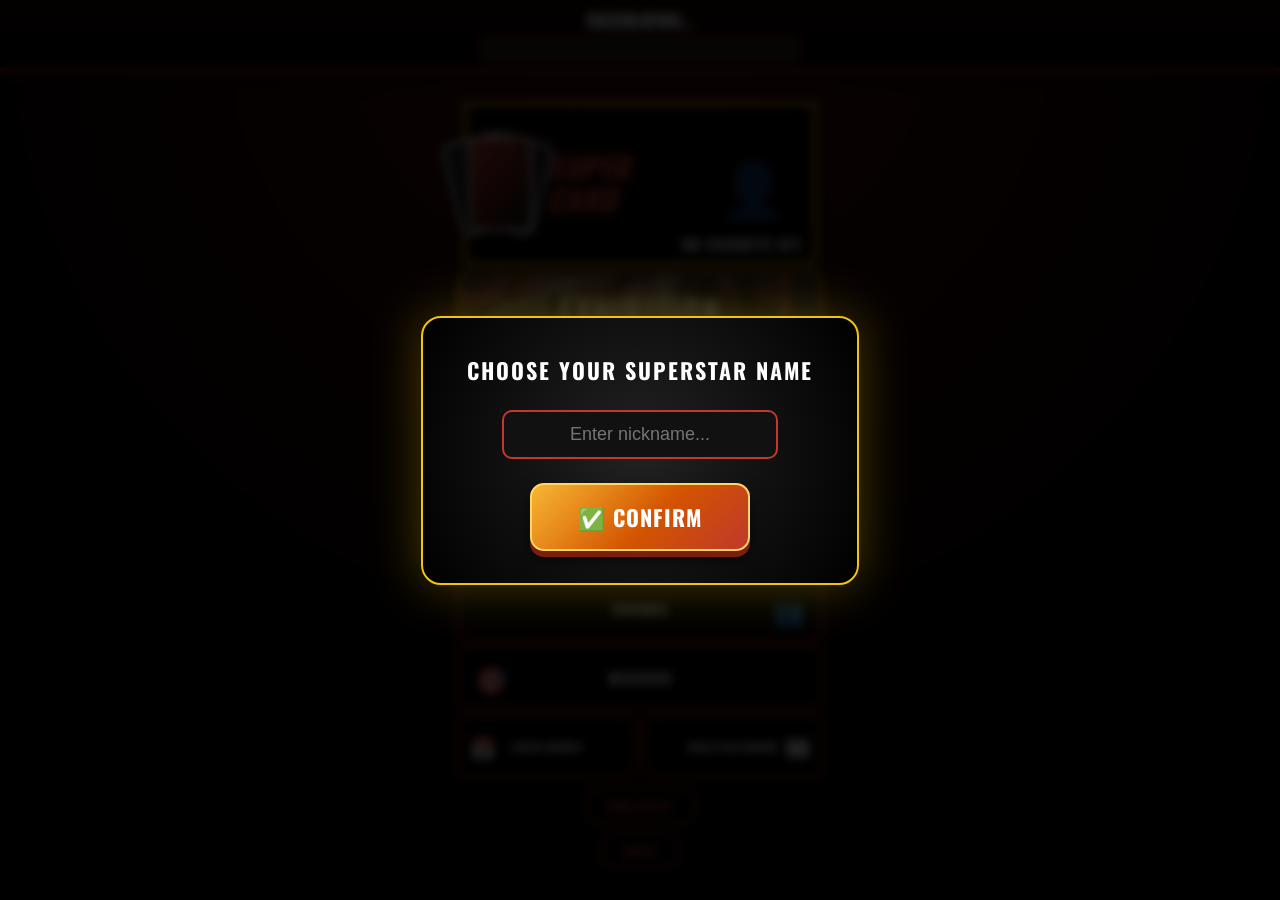
==== index.html @ 64e23337 "v3.0.2" ====
<!DOCTYPE html>
<html lang="en">
<head>
    <meta charset="UTF-8">
    <meta name="viewport" content="width=device-width, initial-scale=1.0">
    <title>WWE SuperCard</title> 
    <link rel="stylesheet" href="src/styles.css">
</head>
<body>

    <div id="game-notification" class="hidden">
        <div class="notification-content" id="notification-text"></div>
    </div>

    <header>
        <button id="header-back-btn" class="header-icon-btn" onclick="headerBackClicked()" title="Back" style="visibility:hidden; pointer-events:none;">←</button>
        <div class="header-tier-container">
            <div class="header-tier-text" id="tier-name">CALCULATING...</div>
            <div class="header-tier-bar-bg">
                <div class="tier-bar-fill" id="tier-bar"></div>
                <div class="header-tier-numbers" id="tier-numbers-display">0 / 0</div>
            </div>
        </div>
    </header>

    <div id="app-viewport">

    <div id="main-menu" class="screen active">
        <div class="dash-container">
            <div class="dash-username-box"><div class="dash-username" id="hub-photo-username"></div></div>

            <div class="dash-card" id="dash-card">
                <div class="dash-card-logo">
                    <div class="hub-logo-icon">
                        <div class="stack-card"></div>
                        <div class="stack-card"></div>
                        <div class="stack-card"></div>
                    </div>
                    <div class="hub-logo-text">SUPER<br>CARD</div>
                </div>
                <div class="dash-card-photo-clip">
                    <img id="hub-photo-img" class="hub-photo-img" style="display:none;">
                    <span id="hub-photo-placeholder" class="hub-photo-placeholder">👤</span>
                    <div class="dash-card-name" id="hub-photo-name">NO FAVORITE SET</div>
                </div>
            </div>

            <button class="dash-exhibition" onclick="showOpponentSelect()">
                <div class="dash-exhibition-title">EXHIBITION</div>
                <div class="dash-exhibition-record">WINS: <span id="hub-wins">0</span>&nbsp;&nbsp;LOSSES: <span id="hub-losses">0</span></div>
            </button>

            <button class="dash-btn" onclick="showScreen('card-list-screen'); renderCardList()">
                <span class="dash-btn-icon">🃏</span><span>MY CARDS</span>
            </button>
            <button class="dash-btn dash-btn-reverse" onclick="showScreen('store-screen'); renderStoreScreen()">
                <span class="dash-btn-icon">🛒</span><span>GET CARDS</span>
            </button>
            <button class="dash-btn" onclick="showScreen('card-catalog-screen'); enterCardCatalog();">
                <span class="dash-btn-icon">📖</span><span>CARD CATALOG</span>
            </button>
            <button class="dash-btn dash-btn-reverse" onclick="showNotification('🚧 Coming soon!', 1500)">
                <span class="dash-btn-icon">👥</span><span>FRIENDS</span>
            </button>
            <button class="dash-btn" onclick="showScreen('missions-screen'); enterMissionsScreen();">
                <span class="dash-btn-icon">🎯</span><span>MISSIONS</span>
            </button>
            <div class="dash-btn-row">
                <button class="dash-btn half" onclick="showNotification('🚧 Coming soon!', 1500)">
                    <span class="dash-btn-icon">📅</span><span>LOGIN BONUS</span>
                </button>
                <button class="dash-btn dash-btn-reverse half" onclick="showScreen('draft-board-screen'); enterDraftBoard()">
                    <span class="dash-btn-icon">📰</span><span>BULLETIN BOARD</span>
                </button>
            </div>

            <button class="hub-reset-btn" onclick="resetGamePrompt()">HARD RESET</button>
            <button class="hub-reset-btn" onclick="openCodesModal()">CODES</button>
        </div>
    </div>

    <div id="opp-select-screen" class="screen">
        <div class="opp-top-bar">
            <div class="opp-deck-strip" id="opp-deck-strip"></div>
            <div class="opp-record">WINS: <span id="my-wins">0</span> &nbsp; LOSSES: <span id="my-losses">0</span></div>
        </div>
        <div class="opp-actions-row">
            <button class="dash-btn opp-half-btn" onclick="showScreen('deck-edit-screen'); renderDeck();">
                <span class="dash-btn-icon">✏️</span><span>EDIT DECK</span>
            </button>
            <button class="dash-btn dash-btn-reverse opp-half-btn" onclick="showScreen('ladder-rewards-screen'); enterLadderRewards();">
                <span class="dash-btn-icon">🏆</span><span>LADDER REWARDS</span>
            </button>
        </div>
        <h2 class="section-title">CHOOSE YOUR OPPONENT</h2>
        <div id="opponents-container" class="opponents-list"></div>
        <div style="text-align:center; margin-top: 20px;">
            <button class="dash-btn" style="max-width: 340px; margin: 0 auto;" onclick="showOpponentSelect()">
                <span class="dash-btn-icon">↻</span><span>NEW OPPONENTS</span>
            </button>
        </div>
    </div>

    <div id="deck-edit-screen" class="screen">
        <div style="display:flex; gap:10px; align-items:center; margin-bottom: 20px; flex-wrap:wrap;">
            <button id="btn-edit-deck" class="menu-btn" style="flex-direction:row; padding: 10px 20px; border-color:#e74c3c;" onclick="toggleDeckEdit()">✏️ CHANGE CARDS</button>
            <button id="btn-auto-deck" class="menu-btn" style="flex-direction:row; padding: 10px 20px; visibility:hidden; pointer-events:none; border-color:#2ecc71;" onclick="applyAutoDeck()">🤖 AUTO BEST</button>
            <button id="btn-save-deck" class="menu-btn btn-play" style="flex-direction:row; padding: 10px 20px; visibility:hidden; pointer-events:none;" onclick="saveDeckEdit()">💾 SAVE DECK</button>
            <button id="btn-cancel-deck" class="menu-btn btn-danger" style="flex-direction:row; padding: 10px 20px; font-size:14px; visibility:hidden; pointer-events:none;" onclick="cancelDeckEdit()">✖ CANCEL</button>
        </div>
        <div id="deck-edit-info" style="visibility:hidden; background:rgba(192,57,43,0.15); border:1px solid #e74c3c; border-radius:10px; padding:10px 20px; margin-bottom:15px; font-family:Arial; font-size:14px; color:#aaa;">
            Edit mode active. Tap a card from your collection to add/remove it from the deck.
            Slots: <span id="deck-slots-info" style="color:#fff; font-weight:bold;"></span>
        </div>

        <h2 class="section-title">YOUR DECK FOR THIS MATCH</h2>
        <div id="active-deck-grid" class="card-container" style="background: rgba(0,0,0,0.6); padding: 20px; border-radius: 15px; border: 2px solid rgba(241,196,15,0.4); box-shadow: inset 0 0 20px #000, 0 0 18px rgba(241,196,15,0.15);"></div>

        <div style="text-align: center; margin: 25px 0;">
            <button id="btn-start-confirm-deck" class="menu-btn btn-play" style="flex-direction:row; padding: 16px 40px; font-size: 24px;" onclick="showOpponentSelect()">🔥 START / CONFIRM DECK</button>
        </div>

        <h2 class="section-title" style="margin-top: 40px;">YOUR COLLECTION (Total: <span id="col-count">0</span>)</h2>
        <p style="color: #aaa; font-family: Arial; margin: 0 0 15px;">Tap CHANGE CARDS, then tap a card here to swap it into your deck.</p>
        <div id="collection-sort-bar" class="sort-bar">
            <span class="sort-bar-label">SORT BY:</span>
            <button class="sort-btn" data-sort="ovr" onclick="setCollectionSort('ovr')">OVR</button>
            <button class="sort-btn" data-sort="rarity" onclick="setCollectionSort('rarity')">RARITY</button>
            <button class="sort-btn" data-sort="level" onclick="setCollectionSort('level')">LEVEL</button>
        </div>
        <div id="collection-grid" class="card-container"></div>
        <div id="collection-pagination" class="pagination-bar"></div>
    </div>

    <div id="card-list-screen" class="screen">
        <div class="cl-header-row">
            <div class="cl-totals" id="cl-totals" style="margin-left:auto;"></div>
        </div>
        <h2 class="cl-title">CARD LIST</h2>
        <div class="cl-sort-filter-row">
            <button class="cl-sf-btn" id="cl-sort-btn" onclick="cycleCardListSort()">SORT BY RATING</button>
            <button class="cl-sf-btn" id="cl-filter-btn" onclick="cycleCardListFilter()">FILTER BY NONE</button>
        </div>
        <div class="cl-body">
            <div class="cl-nav-col">
                <button class="cl-nav-arrow" id="cl-nav-up" onclick="cardListNav(-1)">▲</button>
                <div class="cl-focus-wrap" id="cl-focus-wrap"></div>
                <button class="cl-nav-arrow" id="cl-nav-down" onclick="cardListNav(1)">▼</button>
            </div>
            <div class="cl-menu-col">
                <button class="dash-btn" onclick="cardListTrain()"><span class="dash-btn-icon">🏋️</span><span>TRAIN</span></button>
                <button class="dash-btn" onclick="cardListCombine()"><span class="dash-btn-icon">🔮</span><span>COMBINE</span></button>
                <button class="dash-btn" onclick="cardListSetChamp()"><span class="dash-btn-icon">👑</span><span>SET AS CHAMP</span></button>
                <button class="dash-btn" onclick="cardListDelete()"><span class="dash-btn-icon">🗑️</span><span>DELETE</span></button>
                <button class="dash-btn" onclick="showScreen('card-catalog-screen'); enterCardCatalog()"><span class="dash-btn-icon">📖</span><span>CATALOG</span></button>
            </div>
        </div>
    </div>

    <div id="match-screen" class="screen">
        <div class="match-forfeit-row" style="display: flex; justify-content: space-between; align-items: center; margin-bottom: 15px;">
            <button class="menu-btn btn-danger" style="flex-direction:row;" onclick="endMatch(true)">🏳️ FORFEIT</button>
            <div style="color: #bbb; font-family: Arial; font-size: 14px;" id="support-status">Tap your Support card to activate it before this round!</div>
        </div>

        <div class="match-round-box" style="display: flex; justify-content: space-between; align-items: center; background: #111; padding: 15px 30px; border-radius: 15px; border: 1px solid #c0392b;">
            <div class="match-score-col" style="font-size: 24px; color: #f1c40f;">YOU <br><span id="score-player" style="font-size: 50px; font-weight:bold;">0</span></div>
            <div id="match-info" style="font-size: 24px; color: #f1c40f; text-align: center; text-shadow: 2px 2px #000;">ROUND 1</div>
            <div class="match-score-col" style="font-size: 24px; color: #e74c3c; text-align:right;">AI <br><span id="score-opp" style="font-size: 50px; font-weight:bold;">0</span></div>
        </div>

        <div class="match-arena" id="arena-area"><div class="vs-badge">VS</div></div>

        <div class="match-confirm-spacer" style="text-align: center; margin: 20px 0; height: 60px;">
            <button id="btn-confirm-play" class="menu-btn btn-play" style="display:none; margin: auto; flex-direction:row; padding: 10px 30px;" onclick="resolveRound()">🔥 SEND TO THE RING!</button>
        </div>

        <div id="match-type-banner" class="match-type-banner superstar" style="display:none;"></div>
        <h3 class="section-title">PICK <span id="cards-to-pick" style="color: #f1c40f; font-size: 28px;">1</span> <span id="cards-text">CARD</span>:</h3>
        <div class="card-container" id="player-hand-area" style="background: rgba(0,0,0,0.6); padding: 20px; border-radius: 15px; border: 1px solid #444;"></div>
    </div>

    <div id="draft-board-screen" class="screen">
        <div class="draft-hud-bar">
            <button class="draft-menu-btn" onclick="headerBackClicked()">⬅ MENU <span class="draft-menu-btn-sub">(Keep picks)</span></button>
            <div class="draft-picks-hud">
                <span class="draft-picks-label">Picks Remaining</span>
                <span class="draft-picks-value" id="draft-picks">0</span>
            </div>
        </div>
        <div class="draft-board-stage">
            <div id="draft-board-grid"></div>
        </div>
    </div>

    <div id="store-screen" class="screen">
        <h2 class="store-title">GET CARDS</h2>
        <div class="store-coins">💰 COINS: <span id="store-coins-display">0</span></div>
        <div class="store-pack-list" id="store-pack-list"></div>
    </div>

    <div id="card-catalog-screen" class="screen">
        <h2 class="catalog-title">CATALOG</h2>
        <div class="catalog-rarity-label" id="catalog-rarity-label">COMMON</div>
        <div class="catalog-count" id="catalog-count"></div>
        <div class="catalog-filter-row" id="catalog-filter-row"></div>
        <div class="catalog-grid" id="catalog-grid"></div>
    </div>

    <div id="catalog-hover-preview" class="catalog-hover-preview"></div>

    <div id="missions-screen" class="screen">
        <h2 class="missions-title">MISSIONS</h2>
        <div class="missions-countdown" id="missions-countdown"></div>
        <div class="missions-list" id="missions-list"></div>
    </div>

    <div id="ladder-rewards-screen" class="screen">
        <h2 class="missions-title">LADDER REWARDS</h2>
        <div class="missions-list" id="ladder-rewards-list"></div>
    </div>
    </div>

    <div id="codes-modal" class="pull-modal-overlay">
        <div class="pull-modal-box">
            <h2 class="pull-title">ENTER CODE</h2>
            <input id="codes-input" type="text" placeholder="Enter code..." class="nickname-input">
            <button id="codes-confirm-btn" class="menu-btn btn-play pull-continue-btn" onclick="redeemCode()">✅ REDEEM</button>
            <button class="menu-btn pull-continue-btn" onclick="closeCodesModal()">✖ CLOSE</button>
        </div>
    </div>

    <div id="nickname-modal" class="pull-modal-overlay">
        <div class="pull-modal-box">
            <h2 class="pull-title">CHOOSE YOUR SUPERSTAR NAME</h2>
            <input id="nickname-input" type="text" maxlength="20" placeholder="Enter nickname..." class="nickname-input">
            <button id="nickname-confirm-btn" class="menu-btn btn-play pull-continue-btn">✅ CONFIRM</button>
        </div>
    </div>

    <div id="card-focus-modal" class="pull-modal-overlay" onclick="closeCardFocus(event)">
        <div class="card-focus-box" onclick="event.stopPropagation()">
            <div id="card-focus-card-wrap" class="card-focus-card-wrap"></div>
            <div id="card-focus-menu" class="card-focus-menu">
                <button id="focus-train-btn" class="focus-menu-btn" onclick="focusStartTrain()">🏋️ TRAIN</button>
                <button id="focus-lock-btn" class="focus-menu-btn" onclick="focusToggleLock()"></button>
                <button id="focus-fav-btn" class="focus-menu-btn" onclick="focusToggleFavorite()"></button>
            </div>
            <div id="card-focus-train" class="card-focus-train" style="display:none;">
                <div id="focus-train-status" class="focus-train-status"></div>
                <div id="focus-fodder-grid" class="card-container"></div>
                <div class="card-focus-train-actions">
                    <button id="focus-btn-feed" class="menu-btn btn-play" style="display:none; flex-direction:row;" onclick="focusFeedSacrifices()">🔄 FEED XP</button>
                    <button id="focus-btn-pro" class="menu-btn" style="display:none; flex-direction:row;" onclick="focusPromoteNormal()">⬆️ PRO (MAX 15)</button>
                    <button id="focus-btn-perfect-pro" class="menu-btn btn-play" style="display:none; flex-direction:row;" onclick="focusPromotePerfect()">★ PERFECT PRO (MAX 20)</button>
                    <button class="menu-btn btn-danger" style="flex-direction:row;" onclick="focusBackToMenu()">⬅ BACK</button>
                </div>
            </div>
        </div>
    </div>

    <div id="confirm-modal" class="pull-modal-overlay">
        <div class="pull-modal-box">
            <h2 id="confirm-modal-title" class="pull-title">ARE YOU SURE?</h2>
            <button id="confirm-modal-yes-btn" class="menu-btn btn-danger pull-continue-btn">YES</button>
            <button id="confirm-modal-no-btn" class="menu-btn pull-continue-btn">CANCEL</button>
        </div>
    </div>

    <div id="pull-modal" class="pull-modal-overlay" onclick="closePullModal()">
        <div class="pull-modal-box">
            <h2 id="pull-title" class="pull-title">YOU PULLED A NEW CARD!</h2>
            <div id="pull-card-container" class="pull-card-container"></div>
            <button class="menu-btn btn-play pull-continue-btn" onclick="closePullModal()">CONTINUE</button>
            <div class="pull-tap-hint">TAP ANYWHERE TO CONTINUE</div>
        </div>
    </div>

    <div id="pack-reveal-modal" class="pull-modal-overlay">
        <div class="pull-modal-box">
            <h2 class="pull-title">PACK OPENED!</h2>
            <div id="pack-reveal-counter" class="pack-reveal-counter"></div>
            <div id="pack-reveal-container" class="pack-reveal-container"></div>
            <button id="pack-reveal-next-btn" class="menu-btn btn-play pull-continue-btn" style="display:none;" onclick="packRevealNext()">NEXT ➜</button>
            <button id="pack-reveal-collect-btn" class="menu-btn btn-play pull-continue-btn" style="display:none;">COLLECT ALL</button>
        </div>
    </div>

        <script src="src/data/cards.js"></script>
    <script src="src/data/abilities.js"></script>
    <script src="src/data/missions.js"></script>
    <script src="src/core/config.js"></script>
    <script src="src/core/state.js"></script>
    <script src="src/core/cards.js"></script>
    <script src="src/core/training.js"></script>
    <script src="src/core/deck.js"></script>
    <script src="src/core/missions.js"></script>
    <script src="src/ui/common.js"></script>
    <script src="src/ui/autoscale.js"></script>
    <script src="src/ui/fx.js"></script>
    <script src="src/ui/deck-screen.js"></script>
    <script src="src/ui/opponents.js"></script>
    <script src="src/core/ai.js"></script>
    <script src="src/core/match.js"></script>
    <script src="src/ui/draft-shop.js"></script>
    <script src="src/ui/store-screen.js"></script>
    <script src="src/ui/catalog-screen.js"></script>
    <script src="src/ui/missions-screen.js"></script>
    <script src="src/main.js"></script>
</body>
</html>
---- src/styles.css ----
/* CSS GRAFIC PREMIUM */
        @import url('https://fonts.googleapis.com/css2?family=Oswald:wght@500;700&display=swap');
        @import url('https://fonts.googleapis.com/css2?family=Bebas+Neue&display=swap');

        :root {
            --wwe-black: #0a0a0a;
            --wwe-black-soft: #1a1a1a;
            --wwe-red: #c0392b;
            --wwe-red-bright: #e74c3c;
            --wwe-red-dark: #4a0e0e;
            --wwe-gold: #f1c40f;
        }

        html { height: 100%; }
        /* App shell: header + active screen fill exactly 100dvh, no page-level scroll, on
           ANY monitor/zoom/DPI-scaling combination — a screen that doesn't fit its own
           content scrolls internally (below) rather than growing the whole page.
           header stays a DIRECT flex child of body, at its natural 1:1 size, always spanning
           the full width — it must NEVER be inside the scaled #app-viewport wrapper, or it
           shrinks/grows along with the content instead of staying a fixed, full-width toolbar.
           #app-viewport only wraps the .screen elements and takes the remaining height below
           the header; the auto-scale safety net (src/ui/autoscale.js) transform:scale()s just
           that wrapper to fit small windows. Modals stay OUTSIDE #app-viewport too, since
           position:fixed children of a transformed ancestor resolve against that ancestor
           instead of the true viewport. */
        body {
            font-family: 'Oswald', 'Impact', sans-serif;
            background: radial-gradient(circle at top, var(--wwe-red-dark) 0%, #000000 70%);
            color: white; margin: 0; padding: 0; user-select: none;
            height: 100vh; height: 100dvh;
            overflow: hidden;
            display: flex; flex-direction: column;
        }
        #app-viewport {
            flex: 1 1 auto; min-height: 0;
            display: flex; flex-direction: column;
            /* Always scale from the true top-left (0,0) — matches the wrapper's own untransformed
               position, which coincides with the real viewport's top-left corner. Centering the
               scaled result horizontally is handled by an explicit translateX in autoscale.js
               (percentage transform-origin values are relative to the wrapper's OWN box, which
               isn't always viewport-width, so they don't reliably land on the true center). */
            transform-origin: top left;
        }
        /* Applied by autoscale.js, only to the active screen it's currently measuring/scaling
           — lets that screen grow to its true natural height instead of being clipped by its
           own overflow-y:auto, since the OUTER transform:scale + body's overflow:hidden handle
           fitting it into the real viewport instead. */
        .autoscale-native-size {
            flex: 0 0 auto !important;
            overflow-y: visible !important;
        }

        header {
            display: flex; justify-content: space-between; align-items: center;
            flex-shrink: 0; position: relative;
            background: linear-gradient(180deg, #1a0000, #000);
            padding: 12px 40px; border-bottom: 3px solid var(--wwe-red);
            box-shadow: 0 4px 20px rgba(0,0,0,0.9), 0 2px 12px rgba(192,57,43,0.35);
        }

        .header-icon-btn {
            width: 44px; height: 44px; border-radius: 50%; cursor: pointer;
            background: linear-gradient(135deg, var(--wwe-red), var(--wwe-black));
            border: 2px solid var(--wwe-gold); color: #fff; font-size: 24px; font-weight: bold;
            display: flex; align-items: center; justify-content: center; font-family: Arial, sans-serif;
            box-shadow: 0 3px 0 #000, 0 5px 10px rgba(0,0,0,0.7); transition: transform 0.15s;
        }
        .header-icon-btn:hover { transform: translateY(-2px) scale(1.05); border-color: #fff; }

        /* EXHIBITION / OPPONENT SELECT — dramatic dark-red backdrop, current-deck strip,
           and edit-deck / ladder-rewards row above the opponent list. */
        #opp-select-screen {
            background: radial-gradient(ellipse at center, rgba(140,0,0,0.32) 0%, rgba(25,0,0,0.85) 55%, #000 100%);
            border-radius: 18px;
        }
        /* Sizing here is deliberately generous — the Exhibition screen has a lot of unused
           vertical room below a short opponent list, so everything on it (deck-strip thumbs,
           win/loss text, avatars, names, fight buttons) runs bigger than the game's usual
           compact scale. Left-right layout/positions are untouched — only sizes grew. */
        .opp-top-bar { display: flex; align-items: center; gap: 18px; max-width: 700px; margin: 0 auto 18px; }
        .opp-deck-strip { flex: 1; display: flex; gap: 8px; overflow-x: auto; padding: 4px; }
        .opp-deck-thumb {
            width: 58px; height: 80px; flex-shrink: 0; border-radius: 8px; overflow: hidden;
            border: 2px solid var(--rc, #888); background: #000; box-shadow: 0 3px 8px rgba(0,0,0,0.6);
        }
        .opp-deck-thumb img { width: 100%; height: 100%; object-fit: cover; object-position: top center; }
        .opp-record { flex-shrink: 0; font-size: 19px; font-weight: bold; letter-spacing: 0.5px; color: #fff; text-shadow: 0 0 8px rgba(192,57,43,0.6); }

        .opp-actions-row { display: flex; gap: 16px; max-width: 700px; margin: 0 auto 26px; }
        .opp-half-btn { height: 76px; font-size: 19px; padding: 0 30px; }
        .opp-half-btn .dash-btn-icon { font-size: 32px; }

        .opponents-list { display: flex; flex-direction: column; gap: 20px; max-width: 700px; margin: 0 auto; }
        .opponent-row {
            display: flex; align-items: center; gap: 24px; cursor: pointer;
            background: linear-gradient(135deg, var(--wwe-red-dark), var(--wwe-black));
            border: 2px solid var(--wwe-gold); border-radius: 14px; padding: 20px 26px;
            box-shadow: 0 6px 15px rgba(0,0,0,0.6); transition: all 0.2s;
        }
        .opponent-row:hover { transform: translateY(-3px); border-color: #fff; box-shadow: 0 10px 20px rgba(0,0,0,0.8); }
        .opponent-avatar {
            width: 84px; height: 84px; border-radius: 12px; background: #000;
            border: 2px solid var(--wwe-red); display: flex; align-items: center; justify-content: center;
            flex-shrink: 0; overflow: hidden;
        }
        .opponent-avatar img { width: 100%; height: 100%; object-fit: cover; }
        .opponent-info { flex: 1; display: flex; flex-direction: column; gap: 6px; }
        .opponent-name { font-size: 26px; font-weight: bold; color: #fff; letter-spacing: 1px; }
        .opponent-tier { font-size: 15px; font-weight: bold; font-family: Arial; letter-spacing: 1px; text-transform: uppercase; text-shadow: 0 0 6px currentColor; }
        .opponent-wl { font-size: 17px; font-family: Arial; color: #ddd; letter-spacing: 0.5px; }
        .opponent-fight-btn {
            width: 60px; height: 60px; border-radius: 50%; flex-shrink: 0;
            background: linear-gradient(135deg, var(--wwe-gold), #d35400);
            border: 2px solid #fff; display: flex; align-items: center; justify-content: center;
            font-size: 26px; box-shadow: 0 3px 0 #000, 0 5px 10px rgba(0,0,0,0.6);
        }

        .tier-container { display: flex; flex-direction: column; align-items: center; }
        .tier-text { font-size: 24px; font-weight: bold; text-transform: uppercase; text-shadow: 0 0 10px currentColor; }
        .tier-bar-bg { width: 320px; height: 20px; background: #222; border: 2px solid var(--wwe-red); border-radius: 8px; overflow: hidden; margin-top: 4px; box-shadow: inset 0 0 5px #000; position: relative;}
        .tier-bar-fill { height: 100%; background: linear-gradient(90deg, var(--wwe-gold), var(--wwe-red)); width: 0%; transition: width 0.5s ease; }
        .tier-numbers { position: absolute; width: 100%; text-align: center; font-size: 13px; top: 0; left: 0; line-height: 20px; font-family: Arial; font-weight: bold; color: #fff; text-shadow: 1px 1px 2px #000;}

        /* Tier progress shown in the header, centered on the middle of the screen regardless
           of the back button's width on the left (header has position:relative for this). */
        .header-tier-container {
            display: flex; flex-direction: column; align-items: center;
            position: absolute; left: 50%; top: 50%; transform: translate(-50%, -50%);
        }
        .header-tier-text { font-size: 16px; font-weight: bold; text-transform: uppercase; letter-spacing: 0.5px; color: #fff; text-shadow: 0 0 6px currentColor; margin-bottom: 4px; }
        .header-tier-bar-bg { width: 320px; height: 20px; background: #222; border: 2px solid var(--wwe-red); border-radius: 10px; overflow: hidden; box-shadow: inset 0 0 5px #000; position: relative; }
        /* Numbers stay in the DOM (still updated in updateUI()) so the underlying tier math
           is untouched — just not shown to the player, who should only see the bar fill. */
        .header-tier-numbers { display: none; }

        .badge { background: #1a1a1a; padding: 10px 18px; border-radius: 8px; border: 1px solid var(--wwe-red); font-size: 22px; display: flex; gap: 18px; margin-left: auto; }
        
        .screen { display: none; padding: 24px; max-width: 1300px; margin: auto; box-sizing: border-box; width: 100%; }
        .screen.active {
            display: block; animation: fadeIn 0.4s ease;
            flex: 1 1 auto; min-height: 0; overflow-y: auto;
        }

        #main-menu.screen.active {
            display: flex; flex-direction: column; align-items: center; justify-content: flex-start;
            flex: 1; min-height: 0;
        }

        /* DASHBOARD — WWE SuperCard mobile-app-style profile/home screen */
        .dash-container { max-width: 500px; width: 100%; margin: 0 auto; padding: 8px 16px 16px; box-sizing: border-box; display: flex; flex-direction: column; gap: 8px; }

        .dash-username-box { align-self: flex-end; }
        .dash-username { color: #fff; font-weight: bold; font-size: 30px; letter-spacing: 0.5px; text-shadow: 2px 2px 4px #000, 0 0 10px rgba(0,0,0,0.9); }

        /* 2014-style SuperCard: art fills the whole card (dark-left/transparent-right
           gradient over it so the logo stays legible), the name bar runs the full width along
           the bottom. .dash-card itself is overflow:visible so the card-stack icon can spill
           past the gold border on purpose; the champ photo/name still need to stay clipped at
           the card edge, so THEY get their own inset:0 clipping wrapper (.dash-card-photo-clip)
           instead of relying on the shared .dash-card overflow. */
        .dash-card {
            position: relative; width: 95%; align-self: center; height: 200px;
            border-radius: 4px; overflow: visible;
            border: 4px solid var(--wwe-gold); box-shadow: 0 8px 20px rgba(0,0,0,0.6);
            background:
                linear-gradient(90deg, rgba(10,0,0,0.92) 35%, rgba(10,0,0,0.1) 92%),
                linear-gradient(135deg, #1a0000, #000);
            background-size: cover; background-position: center; transition: background-image 0.3s;
        }
        .dash-card-photo-clip { position: absolute; inset: 0; overflow: hidden; border-radius: 4px; z-index: 1; }
        .dash-card-logo {
            position: absolute; left: 0; top: 0; bottom: 0; width: 46%; z-index: 2; pointer-events: none;
            display: flex; align-items: center; justify-content: center; gap: 14px;
        }
        .hub-logo-icon { width: 96px; height: 138px; position: relative; flex-shrink: 0; }
        .hub-logo-icon .stack-card {
            position: absolute; top: 9px; width: 76px; height: 115px; border-radius: 11px;
            border: 3px solid #fff; background: linear-gradient(135deg, #333, #000);
        }
        .hub-logo-icon .stack-card:nth-child(1) { transform: rotate(-14deg); left: -14px; }
        .hub-logo-icon .stack-card:nth-child(2) { transform: rotate(0deg); left: 9px; z-index: 1; background: linear-gradient(135deg, var(--wwe-red), var(--wwe-black)); }
        .hub-logo-icon .stack-card:nth-child(3) { transform: rotate(14deg); left: 23px; }
        .hub-logo-text {
            font-size: 38px; font-weight: bold; font-style: italic; color: var(--wwe-red-bright); text-shadow: 2px 2px 3px #000;
            line-height: 1.05; letter-spacing: 0.5px; white-space: nowrap;
        }
        .hub-photo-img {
            position: absolute; z-index: 3; right: -16px; bottom: 0; top: -14px;
            width: auto; height: 118%; max-width: none;
            object-fit: contain; object-position: bottom right; background: transparent;
        }
        .hub-photo-placeholder {
            position: absolute; z-index: 2; right: 34px; top: 50%; transform: translateY(-50%);
            font-size: 70px; opacity: 0.5;
        }
        .dash-card-name {
            position: absolute; left: 0; right: 0; bottom: 0; z-index: 4;
            color: #fff; font-weight: bold; font-size: 20px; text-transform: uppercase;
            background: rgba(0,0,0,0.75); padding: 8px 16px; letter-spacing: 1px; text-align: right;
            white-space: nowrap; overflow: hidden; text-overflow: ellipsis;
        }

        .dash-exhibition {
            display: flex; flex-direction: column; align-items: center; justify-content: center;
            width: 100%; height: 120px; border: none; cursor: pointer; border-radius: 14px;
            font-family: inherit; text-align: center;
            background:
                linear-gradient(0deg, rgba(10,0,0,0.88), rgba(20,0,0,0.35) 55%, rgba(20,0,0,0.55)),
                url('assets/images/carti/Exhibition.jpg');
            background-size: cover, cover;
            background-position: center, center;
            background-repeat: no-repeat, no-repeat;
            border: 3px solid var(--wwe-gold); box-shadow: 0 8px 20px rgba(0,0,0,0.6); transition: all 0.2s;
        }
        .dash-exhibition:hover { transform: translateY(-2px); border-color: #fff; }
        .dash-exhibition-title { font-size: 40px; font-weight: 900; color: #fff; letter-spacing: 2px; text-shadow: 2px 2px 6px #000, 0 0 20px rgba(255,204,0,0.4); }
        .dash-exhibition-record { font-size: 15px; color: var(--wwe-gold); font-weight: bold; margin-top: 6px; letter-spacing: 1px; font-family: Arial; }

        .dash-btn {
            position: relative; width: 100%; height: 80px; box-sizing: border-box;
            display: flex; align-items: center; justify-content: center;
            padding: 0 60px; background: #000; color: #fff; border: 3px solid var(--wwe-red); border-radius: 10px;
            font-family: inherit; font-weight: bold; font-size: 20px; letter-spacing: 0.5px; text-transform: uppercase;
            cursor: pointer; transition: all 0.2s;
        }
        .dash-btn-icon {
            position: absolute; left: 20px; top: 50%; transform: translateY(-50%);
            font-size: 34px; flex-shrink: 0;
        }
        .dash-btn.dash-btn-reverse .dash-btn-icon { left: auto; right: 20px; }
        .dash-btn:hover { border-color: var(--wwe-gold); background: #1a1a1a; transform: translateY(-2px); }
        .dash-btn-row { display: flex; gap: 8px; }
        .dash-btn.half { width: auto; flex: 1; font-size: 15px; padding: 0 40px; }
        .dash-btn.half .dash-btn-icon { font-size: 28px; left: 12px; }
        .dash-btn.half.dash-btn-reverse .dash-btn-icon { left: auto; right: 12px; }

        .hub-reset-btn {
            align-self: center; margin-top: 4px; background: transparent; color: var(--wwe-red-bright);
            border: 2px solid var(--wwe-red-bright); border-radius: 8px; padding: 10px 24px; font-family: inherit;
            font-weight: bold; font-size: 15px; letter-spacing: 1px; cursor: pointer;
        }
        .hub-reset-btn:hover { background: rgba(231,76,60,0.15); }

        .menu-btn {
            background: linear-gradient(135deg, var(--wwe-red-dark), var(--wwe-black)); color: white;
            border: 2px solid var(--wwe-gold); padding: 22px 34px; font-size: 22px; font-family: inherit;
            cursor: pointer; border-radius: 12px; text-transform: uppercase; font-weight: bold;
            box-shadow: 0 8px 15px rgba(0,0,0,0.6); transition: all 0.2s;
            display: flex; flex-direction: column; align-items: center; gap: 10px; min-width: 200px;
        }
        .menu-btn:hover { transform: translateY(-5px); box-shadow: 0 12px 20px rgba(0,0,0,0.9); border-color: #fff; }
        .btn-play { background: linear-gradient(135deg, #d35400, var(--wwe-red)); border-color: var(--wwe-gold); font-size: 26px; }
        .btn-play:hover { background: linear-gradient(135deg, #e67e22, #d35400); }
        .btn-danger { background: linear-gradient(135deg, var(--wwe-red-bright), #6e1414); border-color: #fff; font-size: 15px; padding: 11px 22px;}
        
        .card-container { display: flex; flex-wrap: wrap; gap: 15px; justify-content: center; margin-top: 15px; }
        .card {
            width: 172px; height: 247px; border-radius: 10px;
            position: relative; cursor: pointer; display: flex; flex-direction: column;
            box-shadow: 0 6px 15px rgba(0,0,0,0.8); overflow: hidden; border: 3px solid #fff;
            transition: transform 0.2s; isolation: isolate;
        }
        .card:hover { transform: scale(1.06); z-index: 10; }
        .card.used { opacity: 0.4; filter: grayscale(100%); pointer-events: none; }

        /* Hexagon-tile overlay, shared by every rarity — pure CSS, no image asset. */
        .card::before {
            content: ""; position: absolute; inset: 0; z-index: 0; pointer-events: none; opacity: 0.5;
            background-image:
                linear-gradient(30deg, rgba(255,255,255,0.05) 12%, transparent 12.5%, transparent 87%, rgba(255,255,255,0.05) 87.5%, rgba(255,255,255,0.05)),
                linear-gradient(150deg, rgba(255,255,255,0.05) 12%, transparent 12.5%, transparent 87%, rgba(255,255,255,0.05) 87.5%, rgba(255,255,255,0.05)),
                linear-gradient(30deg, rgba(255,255,255,0.05) 12%, transparent 12.5%, transparent 87%, rgba(255,255,255,0.05) 87.5%, rgba(255,255,255,0.05)),
                linear-gradient(150deg, rgba(255,255,255,0.05) 12%, transparent 12.5%, transparent 87%, rgba(255,255,255,0.05) 87.5%, rgba(255,255,255,0.05)),
                linear-gradient(60deg, rgba(255,255,255,0.07) 25%, transparent 25.5%, transparent 75%, rgba(255,255,255,0.07) 75%, rgba(255,255,255,0.07)),
                linear-gradient(60deg, rgba(255,255,255,0.07) 25%, transparent 25.5%, transparent 75%, rgba(255,255,255,0.07) 75%, rgba(255,255,255,0.07));
            background-size: 22px 38px;
            background-position: 0 0, 0 0, 11px 19px, 11px 19px, 0 0, 11px 19px;
        }
        .card > * { position: relative; z-index: 1; }

        .rarity-Common     { --rc: #888888; border-color: #888888; background: linear-gradient(135deg, #444444, #1e1e1e); }
        .rarity-Uncommon   { --rc: #00aa00; border-color: #00aa00; background: linear-gradient(135deg, #1a4a1a, #0c1f0c); box-shadow: 0 0 8px #00aa00; }
        .rarity-Rare       { --rc: #8fdcff; border-color: #8fdcff; background: linear-gradient(135deg, #1565c0, #0a3d73); box-shadow: 0 0 10px #8fdcff; }
        .rarity-SuperRare  { --rc: #2244ff; border-color: #2244ff; background: linear-gradient(135deg, #0a0a55, #050528); box-shadow: 0 0 12px #2244ff; }
        .rarity-UltraRare  { --rc: #9900cc; border-color: #9900cc; background: linear-gradient(135deg, #350055, #1a002a); box-shadow: 0 0 15px #9900cc; }
        .rarity-Epic       { --rc: #cc7700; border-color: #cc7700; background: linear-gradient(135deg, #4a2500, #241200); box-shadow: 0 0 15px #cc7700; }
        .rarity-Legendary  { --rc: #ffcc00; border-color: #ffcc00; background: linear-gradient(135deg, #554400, #2a2200); box-shadow: 0 0 22px #ffcc00; }
        .rarity-Survivor   { --rc: #cc0000; border-color: #cc0000; background: linear-gradient(135deg, #660000, #300000); box-shadow: 0 0 22px #cc0000; }
        .rarity-Support    { --rc: #bdc3c7; border-color: #bdc3c7; background: repeating-linear-gradient(45deg, #333, #333 10px, #111 10px, #111 20px); }

        .card-header-v2 { height: 45px; box-sizing: border-box; padding: 5px 8px 4px; border-bottom: 1px solid rgba(255,255,255,0.2); overflow: hidden; flex-shrink: 0; }
        .card-rarity-label {
            font-size: 9px; font-weight: bold; letter-spacing: 0.5px; text-transform: uppercase;
            color: #ffffff; text-shadow: 1px 1px 2px #000;
        }
        .card-name-v2 {
            font-size: 14px; font-weight: 800; font-style: italic; color: #fff;
            text-shadow: 1px 1px 2px #000; white-space: nowrap; overflow: hidden; text-overflow: ellipsis;
        }

        .card-body-v2 { display: flex; flex-shrink: 0; }
        .card-image-col-v2 {
            position: relative; width: 60%; height: 160px; flex-shrink: 0;
            overflow: hidden; background: transparent; border-right: 1px solid rgba(255,255,255,0.2);
        }
        .card-image-col-v2 img { width: 140%; max-width: none; height: 100%; object-fit: cover; object-position: top center; display: block; background: transparent; }

        /* Support cards (objects/actions/managers) have no stats to show on the right, so
           the layout drops the 60/40 split entirely — the image takes the full card width
           and is centered, instead of being pinned to a left column with dead space beside it. */
        .card-body-support-v2 { display: flex; justify-content: center; }
        .card-image-col-support-v2 { width: 100%; border-right: none; }
        .card-image-col-support-v2 img { width: 100%; object-position: top center; }

        .card-score-v2 {
            position: absolute; left: 6px; bottom: 6px; z-index: 2;
            background: rgba(0,0,0,0.8); border: 1px solid var(--rc); border-radius: 4px;
            padding: 2px 6px; font-size: 11px; font-weight: bold; color: #fff;
        }

        .card-stats-col-v2 { width: 40%; height: 160px; flex-shrink: 0; display: flex; flex-direction: column; justify-content: space-evenly; align-items: center; padding: 4px 2px; font-family: Arial, sans-serif; box-sizing: border-box; }
        .stat-v2 { text-align: center; border-radius: 4px; padding: 2px 4px; }
        .stat-v2-label { font-size: 9px; color: #ffffff; font-weight: bold; letter-spacing: 0.5px; }
        .stat-v2-value { font-size: 17px; color: #ffffff; font-weight: bold; line-height: 1.15; }
        /* Text stays pure white everywhere on the card — battle highlight/boost states are
           shown with a background tint + glow on the stat block instead of colored text. */
        .stat-highlight { background: rgba(230,126,34,0.45); box-shadow: 0 0 6px rgba(241,196,15,0.6); }
        .stat-boosted { background: rgba(46,204,113,0.45); box-shadow: 0 0 8px rgba(46,204,113,0.8); }

        .star { position: absolute; top: 3px; right: 3px; font-size: 24px; color: gold; text-shadow: 0 0 5px #000, 0 0 10px orange; z-index: 5;}
        /* Same top-right spot as .star (Perfect Pro) — top-left used to sit right on top of
           the rarity label text (RARE/UNCOMMON/etc.), making it unreadable. */
        .star-normal { color: #bdc3c7; font-size: 17px; top: 4px; right: 4px; }
        .card.trade-sacrifice { box-shadow: 0 0 25px #e74c3c; border-color: #e74c3c !important; }

        /* Ladder Reward cards — same rarity color glow underneath, plus a gold ring so they
           read as a special variant at a glance instead of looking identical to the
           normal-pull version of the same card. */
        .card.ladder-reward {
            border: 3px solid #ffd700;
            box-shadow: 0 0 6px 2px #fff6c8, inset 0 0 12px rgba(255,215,0,0.5);
        }

        .card-ability-footer {
            height: 42px; display: flex; flex-direction: column; justify-content: center; align-items: center;
            text-align: center; padding: 2px 6px; border-top: 1px solid rgba(255,255,255,0.2);
            background: rgba(0,0,0,0.35); box-sizing: border-box; overflow: hidden; flex-shrink: 0;
        }
        .ability-footer-name-v2 { font-size: 11px; color: #ffffff; font-weight: bold; text-shadow: 1px 1px 2px #000; line-height: 1.2; }
        .ability-footer-bonus-v2 { font-size: 10px; color: #ffffff; margin-top: 2px; }

        /* WWE SuperCard (2014)-style ring: canvas mat + 3 corner-to-corner ropes (red/white/
           blue, classic WWE color order) + 4 turnbuckle pads — all pure CSS layered
           gradients, no image assets, so it scales/recolors cleanly at any screen size. */
        /* The FORFEIT button + support-tip text row is hidden (not removed — match.js writes
           to #support-status directly with no null-guard, so the element must stay in the
           DOM). Forfeiting now happens through the header BACK button instead (see
           headerBackClicked() in common.js), which frees up this whole row of vertical space. */
        .match-forfeit-row { display: none !important; }
        /* Squeeze the rest of the match screen's chrome too — these still carry their
           original full-size inline padding/margin/height, which needs !important to
           override. Cards themselves are untouched; only the space around them shrinks. */
        .match-round-box { padding: 6px 22px !important; }
        .match-score-col { font-size: 18px !important; }
        .match-score-col span { font-size: 30px !important; }
        #match-info { font-size: 19px !important; }
        .match-confirm-spacer { height: 46px !important; margin: 6px 0 !important; }
        .match-confirm-spacer .menu-btn { padding: 8px 24px !important; font-size: 14px !important; }
        .match-type-banner { padding: 5px 12px !important; margin-bottom: 5px !important; }
        #match-screen .section-title { padding: 5px 14px !important; margin-bottom: 6px !important; }
        #player-hand-area { padding: 6px !important; }
        #match-screen .card-container { margin-top: 6px !important; gap: 10px !important; }
        .match-arena { margin: 6px 0 !important; padding: 22px !important; min-height: 320px !important; }
        .vs-badge { font-size: 60px !important; }

        /* Hand-selection cards (below the arena) shrink a bit — the arena above grows instead,
           and this is the one place where smaller cards actually free up real vertical room,
           since this grid can run several rows deep depending on hand size. Arena cards
           (#arena-player/#arena-opp) are untouched — only the picking grid gets smaller. */
        #player-hand-area .card { width: 158px !important; height: 227px !important; }
        #player-hand-area .card-header-v2 { height: 36px !important; padding: 4px 7px 3px !important; }
        #player-hand-area .card-name-v2 { font-size: 14px !important; }
        /* Image column has its own fixed 160px height in the base card style — without
           shrinking it too, it (plus the header) alone exceeds this smaller card's total
           height, and the footer below (the support-card "SUPPORT BONUS: X" text especially)
           gets silently clipped off by .card's overflow:hidden instead of just looking tight. */
        #player-hand-area .card-image-col-v2 { height: 144px !important; }
        #player-hand-area .card-stats-col-v2 { height: 144px !important; }
        #player-hand-area .stat-v2-value { font-size: 14px !important; }
        #player-hand-area .card-ability-footer { height: 36px !important; padding: 2px 5px !important; }
        #player-hand-area .ability-footer-name-v2 { font-size: 10px !important; }
        #player-hand-area .ability-footer-bonus-v2 { font-size: 9px !important; }
        .match-arena {
            background:
                radial-gradient(circle at 22px 20px, #c0392b 0 9px, transparent 10px),
                radial-gradient(circle at calc(100% - 22px) 20px, #c0392b 0 9px, transparent 10px),
                radial-gradient(circle at 22px calc(100% - 20px), #c0392b 0 9px, transparent 10px),
                radial-gradient(circle at calc(100% - 22px) calc(100% - 20px), #c0392b 0 9px, transparent 10px),
                linear-gradient(to bottom, transparent 15%, #c0392b 15%, #c0392b 16.5%, transparent 16.5%),
                linear-gradient(to bottom, transparent 49.2%, #ecf0f1 49.2%, #ecf0f1 50.7%, transparent 50.7%),
                linear-gradient(to bottom, transparent 83%, #2980b9 83%, #2980b9 84.5%, transparent 84.5%),
                radial-gradient(ellipse at center, #3d3d3d 0%, #202020 65%, #0a0a0a 100%);
            border: 6px solid #7a1616; border-radius: 16px;
            box-shadow: inset 0 0 50px #000, 0 10px 20px rgba(0,0,0,0.5), 0 0 20px rgba(192,57,43,0.3);
            padding: 16px; display: flex; justify-content: space-between; align-items: center;
            min-height: 260px; position: relative; margin: 10px 0; overflow: hidden;
        }
        .vs-badge {
            font-size: 50px; font-style: italic; color: #e74c3c; text-shadow: 3px 3px 0 #fff, 0 0 30px red;
            font-weight: bold; position: absolute; left: 50%; top: 50%; transform: translate(-50%, -50%); z-index: 5;
        }
        .arena-side { display: flex; gap: 10px; width: 45%; justify-content: center; z-index: 2;}

        /* Round-result reveal (showRoundWinnerSpotlight in fx.js) — the winning side's card(s)
           scale up with a spotlight glow, the losing side fades away, no popup text box. */
        .vs-badge-hidden { opacity: 0; transition: opacity 0.25s ease; }
        .round-loser-fade { opacity: 0.12; filter: grayscale(85%); transition: opacity 0.4s ease, filter 0.4s ease; }
        .round-winner-spotlight {
            position: relative; z-index: 6;
            transform: scale(1.25);
            transition: transform 0.4s cubic-bezier(0.34, 1.56, 0.64, 1);
        }
        .round-winner-spotlight::before {
            content: ""; position: absolute; left: 50%; top: 50%; transform: translate(-50%, -50%);
            width: 200%; height: 200%; z-index: -1; pointer-events: none; border-radius: 50%;
            background: radial-gradient(circle, rgba(255,255,255,0.4) 0%, rgba(255,204,0,0.2) 35%, transparent 70%);
            animation: spotlightPulse 1.4s ease-out;
        }
        @keyframes spotlightPulse {
            0%   { opacity: 0; transform: translate(-50%, -50%) scale(0.5); }
            25%  { opacity: 1; transform: translate(-50%, -50%) scale(1); }
            100% { opacity: 0.5; transform: translate(-50%, -50%) scale(1.15); }
        }
        .round-result-badge {
            position: absolute; left: 50%; top: 6px; transform: translateX(-50%); z-index: 7;
            font-size: 20px; font-weight: 900; letter-spacing: 1px; font-style: italic;
            text-shadow: 0 2px 4px #000, 0 0 14px currentColor; white-space: nowrap;
            animation: fadeIn 0.3s ease;
        }

        /* Support card activation (showSupportBoostSlide in fx.js) — the actual support card
           (art + stats) slides in under the activating side, sits briefly, slides back out.
           Replaces the old full-screen "SUPPORT ACTIVATED!" popup. The card itself renders at
           its normal 172×247 size but is visually scaled down and clipped to a small footprint
           so it tucks neatly under the fighter card above it. Player's slides in left→right;
           the opponent's is mirrored (right→left), so each reads as coming from "its own side". */
        .support-boost-slide {
            position: absolute; bottom: 4px; z-index: 8; width: 98px; height: 158px;
            opacity: 0; pointer-events: none;
            transition: transform 0.45s ease, opacity 0.45s ease;
        }
        .support-boost-slide-player { left: 6%; transform: translateX(-140px); }
        .support-boost-slide-ai { left: 54%; transform: translateX(140px); }
        .support-boost-slide.support-boost-slide-in { opacity: 1; transform: translateX(0); }
        .support-boost-slide .card { position: absolute; top: 0; left: 0; transform: scale(0.56); transform-origin: top left; }
        .support-boost-slide-tag {
            position: absolute; top: 140px; left: 0; width: 98px; text-align: center;
            background: rgba(0,0,0,0.9); border: 1px solid #f1c40f; border-radius: 4px;
            padding: 2px 4px; font-size: 9px; font-weight: bold; color: #f1c40f; white-space: nowrap;
            overflow: hidden; text-overflow: ellipsis;
        }

        /* Bright radial burst behind the VS badge at the exact moment the cards clash —
           timed to fire alongside .anim-clash-left/.anim-clash-right in match.js. */
        .match-arena.impact-flash::after {
            content: ""; position: absolute; inset: 0; z-index: 1; pointer-events: none;
            background: radial-gradient(circle, rgba(255,255,255,0.9) 0%, rgba(255,204,0,0.5) 30%, transparent 70%);
            animation: impactFlash 0.5s ease-out forwards;
        }
        @keyframes impactFlash {
            0% { opacity: 0; transform: scale(0.3); }
            30% { opacity: 1; transform: scale(1); }
            100% { opacity: 0; transform: scale(1.4); }
        }
        
        /* ANIMAȚII LUPTĂ */
        @keyframes clashLeft { 0% { transform: translateX(0) scale(1); } 30% { transform: translateX(60px) scale(1.1) rotate(5deg); } 50% { transform: translateX(-10px) scale(1); } 70% { transform: translateX(60px) scale(1.1) rotate(5deg); } 100% { transform: translateX(0) scale(1); } }
        @keyframes clashRight { 0% { transform: translateX(0) scale(1); } 30% { transform: translateX(-60px) scale(1.1) rotate(-5deg); } 50% { transform: translateX(10px) scale(1); } 70% { transform: translateX(-60px) scale(1.1) rotate(-5deg); } 100% { transform: translateX(0) scale(1); } }
        .anim-clash-left { animation: clashLeft 0.8s ease-in-out; }
        .anim-clash-right { animation: clashRight 0.8s ease-in-out; }
        .slide-in-left { animation: slideInLeft 0.5s cubic-bezier(0.175, 0.885, 0.32, 1.275) forwards; }
        .slide-in-right { animation: slideInRight 0.5s cubic-bezier(0.175, 0.885, 0.32, 1.275) forwards; }
        @keyframes slideInLeft { 0% { transform: translateX(-150%) scale(0.5); opacity: 0; } 100% { transform: translateX(0) scale(1); opacity: 1; } }
        @keyframes slideInRight { 0% { transform: translateX(150%) scale(0.5); opacity: 0; } 100% { transform: translateX(0) scale(1); opacity: 1; } }
        @keyframes fadeIn { from { opacity: 0; } to { opacity: 1; } }
        @keyframes popIn { 0% { transform: scale(0.1); opacity: 0; } 80% { transform: scale(1.1); } 100% { transform: scale(1); opacity: 1; } }

        /* Draft board screen — cinematic arena backdrop behind the HUD bar + tilted card grid. */
        #draft-board-screen {
            background: radial-gradient(ellipse at center, rgba(192,57,43,0.22) 0%, rgba(20,0,0,0.6) 45%, #000 85%);
            border-radius: 16px;
        }

        .draft-hud-bar {
            display: flex; justify-content: space-between; align-items: center; margin-bottom: 28px; gap: 16px;
        }
        .draft-menu-btn {
            font-family: 'Bebas Neue', 'Oswald', sans-serif; letter-spacing: 1px; font-size: 18px;
            background: transparent; color: #ccc; border: 2px solid #555; border-radius: 8px;
            padding: 8px 18px; cursor: pointer; transition: 0.2s; display: flex; align-items: center; gap: 8px;
        }
        .draft-menu-btn:hover { border-color: var(--wwe-gold); color: #fff; }
        .draft-menu-btn-sub { font-family: Arial, sans-serif; font-size: 11px; letter-spacing: 0; color: #888; text-transform: none; }

        .draft-picks-hud {
            background: #0d0d0d; border: 1px solid rgba(241,196,15,0.4); border-radius: 999px;
            padding: 8px 24px; display: flex; flex-direction: column; align-items: center; line-height: 1.1;
            box-shadow: inset 0 0 12px rgba(0,0,0,0.8), 0 0 14px rgba(241,196,15,0.12);
        }
        .draft-picks-label {
            font-family: Arial, sans-serif; font-size: 10px; font-weight: bold; letter-spacing: 1.5px;
            text-transform: uppercase; color: #fff;
        }
        .draft-picks-value {
            font-family: 'Bebas Neue', 'Oswald', sans-serif; font-size: 34px; color: var(--wwe-gold);
            text-shadow: 0 0 10px rgba(241,196,15,0.7); letter-spacing: 1px;
        }

        .draft-board-stage { perspective: 1200px; padding: 10px 0 30px; }

        #draft-board-grid {
            display: grid; grid-template-columns: repeat(5, 1fr); gap: 16px; max-width: 800px; margin: 0 auto;
            transform: rotateX(4deg); transform-origin: center top; transform-style: preserve-3d;
        }
        .draft-card {
            background:
                repeating-linear-gradient(45deg, rgba(241,196,15,0.035) 0px, rgba(241,196,15,0.035) 2px, transparent 2px, transparent 14px),
                linear-gradient(135deg, #2a0a0a, #0a0000 55%, #000);
            border: 2px solid; border-image: linear-gradient(135deg, #f1c40f, #7a1f1f, #f1c40f) 1;
            height: 90px; border-radius: 8px; cursor: pointer; display: flex; align-items: center;
            justify-content: center; box-shadow: 0 4px 10px rgba(0,0,0,0.6); transition: transform 0.2s, box-shadow 0.2s;
            position: relative; overflow: hidden; animation: draftCardPulse 2.6s ease-in-out infinite;
        }
        .draft-card::before {
            content: ""; position: absolute; width: 30px; height: 30px;
            border: 2px solid rgba(241,196,15,0.22); transform: rotate(45deg); border-radius: 3px;
        }
        /* Diagonal shimmer sweep on hover. */
        .draft-card::after {
            content: ""; position: absolute; inset: 0;
            background: linear-gradient(120deg, transparent 40%, rgba(255,255,255,0.22) 50%, transparent 60%);
            background-size: 250% 100%; background-position: 150% 0; transition: background-position 0.6s ease-out;
            pointer-events: none;
        }
        .draft-card:hover {
            border-image: linear-gradient(135deg, #fff2b0, #f1c40f, #fff2b0) 1;
            transform: translateY(-4px); box-shadow: 0 10px 18px rgba(241, 196, 15, 0.35);
        }
        .draft-card:hover::after { background-position: -50% 0; }
        .draft-card.revealed {
            background: #111; border: 2px solid #2ecc71; cursor: default; transform: none; animation: none;
            box-shadow: inset 0 0 10px #000, 0 0 10px rgba(46,204,113,0.35);
        }
        .draft-card.revealed::before, .draft-card.revealed::after { content: none; }

        @keyframes draftCardPulse {
            0%, 100% { box-shadow: 0 4px 10px rgba(0,0,0,0.6), 0 0 0px rgba(241,196,15,0); }
            50% { box-shadow: 0 4px 10px rgba(0,0,0,0.6), 0 0 14px rgba(241,196,15,0.3); }
        }

        /* SISTEM NOTIFICĂRI NOU */
        #game-notification {
            position: fixed; top: 0; left: 0; width: 100%; height: 100%;
            background: rgba(0,0,0,0.85); z-index: 9999; display: flex;
            justify-content: center; align-items: center; transition: opacity 0.3s ease;
        }
        #game-notification.hidden { opacity: 0; pointer-events: none; }
        .notification-content {
            background: linear-gradient(135deg, var(--wwe-red-dark), #000); color: white;
            padding: 30px 50px; border-radius: 15px; font-size: 26px; font-weight: bold;
            text-align: center; border: 3px solid #f1c40f; box-shadow: 0 0 30px #f1c40f;
            animation: popIn 0.4s cubic-bezier(0.175, 0.885, 0.32, 1.275);
            cursor: pointer;
        }
        .notification-content::after {
            content: "TAP TO SKIP";
            display: block;
            font-size: 11px;
            color: #888;
            letter-spacing: 2px;
            margin-top: 12px;
        }
        #game-notification { cursor: pointer; }
        .section-title {
            text-align: center; color: #fff; text-transform: uppercase; letter-spacing: 2px;
            background: linear-gradient(90deg, var(--wwe-red-dark), #1a0000 60%, var(--wwe-black));
            border: 2px solid var(--wwe-gold); border-radius: 8px;
            padding: 10px 20px; margin-bottom: 20px;
            box-shadow: inset 0 0 15px rgba(0,0,0,0.6), 0 4px 10px rgba(0,0,0,0.5);
        }

        /* SORT BAR — colecție */
        .sort-bar {
            display: flex; align-items: center; justify-content: center; gap: 10px;
            margin: 15px 0 10px; flex-wrap: wrap;
        }
        .sort-bar-label { color: #888; font-family: Arial; font-size: 12px; letter-spacing: 1px; font-weight: bold; }
        .sort-btn {
            background: #1a1a1a; border: 2px solid #444; color: #ccc; font-family: Arial;
            font-weight: bold; font-size: 12px; letter-spacing: 1px; padding: 6px 16px;
            border-radius: 20px; cursor: pointer; transition: 0.2s;
        }
        .sort-btn:hover { border-color: var(--wwe-red); color: #fff; }
        .sort-btn.active { background: linear-gradient(135deg, #f1c40f, #f39c12); border-color: #f1c40f; color: #000; box-shadow: 0 0 12px rgba(241,196,15,0.5); }

        /* PAGINATION BAR — colecție */
        .pagination-bar {
            display: flex; align-items: center; justify-content: center; gap: 18px;
            margin: 15px 0 5px; font-family: Arial;
        }
        .page-btn {
            background: #1a1a1a; border: 2px solid var(--wwe-red); color: #fff; font-weight: bold;
            font-size: 13px; padding: 8px 18px; border-radius: 8px; cursor: pointer; transition: 0.2s;
        }
        .page-btn:hover:not(:disabled) { background: var(--wwe-red); }
        .page-btn:disabled { opacity: 0.35; cursor: not-allowed; }
        .page-indicator { color: #aaa; font-size: 13px; font-weight: bold; letter-spacing: 1px; }

        /* CARD LIST (MY CARDS) — browse-one-at-a-time viewer */
        .cl-header-row { display: flex; justify-content: space-between; align-items: flex-start; margin-bottom: 6px; flex-wrap: wrap; gap: 10px; }
        .cl-totals {
            background: rgba(0,0,0,0.6); border: 1px solid rgba(241,196,15,0.4); border-radius: 10px;
            padding: 10px 16px; font-family: Arial; font-size: 12px; min-width: 190px;
        }
        .cl-totals-head { color: #f1c40f; font-weight: bold; font-size: 14px; margin-bottom: 6px; letter-spacing: 0.5px; }
        .cl-totals-row { display: flex; align-items: center; gap: 6px; color: #ddd; padding: 1px 0; }
        .cl-totals-dot { width: 10px; height: 10px; border-radius: 50%; border: 1px solid rgba(255,255,255,0.5); flex-shrink: 0; }

        .cl-title { text-align: center; font-size: 38px; font-weight: 900; color: #fff; text-shadow: 2px 2px 4px #000; letter-spacing: 2px; margin: 4px 0 18px; }

        .cl-sort-filter-row { display: flex; gap: 12px; max-width: 700px; margin: 0 auto 24px; }
        .cl-sf-btn {
            flex: 1; background: #000; color: #fff; border: 2px solid var(--wwe-red); border-radius: 8px;
            padding: 12px; font-family: inherit; font-weight: bold; font-size: 14px; letter-spacing: 0.5px;
            text-transform: uppercase; cursor: pointer; transition: all 0.2s;
        }
        .cl-sf-btn:hover { border-color: var(--wwe-gold); background: #1a1a1a; }

        .cl-body { display: flex; gap: 30px; max-width: 700px; margin: 0 auto; align-items: center; }
        /* .cl-focus-wrap is visually scaled up 1.6x via transform, which doesn't grow its
           layout box — the card actually renders well beyond that box's edges. The nav
           arrows used to sit right at the (unscaled) box edge, i.e. almost touching the real
           (scaled) card. The wrap's own top/bottom margin plus this gap need to clear that
           overflow, not just the box, for the arrows to feel separated from the card. */
        .cl-nav-col { display: flex; flex-direction: column; align-items: center; gap: 50px; flex-shrink: 0; }
        .cl-nav-arrow {
            width: 70px; height: 44px; background: #000; color: #fff; border: 2px solid var(--wwe-red);
            border-radius: 8px; font-size: 20px; cursor: pointer; transition: all 0.2s;
        }
        .cl-nav-arrow:hover:not(:disabled) { border-color: var(--wwe-gold); background: #1a1a1a; }
        .cl-nav-arrow:disabled { opacity: 0.3; cursor: not-allowed; }
        .cl-focus-wrap { transform: scale(1.6); margin: 90px 30px; }

        .cl-menu-col { flex: 1; display: flex; flex-direction: column; gap: 12px; }

        .card.deck-edit-in { box-shadow: 0 0 20px #2ecc71; border-color: #2ecc71 !important; }
        .card.deck-edit-out:hover { box-shadow: 0 0 15px var(--wwe-gold); border-color: var(--wwe-gold) !important; }
        .card.deck-edit-full { opacity: 0.5; pointer-events: none; }
        .card-slot-label {
            position: absolute; bottom: 2px; left: 50%; transform: translateX(-50%);
            background: rgba(0,0,0,0.85); color: #f1c40f; font-size: 10px;
            padding: 1px 6px; border-radius: 4px; white-space: nowrap; z-index: 10;
            font-family: Arial; font-weight: bold; letter-spacing: 1px;
        }

        /* ACTIVE DECK — sloturi fixe (4 Superstar, 1 Diva, 1 Support) cu contur premium */
        .deck-slot { position: relative; }
        .deck-slot-filled .card {
            outline: 3px solid rgba(241,196,15,0.55);
            outline-offset: 3px;
            border-radius: 14px;
        }
        .deck-slot-empty {
            width: 158px; height: 295px; border-radius: 14px; box-sizing: border-box;
            border: 2px dashed rgba(241,196,15,0.35);
            background: repeating-linear-gradient(135deg, rgba(255,255,255,0.03), rgba(255,255,255,0.03) 10px, transparent 10px, transparent 20px), rgba(0,0,0,0.3);
            display: flex; flex-direction: column; align-items: center; justify-content: center; gap: 6px;
            color: rgba(255,255,255,0.4); font-family: Arial;
            transition: border-color 0.25s, color 0.25s, background-color 0.25s;
        }
        .deck-slot-empty:hover { border-color: rgba(241,196,15,0.7); color: rgba(255,255,255,0.65); }
        .deck-slot-icon { font-size: 36px; opacity: 0.55; filter: grayscale(40%); }
        .deck-slot-text { font-size: 13px; font-weight: bold; letter-spacing: 2px; text-transform: uppercase; }
        .deck-slot-sub { font-size: 10px; opacity: 0.6; letter-spacing: 1px; text-transform: uppercase; }

        /* ABILITĂȚI SPECIALE PE CARTE */
        .ability-active-flash {
            animation: abilityFlash 0.6s ease-in-out;
            border-color: #f1c40f !important;
            box-shadow: 0 0 25px #f1c40f, inset 0 0 15px rgba(241,196,15,0.3) !important;
        }
        @keyframes abilityFlash {
            0% { box-shadow: 0 0 5px #f1c40f; }
            50% { box-shadow: 0 0 40px #f1c40f, 0 0 80px #f39c12; }
            100% { box-shadow: 0 0 15px #f1c40f; }
        }

        /* SUPPORT CARD - contur verde în loc de popup */
        .card.support-active {
            border-color: #2ecc71 !important;
            box-shadow: 0 0 25px #2ecc71, inset 0 0 15px rgba(46,204,113,0.2) !important;
            transform: translateY(-8px) scale(1.05);
        }
        .card.support-ready {
            border-color: #2ecc71 !important;
            box-shadow: 0 0 12px #2ecc71 !important;
            animation: supportPulse 1.5s ease-in-out infinite;
        }
        @keyframes supportPulse {
            0%, 100% { box-shadow: 0 0 8px #2ecc71; }
            50% { box-shadow: 0 0 20px #2ecc71, 0 0 35px rgba(46,204,113,0.4); }
        }

        /* CĂRȚI INDISPONIBILE ÎN LUPTĂ - mai întunecate */
        .card.battle-inactive {
            opacity: 0.25 !important;
            filter: grayscale(80%) brightness(0.4) !important;
            pointer-events: none !important;
            transform: none !important;
        }
        .card.battle-inactive:hover { transform: none !important; }

        /* BANNER TIP LUPTĂ - mai vizibil */
        .match-type-banner {
            text-align: center;
            padding: 12px 20px;
            border-radius: 12px;
            font-size: 22px;
            font-weight: bold;
            letter-spacing: 3px;
            text-transform: uppercase;
            margin-bottom: 12px;
            text-shadow: 2px 2px 4px #000;
            border: 2px solid;
            animation: bannerGlow 2s ease-in-out infinite;
        }
        .match-type-banner.divas {
            background: linear-gradient(135deg, #8e1a5e, #c0392b, #8e1a5e);
            border-color: #ff69b4;
            color: #ffb3da;
            box-shadow: 0 0 20px rgba(255,105,180,0.5);
        }
        .match-type-banner.divas::before { content: "👯 "; }
        .match-type-banner.divas::after { content: " 👯"; }
        .match-type-banner.superstar {
            background: linear-gradient(135deg, #1a3a5e, #154360, #1a3a5e);
            border-color: #3498db;
            color: #aad4f5;
            box-shadow: 0 0 20px rgba(52,152,219,0.5);
        }
        .match-type-banner.superstar::before { content: "🤼 "; }
        .match-type-banner.superstar::after { content: " 🤼"; }
        @keyframes bannerGlow {
            0%, 100% { opacity: 1; }
            50% { opacity: 0.85; }
        }

        /* POPUP MARE — ABILITATE ACTIVATĂ */
        .ability-popup-overlay {
            position: fixed; inset: 0; z-index: 9996;
            display: flex; align-items: center; justify-content: center;
            background: rgba(0,0,0,0.6); backdrop-filter: blur(3px);
            animation: abilityPopupFadeIn 0.25s ease-out; cursor: pointer;
        }
        .ability-popup-overlay.ability-popup-out { animation: abilityPopupFadeOut 0.22s ease-in forwards; }
        @keyframes abilityPopupFadeIn { from { opacity: 0; } to { opacity: 1; } }
        @keyframes abilityPopupFadeOut { from { opacity: 1; } to { opacity: 0; } }

        .ability-popup-card {
            display: flex; flex-direction: column; align-items: center; gap: 8px;
            padding: 18px 28px 22px; border-radius: 22px; max-width: 320px; text-align: center;
            animation: abilityPopupPop 0.45s cubic-bezier(0.175, 0.885, 0.32, 1.275);
        }
        @keyframes abilityPopupPop {
            0% { transform: scale(0.35) rotate(-5deg); opacity: 0; }
            70% { transform: scale(1.08) rotate(1deg); opacity: 1; }
            100% { transform: scale(1) rotate(0); }
        }
        .ability-popup-header {
            font-family: 'Oswald', sans-serif; font-weight: bold; letter-spacing: 3px; font-size: 15px;
            border: 2px solid; border-radius: 20px; padding: 3px 16px; text-transform: uppercase;
            text-shadow: 0 0 10px currentColor; animation: abilityHeaderPulse 1s ease-in-out infinite;
        }
        @keyframes abilityHeaderPulse { 0%, 100% { opacity: 1; } 50% { opacity: 0.6; } }

        /* Portret mare, recadrat: fără bara de nivel de jos, fără statsurile din dreapta — doar caracterul */
        .ability-portrait {
            width: 260px; height: 204px; border-radius: 14px; overflow: hidden;
            margin: 4px 0; border: 2px solid #f1c40f;
        }
        .ability-portrait img {
            width: 140%; max-width: none; height: 204px;
            object-fit: cover; object-position: top; display: block;
        }
        .ability-popup-name { color: #fff; font-size: 20px; font-weight: bold; text-shadow: 1px 1px 3px #000; }
        .ability-popup-move { color: #f1c40f; font-size: 17px; font-weight: bold; letter-spacing: 1px; }
        .ability-popup-icon { margin-right: 6px; }
        .ability-popup-bonus {
            background: rgba(46,204,113,0.15); border: 1px solid #2ecc71; color: #7CFCA0;
            font-size: 22px; font-weight: bold; padding: 4px 18px; border-radius: 8px; letter-spacing: 1px;
            text-shadow: 0 0 10px rgba(46,204,113,0.6);
        }
        .ability-popup-desc { color: #ccc; font-size: 13px; font-style: italic; max-width: 280px; }
        .ability-popup-tap { color: #777; font-size: 10px; letter-spacing: 2px; margin-top: 2px; }

        /* CAMERA SHAKE — la victorie / explozii Survivor */
        @keyframes cameraShake {
            0%, 100% { transform: translate(0, 0) rotate(0); }
            10% { transform: translate(-6px, -4px) rotate(-0.4deg); }
            20% { transform: translate(6px, 4px) rotate(0.4deg); }
            30% { transform: translate(-5px, 3px) rotate(-0.3deg); }
            40% { transform: translate(5px, -3px) rotate(0.3deg); }
            50% { transform: translate(-4px, 4px); }
            60% { transform: translate(4px, -4px); }
            70% { transform: translate(-3px, 2px); }
            80% { transform: translate(3px, -2px); }
            90% { transform: translate(-2px, 1px); }
        }
        body.camera-shake { animation: cameraShake 0.5s ease-in-out; }
        body.camera-shake-big { animation: cameraShake 0.45s ease-in-out 2; }

        /* PARTICULE / EXPLOZII COLORATE PE RARITATE */
        .fx-particle {
            position: fixed; top: 0; left: 0; width: 8px; height: 8px; border-radius: 50%;
            pointer-events: none; z-index: 9997; margin: -4px 0 0 -4px;
            box-shadow: 0 0 6px currentColor;
            animation: fxParticleFly 1s cubic-bezier(0.15, 0.7, 0.3, 1) forwards;
        }
        .fx-particle.confetti { border-radius: 2px; }
        @keyframes fxParticleFly {
            0% { transform: translate(0, 0) rotate(0deg) scale(1); opacity: 1; }
            100% { transform: translate(var(--fx-x1), var(--fx-y1)) rotate(360deg) scale(0.3); opacity: 0; }
        }

        /* PULL / PACK REVEAL MODAL */
        .pull-modal-overlay {
            display: none; position: fixed; top: 0; left: 0; width: 100%; height: 100%;
            background: rgba(0,0,0,0.85); z-index: 100;
            justify-content: center; align-items: center; backdrop-filter: blur(5px);
        }
        .pull-modal-box {
            background: radial-gradient(circle, #222, #000);
            padding: 36px 44px 32px; border-radius: 20px; border: 2px solid #f1c40f;
            text-align: center; animation: popIn 0.4s ease-out;
            box-shadow: 0 0 50px rgba(241, 196, 15, 0.3);
            display: flex; flex-direction: column; align-items: center; gap: 24px;
            max-width: 90vw; max-height: 90vh; overflow-y: auto; box-sizing: border-box;
        }
        .pull-title { margin: 0; color: #fff; letter-spacing: 2px; font-size: 22px; text-align: center; }
        /* Card is visually scaled 1.3x via transform on the child; the wrapper is sized to match
           the scaled dimensions so it reserves real layout space instead of overlapping the button. */
        .pull-card-container {
            display: flex; justify-content: center; align-items: center;
            width: 206px; height: 384px;
        }
        .pull-card-container .card { transform: scale(1.3); }
        .pull-continue-btn {
            min-width: 220px; padding: 16px 40px; font-size: 22px; letter-spacing: 1px;
            border-radius: 14px; border: 2px solid #ffd766;
            background: linear-gradient(135deg, #f7b733, #d35400 55%, #c0392b);
            box-shadow: 0 6px 0 #7a1f0f, 0 10px 18px rgba(0,0,0,0.6);
        }
        .pull-continue-btn:hover {
            transform: translateY(-3px);
            background: linear-gradient(135deg, #f9c74f, #e67e22 55%, #d35400);
            box-shadow: 0 9px 0 #7a1f0f, 0 14px 22px rgba(0,0,0,0.7);
        }
        .pull-continue-btn:active {
            transform: translateY(2px);
            box-shadow: 0 3px 0 #7a1f0f, 0 6px 10px rgba(0,0,0,0.6);
        }
        .pull-tap-hint { margin: 0; color: #777; font-size: 11px; letter-spacing: 2px; }

        /* GET CARDS — pack shop */
        #store-screen { max-width: 700px; margin: 0 auto; }
        .store-title { text-align: center; font-size: 38px; font-weight: 900; color: #fff; text-shadow: 2px 2px 4px #000; letter-spacing: 2px; margin: 4px 0 6px; }
        .store-coins { text-align: center; font-size: 18px; font-weight: bold; color: #f1c40f; margin-bottom: 20px; font-family: Arial; }
        .store-pack-list { display: flex; flex-direction: column; gap: 14px; }

        /* CARD CATALOG — every card in the game, browsable by rarity, "?" for unowned */
        #card-catalog-screen { max-width: 900px; margin: 0 auto; }
        .catalog-title { text-align: center; font-size: 38px; font-weight: 900; color: #fff; text-shadow: 2px 2px 4px #000; letter-spacing: 2px; margin: 4px 0 4px; }
        .catalog-rarity-label { text-align: center; font-size: 20px; font-weight: bold; letter-spacing: 3px; text-transform: uppercase; margin-bottom: 4px; }
        .catalog-count { text-align: center; font-size: 13px; color: #aaa; font-family: Arial; letter-spacing: 0.5px; margin-bottom: 16px; }

        .catalog-filter-row { display: flex; flex-wrap: wrap; gap: 8px; justify-content: center; margin-bottom: 20px; }
        .catalog-filter-btn {
            background: #000; color: #ccc; border: 2px solid #888; border-radius: 8px; padding: 8px 14px;
            font-family: inherit; font-weight: bold; font-size: 12px; letter-spacing: 0.5px;
            text-transform: uppercase; cursor: pointer; transition: all 0.2s;
        }
        .catalog-filter-btn:hover { transform: translateY(-2px); }
        .catalog-filter-btn.active { background: rgba(255,255,255,0.12); box-shadow: 0 0 10px currentColor; }

        .catalog-grid {
            display: flex; flex-wrap: wrap; gap: 12px; justify-content: center;
            max-height: 62vh; overflow-y: auto; padding: 6px;
        }
        .catalog-thumb { width: 78px; display: flex; flex-direction: column; align-items: center; gap: 4px; }
        .catalog-thumb-box {
            width: 78px; height: 100px; border-radius: 8px; border: 3px solid #888; overflow: hidden;
            background: #000; box-shadow: 0 4px 10px rgba(0,0,0,0.5);
        }
        .catalog-thumb-box img { width: 100%; height: 100%; object-fit: cover; object-position: top center; }
        .catalog-thumb-question {
            width: 100%; height: 100%; display: flex; align-items: center; justify-content: center;
            font-size: 36px; font-weight: bold; color: #555; background: #111;
        }
        .catalog-thumb-name {
            font-size: 10px; color: #ccc; text-align: center; font-family: Arial;
            width: 78px; overflow: hidden; text-overflow: ellipsis; white-space: nowrap;
        }
        .catalog-thumb-locked .catalog-thumb-name { color: #555; }
        .catalog-thumb:not(.catalog-thumb-locked) { cursor: pointer; transition: transform 0.15s; }
        .catalog-thumb:not(.catalog-thumb-locked):hover { transform: translateY(-4px) scale(1.06); }

        /* Enlarged card + full stats shown on hover over a discovered Catalog thumbnail. */
        .catalog-hover-preview {
            display: none; position: fixed; top: 50%; left: 50%; transform: translate(-50%, -50%) scale(1.7);
            z-index: 9999; pointer-events: none; filter: drop-shadow(0 10px 40px rgba(0,0,0,0.8));
            animation: catalogPreviewPop 0.15s ease-out;
        }
        @keyframes catalogPreviewPop { from { opacity: 0; transform: translate(-50%, -50%) scale(1.4); } to { opacity: 1; transform: translate(-50%, -50%) scale(1.7); } }

        /* MISSIONS (daily, from main menu) + LADDER REWARDS (one-time, from Exhibition) —
           share the same row/list/progress-bar/claim-button styling below. */
        #missions-screen, #ladder-rewards-screen { max-width: 720px; margin: 0 auto; }
        .missions-title { text-align: center; font-size: 38px; font-weight: 900; color: #fff; text-shadow: 2px 2px 4px #000; letter-spacing: 2px; margin: 4px 0 14px; }
        .missions-countdown { text-align: center; font-size: 13px; color: #2ecc71; font-weight: bold; font-family: Arial; letter-spacing: 0.5px; margin-bottom: 16px; min-height: 16px; }

        .missions-list { display: flex; flex-direction: column; gap: 12px; }
        .mission-row {
            display: flex; align-items: center; gap: 16px; background: #000; border-radius: 12px;
            border: 2px solid #444; padding: 14px 18px; box-shadow: 0 6px 15px rgba(0,0,0,0.6);
        }
        .mission-row-done { border-color: #2ecc71; opacity: 0.7; }
        .mission-info { flex: 1; min-width: 0; }
        .mission-title-text { font-size: 16px; font-weight: bold; color: #fff; text-transform: uppercase; letter-spacing: 0.5px; }
        .mission-desc { font-size: 12px; color: #aaa; margin: 3px 0 8px; font-family: Arial; }
        .mission-progress-bar-bg { width: 100%; height: 18px; background: #222; border: 1px solid #555; border-radius: 9px; overflow: hidden; position: relative; }
        .mission-progress-bar-fill { height: 100%; background: linear-gradient(90deg, var(--wwe-gold), var(--wwe-red)); transition: width 0.4s ease; }
        .mission-progress-text { position: absolute; width: 100%; text-align: center; top: 0; left: 0; line-height: 18px; font-size: 10px; font-weight: bold; color: #fff; text-shadow: 1px 1px 2px #000; font-family: Arial; }

        .mission-reward-col { display: flex; flex-direction: column; align-items: center; gap: 8px; flex-shrink: 0; min-width: 110px; }
        .mission-reward { font-size: 13px; font-weight: bold; color: #f1c40f; font-family: Arial; display: flex; gap: 8px; white-space: nowrap; }
        .mission-claim-btn {
            background: #000; color: #666; border: 2px solid #555; border-radius: 8px; padding: 8px 20px;
            font-weight: bold; font-size: 12px; letter-spacing: 0.5px; cursor: not-allowed; font-family: inherit; white-space: nowrap;
        }
        .mission-claim-btn.ready { color: #fff; border-color: #2ecc71; cursor: pointer; box-shadow: 0 0 10px rgba(46,204,113,0.3); animation: missionClaimPulse 1.6s ease-in-out infinite; }
        .mission-claim-btn.ready:hover { background: rgba(46,204,113,0.15); }
        .mission-claim-btn.done { color: #2ecc71; border-color: #2ecc71; cursor: default; animation: none; }
        @keyframes missionClaimPulse {
            0%, 100% { box-shadow: 0 0 8px rgba(46,204,113,0.25); }
            50% { box-shadow: 0 0 16px rgba(46,204,113,0.55); }
        }

        /* Pack shop — deliberately flat/thin, no glow: coins buy a chance, not a guarantee,
           and the UI shouldn't oversell any single pack over another. */
        .pack-row {
            display: flex; align-items: center; gap: 16px; background: #111; border-radius: 10px;
            border: 1px solid #888; padding: 12px 18px;
        }
        .pack-icon { font-size: 36px; flex-shrink: 0; width: 48px; text-align: center; }
        .pack-info { flex: 1; min-width: 0; }
        .pack-name { font-size: 15px; font-weight: bold; color: #fff; text-transform: uppercase; letter-spacing: 0.5px; }
        .pack-count { font-size: 13px; color: #fff; font-weight: bold; margin-top: 4px; font-family: Arial; letter-spacing: 0.3px; }
        .pack-min-rarity { font-size: 10px; color: #999; margin-top: 2px; font-family: Arial; letter-spacing: 0.5px; text-transform: uppercase; }
        .pack-chances { font-size: 10px; color: #666; margin-top: 5px; font-family: Arial; letter-spacing: 0.3px; }
        .pack-price-col { display: flex; flex-direction: column; align-items: center; gap: 6px; flex-shrink: 0; min-width: 90px; }
        .pack-price { font-size: 15px; font-weight: bold; color: #f1c40f; white-space: nowrap; font-family: Arial; }
        .pack-buy-btn {
            background: #000; color: #fff; border: 2px solid var(--wwe-red); border-radius: 8px;
            padding: 8px 24px; font-weight: bold; font-size: 14px; letter-spacing: 0.5px;
            cursor: pointer; transition: all 0.2s; font-family: inherit;
        }
        .pack-buy-btn:hover:not(:disabled) { border-color: var(--wwe-gold); background: #1a1a1a; }
        .pack-buy-btn:disabled { opacity: 0.5; cursor: not-allowed; }
        .pack-claim-btn { border-color: #2ecc71; }
        .pack-claim-btn:hover { border-color: #2ecc71; background: rgba(46,204,113,0.15); }
        .pack-cooldown { font-size: 13px; font-weight: bold; color: #2ecc71; font-family: Arial; white-space: nowrap; }

        /* Pack reveal modal — cards flip in one at a time */
        .pack-reveal-counter { color: #f1c40f; font-family: Arial; font-weight: bold; font-size: 13px; letter-spacing: 1px; margin: -12px 0 0; }
        .pack-reveal-container { display: flex; flex-wrap: wrap; gap: 16px; justify-content: center; max-width: 640px; }
        .pack-reveal-summary-grid {
            display: flex; flex-wrap: wrap; gap: 14px; justify-content: center;
            max-width: 640px; padding: 4px;
        }
        .pack-reveal-card-flip { width: 172px; height: 247px; perspective: 900px; }
        .pack-reveal-card-inner {
            position: relative; width: 100%; height: 100%; transition: transform 0.6s;
            transform-style: preserve-3d;
        }
        .pack-reveal-card-flip.flipped .pack-reveal-card-inner { transform: rotateY(180deg); }
        .pack-reveal-card-back, .pack-reveal-card-front {
            position: absolute; inset: 0; backface-visibility: hidden; border-radius: 10px;
        }
        .pack-reveal-card-back {
            background: linear-gradient(135deg, #1a1a1a, #000); border: 3px solid var(--wwe-gold);
            display: flex; align-items: center; justify-content: center; font-size: 60px; color: var(--wwe-gold);
        }
        .pack-reveal-card-front { transform: rotateY(180deg); }

        .nickname-input {
            width: 240px; padding: 12px 16px; font-size: 18px; text-align: center;
            border-radius: 10px; border: 2px solid #f1c40f; background: #111; color: #fff;
            font-family: Arial; outline: none;
        }
        .nickname-input:focus { border-color: var(--wwe-red); }

        /* CARD FOCUS MODAL (Train / Lock / Favorite) */
        #card-focus-modal { align-items: flex-start; overflow-y: auto; padding: 30px 0; }
        .card-focus-box {
            position: relative; display: flex; flex-direction: column; align-items: center;
            gap: 18px; padding: 20px; max-width: 92vw;
            /* Auto margin centers it vertically when it fits; once content is taller than
               the viewport (the Train view), auto margins collapse to 0 and it falls back
               to top-anchored + scrollable instead of being stuck top-pinned always. */
            margin: auto 0;
        }
        .card-focus-card-wrap {
            display: flex; justify-content: center; align-items: center;
            width: 206px; height: 384px;
        }
        .card-focus-card-wrap .card { transform: scale(1.3); }
        .card-focus-card-wrap .card:hover { transform: scale(1.3); }
        .card-focus-menu {
            display: flex; gap: 16px; justify-content: center; flex-wrap: wrap;
        }
        .focus-menu-btn {
            padding: 12px 20px; font-size: 15px; font-weight: bold; letter-spacing: 1px;
            border-radius: 10px; border: 2px solid #f1c40f; color: #fff; cursor: pointer;
            background: linear-gradient(135deg, #2c2c2c, #111);
            box-shadow: 0 4px 0 #000, 0 6px 12px rgba(0,0,0,0.6);
        }
        .focus-menu-btn:hover { border-color: var(--wwe-red-bright); transform: translateY(-2px); }
        .focus-menu-btn.active { border-color: #e74c3c; color: #e74c3c; }
        .focus-menu-btn.disabled { opacity: 0.4; cursor: not-allowed; border-color: #666; }
        .focus-menu-btn.disabled:hover { transform: none; border-color: #666; }
        .card-focus-train {
            display: flex; flex-direction: column; align-items: center; gap: 14px;
            width: 100%; max-width: 900px;
        }
        .focus-train-status { color: var(--wwe-gold); font-family: Arial; text-align: center; }
        .card-focus-train .card-container {
            max-height: 46vh; overflow-y: auto; padding: 10px;
            background: rgba(0,0,0,0.4); border-radius: 12px; width: 100%;
            box-sizing: border-box;
        }
        .card-focus-train-actions {
            display: flex; gap: 10px; flex-wrap: wrap; justify-content: center;
        }
        .lock-badge {
            position: absolute; bottom: 3px; left: 3px; font-size: 16px; z-index: 5;
            filter: drop-shadow(0 0 3px #000);
        }

        /* ===== MOBILE (phones, ~480px and under) =====
           Everything above targets desktop widths. These overrides only kick in below the
           breakpoint, so desktop/tablet layout is completely untouched. Fixes: header tier
           bar overflowing next to the back button, the draft board HUD bar clipping off the
           top of the screen, and the Exhibition screen (deck strip, action buttons, opponent
           rows with the fight button) overflowing horizontally instead of fitting the screen. */
        @media (max-width: 480px) {
            .screen { padding: 14px; }

            /* Header: shrink the tier bar so it clears the back button instead of overlapping it. */
            .header-tier-bar-bg { width: 44vw; }
            .header-tier-text { font-size: 13px; }

            /* Main menu: smaller username so it doesn't sit awkwardly far from the card. */
            .dash-username { font-size: 22px; }

            /* Bulletin Board HUD bar: let it wrap instead of clipping off the top edge. */
            .draft-hud-bar { flex-wrap: wrap; row-gap: 10px; margin-bottom: 18px; }
            .draft-menu-btn { padding: 6px 12px; font-size: 15px; }
            .draft-picks-hud { padding: 6px 16px; }
            .draft-picks-value { font-size: 26px; }
            #draft-board-grid { gap: 8px; }

            /* Exhibition: deck strip + record no longer forced onto one unbreakable row. */
            .opp-top-bar { flex-wrap: wrap; row-gap: 8px; }
            .opp-record { flex-basis: 100%; text-align: center; }

            /* Action buttons (EDIT DECK / LADDER REWARDS): tighter padding so icon+text fit
               instead of overflowing the button's own rounded rect. */
            .opp-half-btn { padding: 0 10px; font-size: 12px; gap: 4px; }
            .opp-half-btn .dash-btn-icon { position: static; transform: none; font-size: 20px; }
            .dash-btn.half { padding: 0 14px; }

            .section-title { font-size: 20px; }

            /* Opponent rows: allow the middle text column to actually shrink (flex children
               don't shrink below their content's natural width by default) so the fight
               button on the right stays on-screen instead of getting pushed off the edge. */
            .opponent-row { padding: 10px 12px; gap: 10px; }
            .opponent-info { min-width: 0; }
            .opponent-name, .opponent-wl { overflow: hidden; text-overflow: ellipsis; white-space: nowrap; }
            .opponent-avatar { width: 46px; height: 46px; }
            .opponent-fight-btn { width: 36px; height: 36px; font-size: 16px; }

            /* MY CARDS: the nav arrows / card / menu buttons row was a fixed 3-column desktop
               layout (card scaled 1.6x with big margins) — way too wide for a phone screen.
               Stack everything vertically instead. */
            .cl-header-row { flex-direction: column; }
            .cl-totals { min-width: 0; width: 100%; box-sizing: border-box; }
            .cl-title { font-size: 28px; margin: 4px 0 12px; }
            .cl-sort-filter-row { gap: 8px; margin-bottom: 16px; }
            .cl-sf-btn { font-size: 12px; padding: 10px 6px; }
            .cl-body { flex-direction: column; gap: 14px; }
            .cl-nav-col { flex-direction: row; gap: 20px; }
            .cl-focus-wrap { transform: scale(1); margin: 0; }

            /* Every card-picking screen (match hand, deck edit collection, focus fodder grid)
               used the same 172px desktop card size, so only ONE fit per row here — forcing
               a huge amount of vertical scrolling to see the rest of the hand mid-fight.
               Priority is fitting the whole hand on screen with no scrolling, size is
               secondary, so this goes to 3-per-row instead of 2. Wrapper boxes that scale a
               full-size .card via transform (pull/focus modals) just end up with a bit of
               unused space around a smaller card — they don't overflow either way. */
            .card { width: 86px; height: 123px; }
            .card-container { gap: 6px; }
            /* Both use inline style="padding: 20px" which needs !important to override. */
            #player-hand-area, #active-deck-grid { padding: 8px !important; }
            .card-header-v2 { height: 30px; padding: 3px 5px 2px; }
            .card-name-v2 { font-size: 11px; }
            .card-rarity-label { font-size: 8px; }
            .card-stats-col-v2 { height: 102px; }
            .stat-v2-label { font-size: 6px; }
            .stat-v2-value { font-size: 11px; }
            .card-ability-footer { font-size: 8px; padding: 2px 4px; }

            /* Match screen: the empty "VS" arena box (min-height 280px) and oversized score
               text ate almost the whole screen before any cards even showed. Compact
               everything above the card grid so the hand fits with little to no scrolling. */
            .match-forfeit-row { margin-bottom: 8px !important; }
            .match-forfeit-row #support-status { font-size: 10px !important; }
            .match-round-box { padding: 6px 12px !important; }
            .match-score-col { font-size: 12px !important; }
            .match-score-col span { font-size: 20px !important; }
            #match-info { font-size: 14px !important; }
            .match-arena { min-height: 50px; padding: 6px; margin: 6px 0; }
            .vs-badge { font-size: 20px; }
            .match-confirm-spacer { height: 38px !important; margin: 6px 0 !important; }
            .match-type-banner { padding: 5px 8px; font-size: 12px; letter-spacing: 1px; margin-bottom: 6px; }
            .section-title { padding: 6px 12px; margin-bottom: 8px; }

            /* Arena (the cards actually facing off this round): WWE SuperCard's own compact
               style — stat labels (POW/TGH/SPD/CHA) printed ONCE per side via ::before
               instead of repeated on every card, name/rarity/ability text hidden entirely.
               renderHTMLCard() itself is untouched — this only hides/shrinks pieces of its
               output when it's rendered inside the arena. */
            .arena-side::before {
                content: "POW\A TGH\A SPD\A CHA"; white-space: pre-line;
                font-size: 8px; font-weight: bold; color: #fff; line-height: 2.1;
                flex-shrink: 0; align-self: center; text-shadow: 1px 1px 2px #000;
            }
            .arena-side { width: 48%; gap: 4px; }
            .arena-side .card { width: 62px; height: 89px; }
            .arena-side .card-header-v2, .arena-side .card-ability-footer { display: none; }
            .arena-side .card-body-v2 { height: 100%; }
            .arena-side .stat-v2-label { display: none; }
            .arena-side .card-stats-col-v2 { height: auto; gap: 2px; padding: 2px 1px; }
            .arena-side .stat-v2-value { font-size: 10px; }
        }

        /* NOTE: cards on the match screen intentionally stay full-size (172×247) on desktop/
           laptop/tablet — an earlier attempt to shrink them unconditionally on every non-phone
           width made everything look too small. The .screen.active overflow-y:auto rule above
           is the safety net for any window too short to fit the full-size layout: that ONE
           screen scrolls internally (header stays put) rather than the whole page, and rather
           than every card in the game being permanently smaller than it should be. */
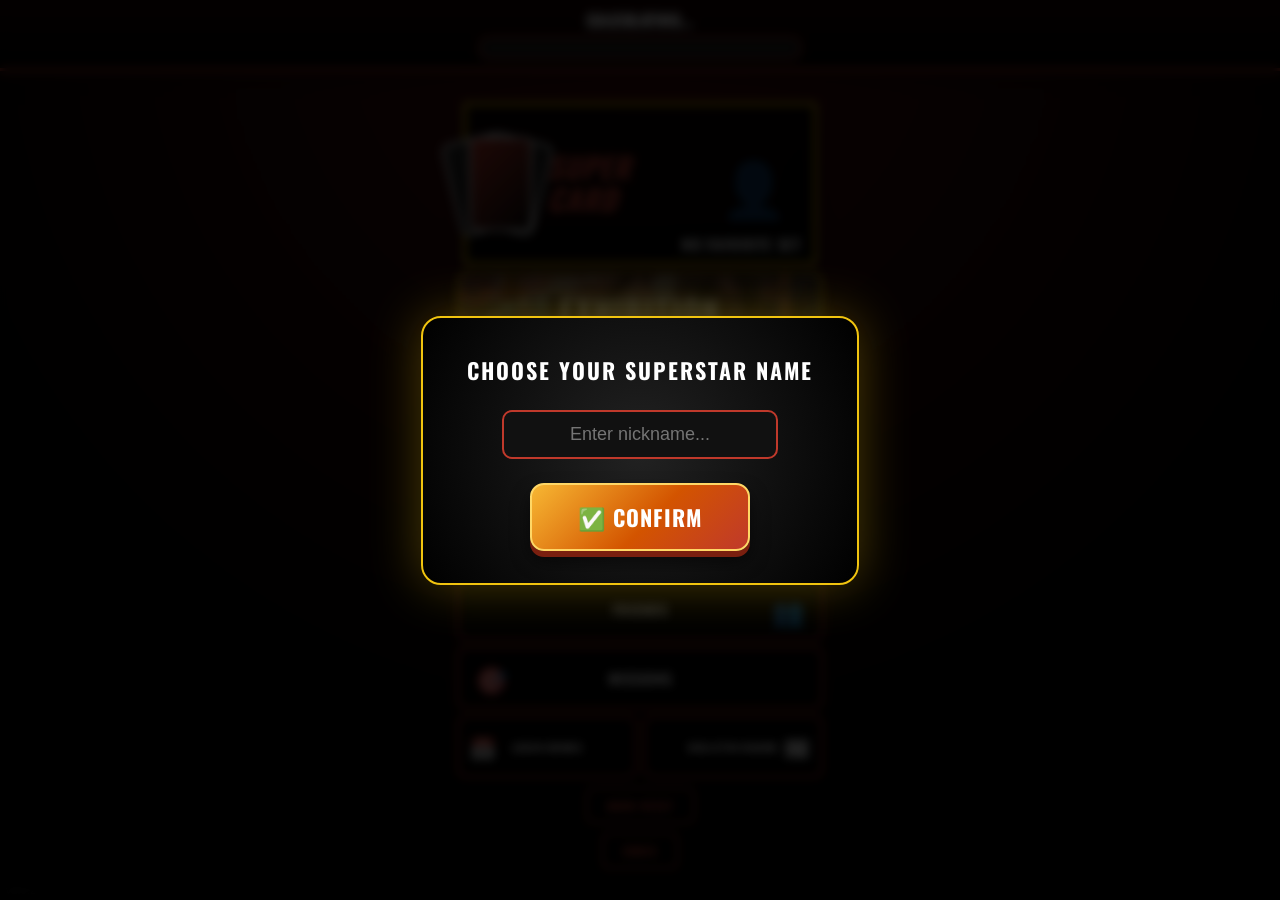
==== commit 2bc3f309: "3.0.3" ====
--- a/index.html
+++ b/index.html
@@ -221,6 +221,8 @@
     </div>
     </div>
 
+    <div id="version-badge"></div>
+
     <div id="codes-modal" class="pull-modal-overlay">
         <div class="pull-modal-box">
             <h2 class="pull-title">ENTER CODE</h2>
@@ -289,6 +291,7 @@
         <script src="src/data/cards.js"></script>
     <script src="src/data/abilities.js"></script>
     <script src="src/data/missions.js"></script>
+    <script src="src/core/display-version.js"></script>
     <script src="src/core/config.js"></script>
     <script src="src/core/state.js"></script>
     <script src="src/core/cards.js"></script>
--- a/src/styles.css
+++ b/src/styles.css
@@ -50,6 +50,15 @@
             overflow-y: visible !important;
         }
 
+        /* Tiny, out-of-the-way build tag — fixed to the real viewport corner (outside
+           #app-viewport) so auto-scale never touches it, and pointer-events:none so it can
+           never intercept a click. */
+        #version-badge {
+            position: fixed; left: 6px; bottom: 4px;
+            font-family: Arial, sans-serif; font-size: 10px; color: rgba(255,255,255,0.22);
+            pointer-events: none; user-select: none; z-index: 5; letter-spacing: 0.5px;
+        }
+
         header {
             display: flex; justify-content: space-between; align-items: center;
             flex-shrink: 0; position: relative;
@@ -167,6 +176,27 @@
                 linear-gradient(135deg, #1a0000, #000);
             background-size: cover; background-position: center; transition: background-image 0.3s;
         }
+        /* Champ-card backdrop, keyed by the favorite card's rarity — used instead of a second,
+           differently-cropped copy of the SAME photo (which read as a ghostly double-exposure
+           behind the sharp foreground portrait). ONE layer only — solid rarity tint on the
+           right, BEHIND the actual photo (object-position:bottom right, z-index 3) — fading
+           through the middle toward transparent by 40%, so the color reads as coming from
+           behind the character, not from the opposite side behind the logo.
+           background-color:#000 is the permanent base UNDER the gradient — without it, the
+           transparent portion revealed the PAGE's own dark-red background bleeding through
+           instead of solid black.
+           Uses each rarity's BRIGHT accent/border color (same one used elsewhere as
+           .rarity-X's border-color), not the dark fill gradient those small cards use — Common
+           specifically (#444444) was nearly invisible against black, since both are similarly
+           dark; the bright accent colors give reliable contrast at every rarity. */
+        .dash-card.dash-rarity-Common    { background-color: #000; background-image: linear-gradient(90deg, transparent 40%, rgba(136,136,136,0.85) 85%, rgba(136,136,136,0.85) 100%); }
+        .dash-card.dash-rarity-Uncommon  { background-color: #000; background-image: linear-gradient(90deg, transparent 40%, rgba(0,170,0,0.85) 85%, rgba(0,170,0,0.85) 100%); }
+        .dash-card.dash-rarity-Rare      { background-color: #000; background-image: linear-gradient(90deg, transparent 40%, rgba(143,220,255,0.85) 85%, rgba(143,220,255,0.85) 100%); }
+        .dash-card.dash-rarity-SuperRare { background-color: #000; background-image: linear-gradient(90deg, transparent 40%, rgba(34,68,255,0.85) 85%, rgba(34,68,255,0.85) 100%); }
+        .dash-card.dash-rarity-UltraRare { background-color: #000; background-image: linear-gradient(90deg, transparent 40%, rgba(153,0,204,0.85) 85%, rgba(153,0,204,0.85) 100%); }
+        .dash-card.dash-rarity-Epic      { background-color: #000; background-image: linear-gradient(90deg, transparent 40%, rgba(204,119,0,0.85) 85%, rgba(204,119,0,0.85) 100%); }
+        .dash-card.dash-rarity-Legendary { background-color: #000; background-image: linear-gradient(90deg, transparent 40%, rgba(255,204,0,0.85) 85%, rgba(255,204,0,0.85) 100%); }
+        .dash-card.dash-rarity-Survivor  { background-color: #000; background-image: linear-gradient(90deg, transparent 40%, rgba(204,0,0,0.85) 85%, rgba(204,0,0,0.85) 100%); }
         .dash-card-photo-clip { position: absolute; inset: 0; overflow: hidden; border-radius: 4px; z-index: 1; }
         .dash-card-logo {
             position: absolute; left: 0; top: 0; bottom: 0; width: 46%; z-index: 2; pointer-events: none;
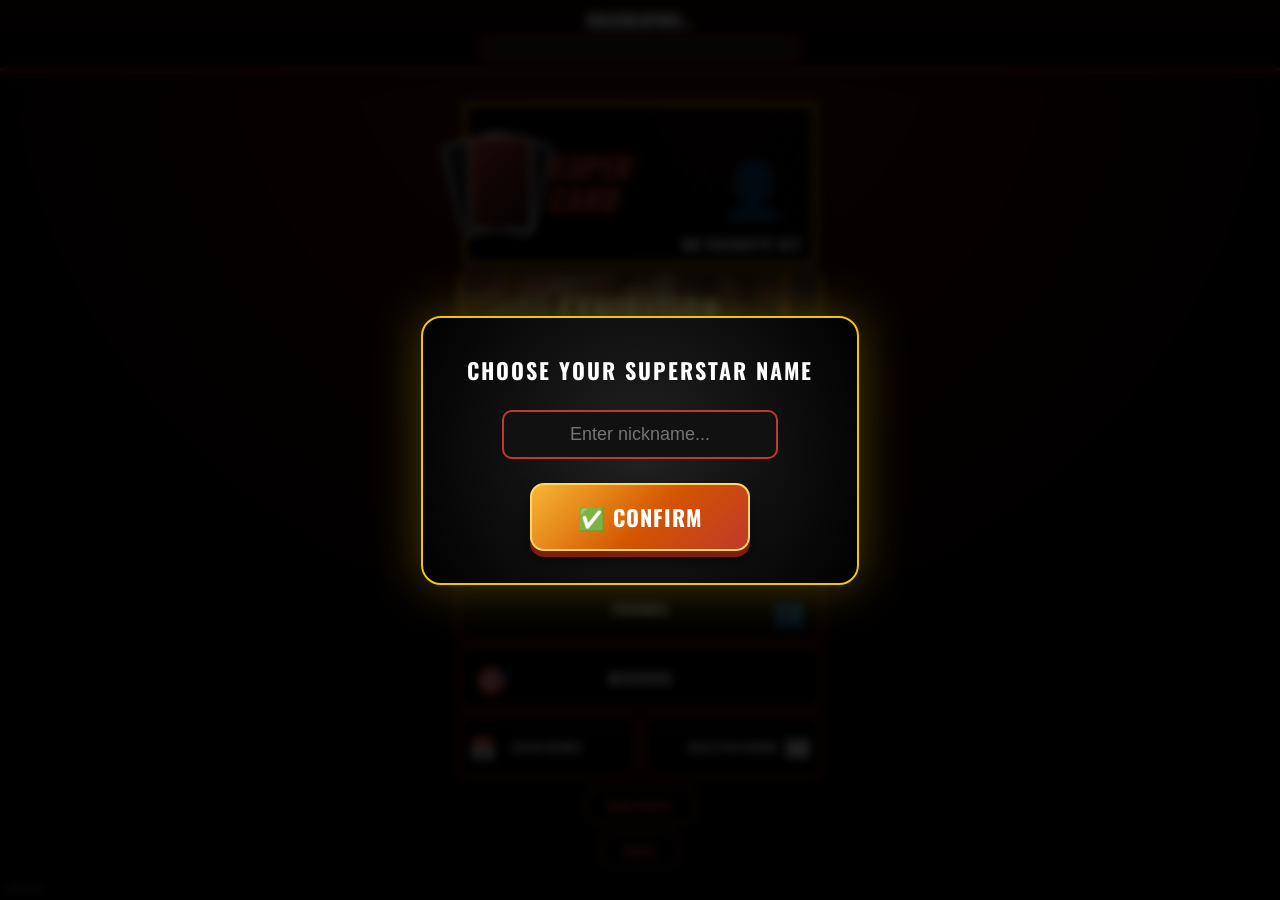
==== commit c4d4d40e: "v3.0.7" ====
--- a/index.html
+++ b/index.html
@@ -2,7 +2,12 @@
 <html lang="en">
 <head>
     <meta charset="UTF-8">
-    <meta name="viewport" content="width=device-width, initial-scale=1.0">
+    <!-- maximum-scale=1 + user-scalable=no: without them, any content that momentarily
+         overflows the layout viewport makes mobile browsers auto-zoom-out, inflating
+         window.innerWidth (e.g. 360 -> 508) — which turns OFF the max-width:480px mobile
+         stylesheet and feeds back into even wider content. It also disables double-tap
+         zoom, which rapid card-tapping during matches kept triggering by accident. -->
+    <meta name="viewport" content="width=device-width, initial-scale=1.0, maximum-scale=1.0, user-scalable=no, viewport-fit=cover">
     <title>WWE SuperCard</title> 
     <link rel="stylesheet" href="src/styles.css">
 </head>
--- a/src/styles.css
+++ b/src/styles.css
@@ -30,6 +30,12 @@
             height: 100vh; height: 100dvh;
             overflow: hidden;
             display: flex; flex-direction: column;
+            /* Phone hardening: no double-tap-zoom (300ms tap delay / accidental zooms while
+               rapid-tapping cards), no pull-to-refresh/rubber-band scroll chaining, and no
+               grey tap-flash on every button press. */
+            touch-action: manipulation;
+            overscroll-behavior: none;
+            -webkit-tap-highlight-color: transparent;
         }
         #app-viewport {
             flex: 1 1 auto; min-height: 0;
@@ -55,7 +61,7 @@
            never intercept a click. */
         #version-badge {
             position: fixed; left: 6px; bottom: 4px;
-            font-family: Arial, sans-serif; font-size: 10px; color: rgba(255,255,255,0.22);
+            font-family: Arial, sans-serif; font-size: 12px; font-weight: bold; color: rgba(255,255,255,0.5);
             pointer-events: none; user-select: none; z-index: 5; letter-spacing: 0.5px;
         }
 
@@ -107,12 +113,20 @@
             box-shadow: 0 6px 15px rgba(0,0,0,0.6); transition: all 0.2s;
         }
         .opponent-row:hover { transform: translateY(-3px); border-color: #fff; box-shadow: 0 10px 20px rgba(0,0,0,0.8); }
-        .opponent-avatar {
-            width: 84px; height: 84px; border-radius: 12px; background: #000;
-            border: 2px solid var(--wwe-red); display: flex; align-items: center; justify-content: center;
-            flex-shrink: 0; overflow: hidden;
-        }
-        .opponent-avatar img { width: 100%; height: 100%; object-fit: cover; }
+        .opponent-avatar { display: flex; align-items: center; justify-content: center; flex-shrink: 0; }
+        /* Also carries class="card" + a rarity-X class (own avatar card's rarity, Common..
+           Survivor — never the opponent's overall deck tier) so it gets the exact same
+           rarity-colored background and hex-tile overlay as any other card in the game (see
+           .card/.rarity-X above). This override just re-shrinks it back down from .card's
+           full 172x247 size to the small round avatar this row actually needs; a small
+           padding is left so that background+hex actually peeks out as a colored frame around
+           the photo, instead of being fully hidden behind it. */
+        .opponent-avatar.card {
+            width: 84px; height: 84px; border-radius: 12px; border: 2px solid var(--wwe-red);
+            padding: 4px; box-sizing: border-box; cursor: default;
+        }
+        .opponent-avatar.card:hover { transform: none; }
+        .opponent-avatar img { width: 100%; height: 100%; object-fit: cover; object-position: top center; border-radius: 8px; }
         .opponent-info { flex: 1; display: flex; flex-direction: column; gap: 6px; }
         .opponent-name { font-size: 26px; font-weight: bold; color: #fff; letter-spacing: 1px; }
         .opponent-tier { font-size: 15px; font-weight: bold; font-family: Arial; letter-spacing: 1px; text-transform: uppercase; text-shadow: 0 0 6px currentColor; }
@@ -128,7 +142,6 @@
         .tier-text { font-size: 24px; font-weight: bold; text-transform: uppercase; text-shadow: 0 0 10px currentColor; }
         .tier-bar-bg { width: 320px; height: 20px; background: #222; border: 2px solid var(--wwe-red); border-radius: 8px; overflow: hidden; margin-top: 4px; box-shadow: inset 0 0 5px #000; position: relative;}
         .tier-bar-fill { height: 100%; background: linear-gradient(90deg, var(--wwe-gold), var(--wwe-red)); width: 0%; transition: width 0.5s ease; }
-        .tier-numbers { position: absolute; width: 100%; text-align: center; font-size: 13px; top: 0; left: 0; line-height: 20px; font-family: Arial; font-weight: bold; color: #fff; text-shadow: 1px 1px 2px #000;}
 
         /* Tier progress shown in the header, centered on the middle of the screen regardless
            of the back button's width on the left (header has position:relative for this). */
@@ -140,7 +153,11 @@
         .header-tier-bar-bg { width: 320px; height: 20px; background: #222; border: 2px solid var(--wwe-red); border-radius: 10px; overflow: hidden; box-shadow: inset 0 0 5px #000; position: relative; }
         /* Numbers stay in the DOM (still updated in updateUI()) so the underlying tier math
            is untouched — just not shown to the player, who should only see the bar fill. */
-        .header-tier-numbers { display: none; }
+        .header-tier-numbers {
+            position: absolute; width: 100%; text-align: center; font-size: 13px; top: 0; left: 0;
+            line-height: 20px; font-family: Arial; font-weight: bold; color: #fff; text-shadow: 1px 1px 2px #000;
+            display: none;
+        }
 
         .badge { background: #1a1a1a; padding: 10px 18px; border-radius: 8px; border: 1px solid var(--wwe-red); font-size: 22px; display: flex; gap: 18px; margin-left: auto; }
         
@@ -197,6 +214,29 @@
         .dash-card.dash-rarity-Epic      { background-color: #000; background-image: linear-gradient(90deg, transparent 40%, rgba(204,119,0,0.85) 85%, rgba(204,119,0,0.85) 100%); }
         .dash-card.dash-rarity-Legendary { background-color: #000; background-image: linear-gradient(90deg, transparent 40%, rgba(255,204,0,0.85) 85%, rgba(255,204,0,0.85) 100%); }
         .dash-card.dash-rarity-Survivor  { background-color: #000; background-image: linear-gradient(90deg, transparent 40%, rgba(204,0,0,0.85) 85%, rgba(204,0,0,0.85) 100%); }
+        /* Same hex-tile overlay every regular .card gets (see .card::before) — added here so
+           the champ card reads as a real card and not just a photo backdrop. .dash-card is
+           overflow:visible on purpose (lets the card-stack icon spill past the gold border),
+           so this pseudo-element clips itself via its own border-radius instead of relying on
+           the parent's overflow. */
+        .dash-card::before {
+            content: ""; position: absolute; inset: 0; z-index: 0; pointer-events: none; opacity: 0.5;
+            border-radius: 4px;
+            /* Same left-transparent → right-solid stops as the rarity color fade above it, so
+               the hex texture only shows up where the color does instead of sitting flat and
+               visible across the whole card regardless of the fade. */
+            mask-image: linear-gradient(90deg, transparent 40%, black 85%, black 100%);
+            -webkit-mask-image: linear-gradient(90deg, transparent 40%, black 85%, black 100%);
+            background-image:
+                linear-gradient(30deg, rgba(255,255,255,0.05) 12%, transparent 12.5%, transparent 87%, rgba(255,255,255,0.05) 87.5%, rgba(255,255,255,0.05)),
+                linear-gradient(150deg, rgba(255,255,255,0.05) 12%, transparent 12.5%, transparent 87%, rgba(255,255,255,0.05) 87.5%, rgba(255,255,255,0.05)),
+                linear-gradient(30deg, rgba(255,255,255,0.05) 12%, transparent 12.5%, transparent 87%, rgba(255,255,255,0.05) 87.5%, rgba(255,255,255,0.05)),
+                linear-gradient(150deg, rgba(255,255,255,0.05) 12%, transparent 12.5%, transparent 87%, rgba(255,255,255,0.05) 87.5%, rgba(255,255,255,0.05)),
+                linear-gradient(60deg, rgba(255,255,255,0.07) 25%, transparent 25.5%, transparent 75%, rgba(255,255,255,0.07) 75%, rgba(255,255,255,0.07)),
+                linear-gradient(60deg, rgba(255,255,255,0.07) 25%, transparent 25.5%, transparent 75%, rgba(255,255,255,0.07) 75%, rgba(255,255,255,0.07));
+            background-size: 22px 38px;
+            background-position: 0 0, 0 0, 11px 19px, 11px 19px, 0 0, 11px 19px;
+        }
         .dash-card-photo-clip { position: absolute; inset: 0; overflow: hidden; border-radius: 4px; z-index: 1; }
         .dash-card-logo {
             position: absolute; left: 0; top: 0; bottom: 0; width: 46%; z-index: 2; pointer-events: none;
@@ -389,7 +429,13 @@
         .match-forfeit-row { display: none !important; }
         /* Squeeze the rest of the match screen's chrome too — these still carry their
            original full-size inline padding/margin/height, which needs !important to
-           override. Cards themselves are untouched; only the space around them shrinks. */
+           override. Cards themselves are untouched; only the space around them shrinks.
+           DESKTOP/TABLET ONLY: these !important rules used to be unconditional, which meant
+           they also silently BEAT the phone stylesheet's own match-screen values down in the
+           max-width:480px block (its .match-arena 50px / .card 86px sizes never applied) —
+           on phones the match screen kept a 320px arena and 158px hand cards, overflowing
+           the viewport no matter what auto-scale did. */
+        @media (min-width: 481px) {
         .match-round-box { padding: 6px 22px !important; }
         .match-score-col { font-size: 18px !important; }
         .match-score-col span { font-size: 30px !important; }
@@ -420,6 +466,7 @@
         #player-hand-area .card-ability-footer { height: 36px !important; padding: 2px 5px !important; }
         #player-hand-area .ability-footer-name-v2 { font-size: 10px !important; }
         #player-hand-area .ability-footer-bonus-v2 { font-size: 9px !important; }
+        }
         .match-arena {
             background:
                 radial-gradient(circle at 22px 20px, #c0392b 0 9px, transparent 10px),
@@ -490,6 +537,7 @@
             overflow: hidden; text-overflow: ellipsis;
         }
 
+
         /* Bright radial burst behind the VS badge at the exact moment the cards clash —
            timed to fire alongside .anim-clash-left/.anim-clash-right in match.js. */
         .match-arena.impact-flash::after {
@@ -558,7 +606,8 @@
                 linear-gradient(135deg, #2a0a0a, #0a0000 55%, #000);
             border: 2px solid; border-image: linear-gradient(135deg, #f1c40f, #7a1f1f, #f1c40f) 1;
             height: 90px; border-radius: 8px; cursor: pointer; display: flex; align-items: center;
-            justify-content: center; box-shadow: 0 4px 10px rgba(0,0,0,0.6); transition: transform 0.2s, box-shadow 0.2s;
+            justify-content: center; transition: transform 0.2s, box-shadow 0.2s;
+            box-shadow: 0 4px 10px rgba(0,0,0,0.6), 0 0 10px rgba(241,196,15,0.18);
             position: relative; overflow: hidden; animation: draftCardPulse 2.6s ease-in-out infinite;
         }
         .draft-card::before {
@@ -583,9 +632,12 @@
         }
         .draft-card.revealed::before, .draft-card.revealed::after { content: none; }
 
+        /* Opacity, not box-shadow: 25 of these tiles pulse at once on the draft board, and
+           animating box-shadow made every one of them repaint every frame — the single
+           biggest constant paint cost in the game on phones. Opacity composites on the GPU. */
         @keyframes draftCardPulse {
-            0%, 100% { box-shadow: 0 4px 10px rgba(0,0,0,0.6), 0 0 0px rgba(241,196,15,0); }
-            50% { box-shadow: 0 4px 10px rgba(0,0,0,0.6), 0 0 14px rgba(241,196,15,0.3); }
+            0%, 100% { opacity: 1; }
+            50% { opacity: 0.82; }
         }
 
         /* SISTEM NOTIFICĂRI NOU */
@@ -731,14 +783,19 @@
             box-shadow: 0 0 25px #2ecc71, inset 0 0 15px rgba(46,204,113,0.2) !important;
             transform: translateY(-8px) scale(1.05);
         }
+        /* Static glow + a small transform "breathe" instead of animating box-shadow —
+           box-shadow keyframes force a full repaint of the card every frame, forever
+           (this runs the whole match), which is a real jank source on phones. transform
+           runs on the compositor instead. */
         .card.support-ready {
             border-color: #2ecc71 !important;
-            box-shadow: 0 0 12px #2ecc71 !important;
+            box-shadow: 0 0 16px #2ecc71, 0 0 30px rgba(46,204,113,0.35) !important;
             animation: supportPulse 1.5s ease-in-out infinite;
+            will-change: transform;
         }
         @keyframes supportPulse {
-            0%, 100% { box-shadow: 0 0 8px #2ecc71; }
-            50% { box-shadow: 0 0 20px #2ecc71, 0 0 35px rgba(46,204,113,0.4); }
+            0%, 100% { transform: scale(1); }
+            50% { transform: scale(1.035); }
         }
 
         /* CĂRȚI INDISPONIBILE ÎN LUPTĂ - mai întunecate */
@@ -1117,7 +1174,11 @@
                instead of overflowing the button's own rounded rect. */
             .opp-half-btn { padding: 0 10px; font-size: 12px; gap: 4px; }
             .opp-half-btn .dash-btn-icon { position: static; transform: none; font-size: 20px; }
-            .dash-btn.half { padding: 0 14px; }
+            /* Same treatment for the main menu's LOGIN BONUS / BULLETIN BOARD half-row: the
+               absolutely-positioned icon sat on top of the centered label on narrow phones
+               ("🗓️GIN BONUS"). In-flow icon + tighter text instead. */
+            .dash-btn.half { padding: 0 8px; font-size: 12px; gap: 6px; }
+            .dash-btn.half .dash-btn-icon { position: static; transform: none; font-size: 20px; }
 
             .section-title { font-size: 20px; }
 
@@ -1127,7 +1188,7 @@
             .opponent-row { padding: 10px 12px; gap: 10px; }
             .opponent-info { min-width: 0; }
             .opponent-name, .opponent-wl { overflow: hidden; text-overflow: ellipsis; white-space: nowrap; }
-            .opponent-avatar { width: 46px; height: 46px; }
+            .opponent-avatar.card { width: 46px; height: 46px; padding: 3px; }
             .opponent-fight-btn { width: 36px; height: 36px; font-size: 16px; }
 
             /* MY CARDS: the nav arrows / card / menu buttons row was a fixed 3-column desktop
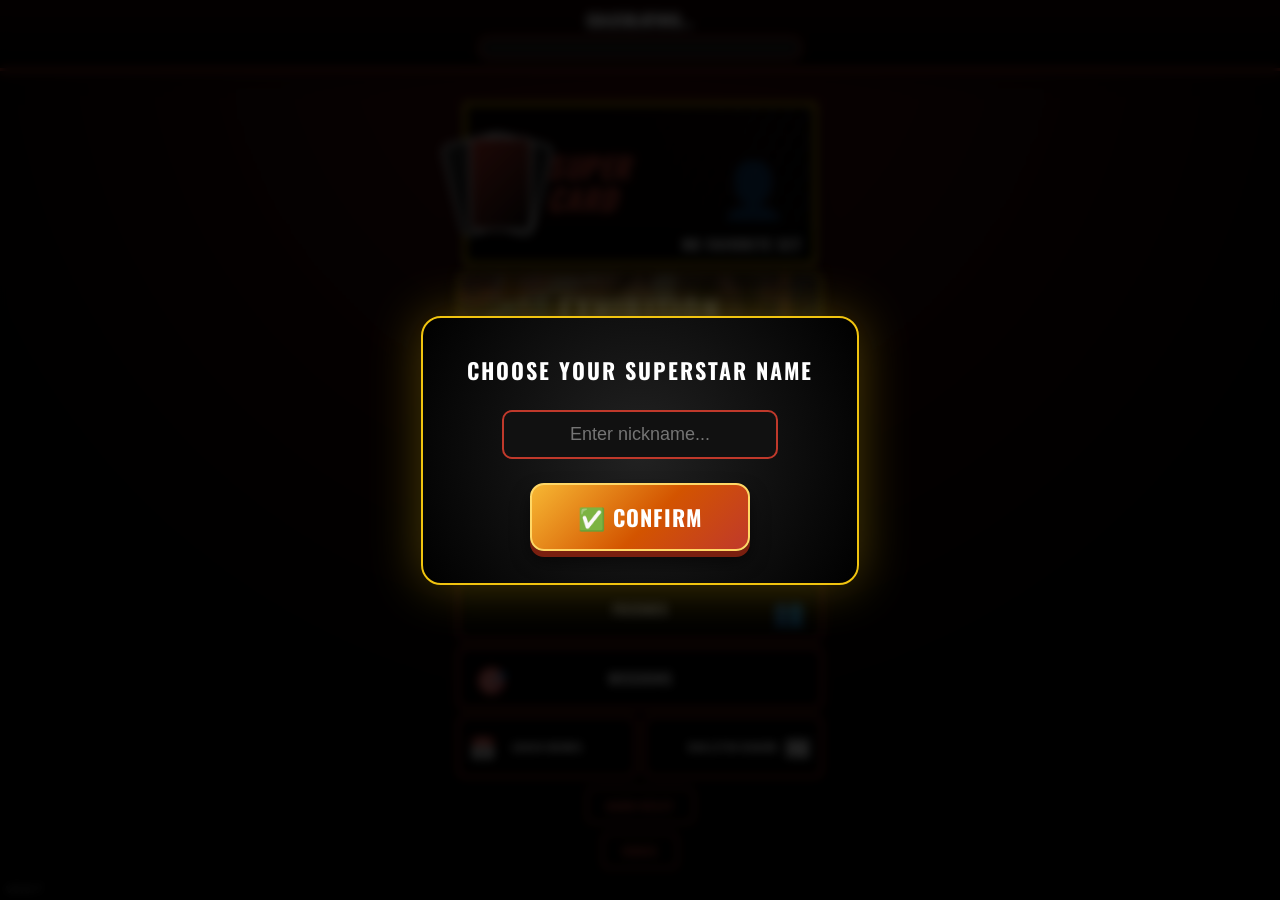
==== commit 9cdb1995: "v3.0.8 f" ====
--- a/index.html
+++ b/index.html
@@ -180,7 +180,6 @@
             <button id="btn-confirm-play" class="menu-btn btn-play" style="display:none; margin: auto; flex-direction:row; padding: 10px 30px;" onclick="resolveRound()">🔥 SEND TO THE RING!</button>
         </div>
 
-        <div id="match-type-banner" class="match-type-banner superstar" style="display:none;"></div>
         <h3 class="section-title">PICK <span id="cards-to-pick" style="color: #f1c40f; font-size: 28px;">1</span> <span id="cards-text">CARD</span>:</h3>
         <div class="card-container" id="player-hand-area" style="background: rgba(0,0,0,0.6); padding: 20px; border-radius: 15px; border: 1px solid #444;"></div>
     </div>
--- a/src/styles.css
+++ b/src/styles.css
@@ -396,6 +396,19 @@
            shown with a background tint + glow on the stat block instead of colored text. */
         .stat-highlight { background: rgba(230,126,34,0.45); box-shadow: 0 0 6px rgba(241,196,15,0.6); }
         .stat-boosted { background: rgba(46,204,113,0.45); box-shadow: 0 0 8px rgba(46,204,113,0.8); }
+        /* Net-negative round delta (mismatched tag pair's alignment penalty) — red, same
+           treatment as the green boost so the card always shows its real fighting number. */
+        .stat-penalty { background: rgba(231,76,60,0.45); box-shadow: 0 0 8px rgba(231,76,60,0.8); }
+
+        /* FACE/HEEL alignment diamond (original game's tag-chemistry indicator) — sits next
+           to the rarity label on every fighter card. Blue = FACE, red = HEEL. */
+        .align-diamond {
+            display: inline-block; width: 7px; height: 7px; margin-left: 5px;
+            transform: rotate(45deg); border-radius: 1px;
+            border: 1px solid rgba(255,255,255,0.7); vertical-align: middle;
+        }
+        .align-face { background: #3498db; }
+        .align-heel { background: #e74c3c; }
 
         .star { position: absolute; top: 3px; right: 3px; font-size: 24px; color: gold; text-shadow: 0 0 5px #000, 0 0 10px orange; z-index: 5;}
         /* Same top-right spot as .star (Perfect Pro) — top-left used to sit right on top of
@@ -442,7 +455,6 @@
         #match-info { font-size: 19px !important; }
         .match-confirm-spacer { height: 46px !important; margin: 6px 0 !important; }
         .match-confirm-spacer .menu-btn { padding: 8px 24px !important; font-size: 14px !important; }
-        .match-type-banner { padding: 5px 12px !important; margin-bottom: 5px !important; }
         #match-screen .section-title { padding: 5px 14px !important; margin-bottom: 6px !important; }
         #player-hand-area { padding: 6px !important; }
         #match-screen .card-container { margin-top: 6px !important; gap: 10px !important; }
@@ -806,41 +818,6 @@
             transform: none !important;
         }
         .card.battle-inactive:hover { transform: none !important; }
-
-        /* BANNER TIP LUPTĂ - mai vizibil */
-        .match-type-banner {
-            text-align: center;
-            padding: 12px 20px;
-            border-radius: 12px;
-            font-size: 22px;
-            font-weight: bold;
-            letter-spacing: 3px;
-            text-transform: uppercase;
-            margin-bottom: 12px;
-            text-shadow: 2px 2px 4px #000;
-            border: 2px solid;
-            animation: bannerGlow 2s ease-in-out infinite;
-        }
-        .match-type-banner.divas {
-            background: linear-gradient(135deg, #8e1a5e, #c0392b, #8e1a5e);
-            border-color: #ff69b4;
-            color: #ffb3da;
-            box-shadow: 0 0 20px rgba(255,105,180,0.5);
-        }
-        .match-type-banner.divas::before { content: "👯 "; }
-        .match-type-banner.divas::after { content: " 👯"; }
-        .match-type-banner.superstar {
-            background: linear-gradient(135deg, #1a3a5e, #154360, #1a3a5e);
-            border-color: #3498db;
-            color: #aad4f5;
-            box-shadow: 0 0 20px rgba(52,152,219,0.5);
-        }
-        .match-type-banner.superstar::before { content: "🤼 "; }
-        .match-type-banner.superstar::after { content: " 🤼"; }
-        @keyframes bannerGlow {
-            0%, 100% { opacity: 1; }
-            50% { opacity: 0.85; }
-        }
 
         /* POPUP MARE — ABILITATE ACTIVATĂ */
         .ability-popup-overlay {
@@ -1234,7 +1211,12 @@
             .match-arena { min-height: 50px; padding: 6px; margin: 6px 0; }
             .vs-badge { font-size: 20px; }
             .match-confirm-spacer { height: 38px !important; margin: 6px 0 !important; }
-            .match-type-banner { padding: 5px 8px; font-size: 12px; letter-spacing: 1px; margin-bottom: 6px; }
+            /* Round-intro announcement scaled down for phones. */
+            .round-intro { padding: 8px 14px; }
+            .round-intro-round { font-size: 10px; letter-spacing: 2px; }
+            .round-intro-type { font-size: 16px; letter-spacing: 1px; }
+            .round-intro-stat { font-size: 11px; }
+            .round-intro-stat span { font-size: 14px; }
             .section-title { padding: 6px 12px; margin-bottom: 8px; }
 
             /* Arena (the cards actually facing off this round): WWE SuperCard's own compact
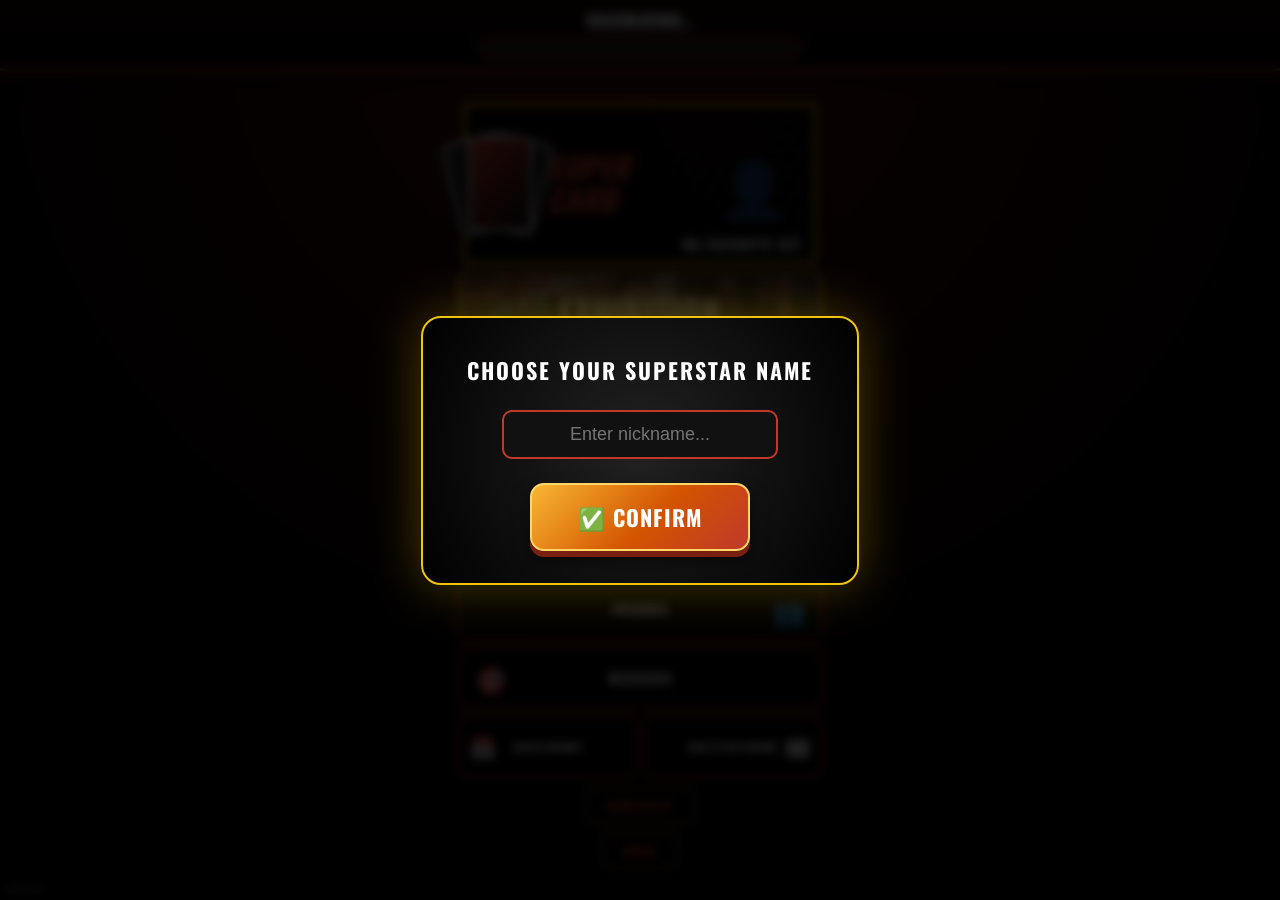
==== commit d848e3fd: "v3.0.9" ====
--- a/index.html
+++ b/index.html
@@ -170,7 +170,10 @@
 
         <div class="match-round-box" style="display: flex; justify-content: space-between; align-items: center; background: #111; padding: 15px 30px; border-radius: 15px; border: 1px solid #c0392b;">
             <div class="match-score-col" style="font-size: 24px; color: #f1c40f;">YOU <br><span id="score-player" style="font-size: 50px; font-weight:bold;">0</span></div>
-            <div id="match-info" style="font-size: 24px; color: #f1c40f; text-align: center; text-shadow: 2px 2px #000;">ROUND 1</div>
+            <div style="text-align: center;">
+                <div id="match-info" style="font-size: 24px; color: #f1c40f; text-shadow: 2px 2px #000;">ROUND 1</div>
+                <div id="fall-pips"></div>
+            </div>
             <div class="match-score-col" style="font-size: 24px; color: #e74c3c; text-align:right;">AI <br><span id="score-opp" style="font-size: 50px; font-weight:bold;">0</span></div>
         </div>
 
@@ -256,6 +259,8 @@
                 <div id="focus-train-status" class="focus-train-status"></div>
                 <div id="focus-fodder-grid" class="card-container"></div>
                 <div class="card-focus-train-actions">
+                    <button id="focus-btn-auto-one" class="menu-btn" style="display:none; flex-direction:row;" onclick="focusAutoSelectFodder('one')">⚡ AUTO +1 LVL</button>
+                    <button id="focus-btn-auto-max" class="menu-btn" style="display:none; flex-direction:row;" onclick="focusAutoSelectFodder('max')">⚡ AUTO MAX</button>
                     <button id="focus-btn-feed" class="menu-btn btn-play" style="display:none; flex-direction:row;" onclick="focusFeedSacrifices()">🔄 FEED XP</button>
                     <button id="focus-btn-pro" class="menu-btn" style="display:none; flex-direction:row;" onclick="focusPromoteNormal()">⬆️ PRO (MAX 15)</button>
                     <button id="focus-btn-perfect-pro" class="menu-btn btn-play" style="display:none; flex-direction:row;" onclick="focusPromotePerfect()">★ PERFECT PRO (MAX 20)</button>
--- a/src/styles.css
+++ b/src/styles.css
@@ -328,9 +328,24 @@
             width: 172px; height: 247px; border-radius: 10px;
             position: relative; cursor: pointer; display: flex; flex-direction: column;
             box-shadow: 0 6px 15px rgba(0,0,0,0.8); overflow: hidden; border: 3px solid #fff;
-            transition: transform 0.2s; isolation: isolate;
-        }
-        .card:hover { transform: scale(1.06); z-index: 10; }
+            /* border/shadow included so state changes (selected, support active) glide
+               instead of snapping — selection no longer rebuilds the hand, it just toggles
+               a class, and this transition is what makes that feel smooth. */
+            transition: transform 0.2s, border-color 0.2s, box-shadow 0.2s; isolation: isolate;
+        }
+        /* hover:hover — on touch screens :hover "sticks" after a tap, leaving cards frozen
+           at 1.06x scale after every touch; only real pointers get the hover grow. */
+        @media (hover: hover) {
+            .card:hover { transform: scale(1.06); z-index: 10; }
+        }
+        /* Selected in the match hand — was an inline style stamped during a full re-render
+           of the hand on every tap (which made picking cards feel jumpy/flickery). Now a
+           class toggled in place, animated by the transition above. */
+        .card.card-selected {
+            transform: translateY(-15px);
+            border-color: #3498db !important;
+            box-shadow: 0 10px 30px rgba(52, 152, 219, 0.8) !important;
+        }
         .card.used { opacity: 0.4; filter: grayscale(100%); pointer-events: none; }
 
         /* Hexagon-tile overlay, shared by every rarity — pure CSS, no image asset. */
@@ -486,7 +501,6 @@
                 radial-gradient(circle at 22px calc(100% - 20px), #c0392b 0 9px, transparent 10px),
                 radial-gradient(circle at calc(100% - 22px) calc(100% - 20px), #c0392b 0 9px, transparent 10px),
                 linear-gradient(to bottom, transparent 15%, #c0392b 15%, #c0392b 16.5%, transparent 16.5%),
-                linear-gradient(to bottom, transparent 49.2%, #ecf0f1 49.2%, #ecf0f1 50.7%, transparent 50.7%),
                 linear-gradient(to bottom, transparent 83%, #2980b9 83%, #2980b9 84.5%, transparent 84.5%),
                 radial-gradient(ellipse at center, #3d3d3d 0%, #202020 65%, #0a0a0a 100%);
             border: 6px solid #7a1616; border-radius: 16px;
@@ -498,16 +512,84 @@
             font-size: 50px; font-style: italic; color: #e74c3c; text-shadow: 3px 3px 0 #fff, 0 0 30px red;
             font-weight: bold; position: absolute; left: 50%; top: 50%; transform: translate(-50%, -50%); z-index: 5;
         }
+
+        /* FALL MARKERS (score box) — one diamond per fall, green won / red lost / gold draw,
+           the fall in progress pulses white. The 2014 game showed match progress the same
+           way: per-fall markers, not just a bare number. */
+        #fall-pips { display: flex; gap: 9px; justify-content: center; margin-top: 7px; }
+        .fall-pip {
+            width: 11px; height: 11px; transform: rotate(45deg); border-radius: 2px;
+            background: #2b2b2b; border: 1px solid #555;
+        }
+        .fall-win { background: #2ecc71; border-color: #a8ffcf; box-shadow: 0 0 8px rgba(46,204,113,0.8); }
+        .fall-loss { background: #e74c3c; border-color: #ffb3ab; box-shadow: 0 0 8px rgba(231,76,60,0.8); }
+        .fall-draw { background: #f1c40f; border-color: #fff2b0; box-shadow: 0 0 8px rgba(241,196,15,0.8); }
+        .fall-current { border-color: #fff; animation: fallPipPulse 1.2s ease-in-out infinite; }
+        @keyframes fallPipPulse {
+            0%, 100% { transform: rotate(45deg) scale(1); }
+            50% { transform: rotate(45deg) scale(1.4); }
+        }
+
+        /* ARENA FURNITURE during a clash: the active stat pinned top-center of the ring and
+           each side's TEAM TOTAL as a big corner number — totals pop in (transform/opacity
+           only) right around the clash impact, then the winner's turns green and the loser's
+           greys out (skipClash applies the classes). */
+        .arena-stat-tag {
+            position: absolute; top: 8px; left: 50%; transform: translateX(-50%); z-index: 6;
+            background: rgba(0,0,0,0.85); border: 1px solid #f1c40f; border-radius: 10px;
+            color: #f1c40f; font-weight: bold; letter-spacing: 3px; font-size: 14px;
+            padding: 2px 16px; animation: fadeIn 0.3s ease;
+        }
+        /* Stat count-up pop — added while a number is animating to its new value. */
+        .stat-v2.stat-bump { animation: statBump 0.7s ease; }
+        @keyframes statBump {
+            0%, 100% { transform: scale(1); }
+            40% { transform: scale(1.45); }
+        }
+
+        /* Tag-chemistry announcement floating at the top of the ring. */
+        .chemistry-badge {
+            position: absolute; left: 50%; top: 34px; transform: translateX(-50%) scale(1); z-index: 7;
+            font-size: 17px; font-weight: 900; letter-spacing: 1px; font-style: italic;
+            white-space: nowrap; text-shadow: 0 2px 4px #000, 0 0 14px currentColor;
+            animation: chemistryIn 0.45s cubic-bezier(0.34, 1.56, 0.64, 1);
+        }
+        @keyframes chemistryIn {
+            from { transform: translateX(-50%) scale(0.3); opacity: 0; }
+            to { transform: translateX(-50%) scale(1); opacity: 1; }
+        }
+        .chemistry-badge-out { opacity: 0; transition: opacity 0.4s ease; }
+
+        /* ABILITY CALLOUT ON THE CARD — replaces the old full-screen ability popup: a small
+           badge that pops up centered over the exact card whose ability fired. Attached to
+           document.body (never transform-scaled), positioned from getBoundingClientRect.
+           Transform/opacity only. */
+        .card-ability-overlay {
+            position: fixed; z-index: 9990; pointer-events: none;
+            transform: translate(-50%, -50%) scale(0.25); opacity: 0;
+            min-width: 120px; max-width: 190px; text-align: center;
+            background: rgba(0,0,0,0.88); border: 2px solid #f1c40f; border-radius: 12px;
+            padding: 8px 12px; box-shadow: 0 8px 30px rgba(0,0,0,0.8), 0 0 22px rgba(241,196,15,0.45);
+            transition: transform 0.4s cubic-bezier(0.34, 1.56, 0.64, 1), opacity 0.3s ease;
+        }
+        .card-ability-overlay.cao-in { transform: translate(-50%, -50%) scale(1); opacity: 1; }
+        .card-ability-overlay.cao-ai { border-color: #e74c3c; box-shadow: 0 8px 30px rgba(0,0,0,0.8), 0 0 22px rgba(231,76,60,0.45); }
+        .cao-icon { font-size: 26px; line-height: 1.1; }
+        .cao-name { font-size: 13px; font-weight: 900; letter-spacing: 1px; color: #fff; text-transform: uppercase; text-shadow: 1px 1px 2px #000; }
+        .cao-bonus { font-size: 16px; font-weight: 900; color: #2ecc71; text-shadow: 0 0 10px rgba(46,204,113,0.7); }
+        .card-ability-overlay.cao-ai .cao-bonus { color: #e74c3c; text-shadow: 0 0 10px rgba(231,76,60,0.7); }
         .arena-side { display: flex; gap: 10px; width: 45%; justify-content: center; z-index: 2;}
 
         /* Round-result reveal (showRoundWinnerSpotlight in fx.js) — the winning side's card(s)
            scale up with a spotlight glow, the losing side fades away, no popup text box. */
-        .vs-badge-hidden { opacity: 0; transition: opacity 0.25s ease; }
-        .round-loser-fade { opacity: 0.12; filter: grayscale(85%); transition: opacity 0.4s ease, filter 0.4s ease; }
+        .vs-badge-hidden { opacity: 0; transition: opacity 0.4s ease; }
+        /* Slow, fluent reveal: the loser melts away and the winner glides up over ~1s —
+           deliberately unhurried so the result actually registers before the next round. */
+        .round-loser-fade { opacity: 0.12; filter: grayscale(85%); transition: opacity 1s ease, filter 1s ease; }
         .round-winner-spotlight {
             position: relative; z-index: 6;
-            transform: scale(1.25);
-            transition: transform 0.4s cubic-bezier(0.34, 1.56, 0.64, 1);
+            transform: scale(1.32);
+            transition: transform 1s cubic-bezier(0.22, 1, 0.36, 1);
         }
         .round-winner-spotlight::before {
             content: ""; position: absolute; left: 50%; top: 50%; transform: translate(-50%, -50%);
@@ -521,8 +603,10 @@
             100% { opacity: 0.5; transform: translate(-50%, -50%) scale(1.15); }
         }
         .round-result-badge {
-            position: absolute; left: 50%; top: 6px; transform: translateX(-50%); z-index: 7;
-            font-size: 20px; font-weight: 900; letter-spacing: 1px; font-style: italic;
+            /* Dead-center of the ring (the VS badge hides during the reveal, so the spot is
+               free) — it used to sit at the very top, crowding the round markers above. */
+            position: absolute; left: 50%; top: 50%; transform: translate(-50%, -50%); z-index: 9;
+            font-size: 26px; font-weight: 900; letter-spacing: 1px; font-style: italic;
             text-shadow: 0 2px 4px #000, 0 0 14px currentColor; white-space: nowrap;
             animation: fadeIn 0.3s ease;
         }
@@ -568,8 +652,11 @@
         @keyframes clashRight { 0% { transform: translateX(0) scale(1); } 30% { transform: translateX(-60px) scale(1.1) rotate(-5deg); } 50% { transform: translateX(10px) scale(1); } 70% { transform: translateX(-60px) scale(1.1) rotate(-5deg); } 100% { transform: translateX(0) scale(1); } }
         .anim-clash-left { animation: clashLeft 0.8s ease-in-out; }
         .anim-clash-right { animation: clashRight 0.8s ease-in-out; }
-        .slide-in-left { animation: slideInLeft 0.5s cubic-bezier(0.175, 0.885, 0.32, 1.275) forwards; }
-        .slide-in-right { animation: slideInRight 0.5s cubic-bezier(0.175, 0.885, 0.32, 1.275) forwards; }
+        /* NO `forwards` fill: the final keyframe equals the natural resting state anyway,
+           and a filled animation keeps overriding `transform` forever — it was silently
+           killing the winner-zoom transition applied later to the same element. */
+        .slide-in-left { animation: slideInLeft 0.5s cubic-bezier(0.175, 0.885, 0.32, 1.275); }
+        .slide-in-right { animation: slideInRight 0.5s cubic-bezier(0.175, 0.885, 0.32, 1.275); }
         @keyframes slideInLeft { 0% { transform: translateX(-150%) scale(0.5); opacity: 0; } 100% { transform: translateX(0) scale(1); opacity: 1; } }
         @keyframes slideInRight { 0% { transform: translateX(150%) scale(0.5); opacity: 0; } 100% { transform: translateX(0) scale(1); opacity: 1; } }
         @keyframes fadeIn { from { opacity: 0; } to { opacity: 1; } }
@@ -633,11 +720,13 @@
             background-size: 250% 100%; background-position: 150% 0; transition: background-position 0.6s ease-out;
             pointer-events: none;
         }
-        .draft-card:hover {
-            border-image: linear-gradient(135deg, #fff2b0, #f1c40f, #fff2b0) 1;
-            transform: translateY(-4px); box-shadow: 0 10px 18px rgba(241, 196, 15, 0.35);
-        }
-        .draft-card:hover::after { background-position: -50% 0; }
+        @media (hover: hover) {
+            .draft-card:hover {
+                border-image: linear-gradient(135deg, #fff2b0, #f1c40f, #fff2b0) 1;
+                transform: translateY(-4px); box-shadow: 0 10px 18px rgba(241, 196, 15, 0.35);
+            }
+            .draft-card:hover::after { background-position: -50% 0; }
+        }
         .draft-card.revealed {
             background: #111; border: 2px solid #2ecc71; cursor: default; transform: none; animation: none;
             box-shadow: inset 0 0 10px #000, 0 0 10px rgba(46,204,113,0.35);
@@ -795,19 +884,13 @@
             box-shadow: 0 0 25px #2ecc71, inset 0 0 15px rgba(46,204,113,0.2) !important;
             transform: translateY(-8px) scale(1.05);
         }
-        /* Static glow + a small transform "breathe" instead of animating box-shadow —
-           box-shadow keyframes force a full repaint of the card every frame, forever
-           (this runs the whole match), which is a real jank source on phones. transform
-           runs on the compositor instead. */
+        /* Fully STATIC green glow — no pulse at all. The old box-shadow pulse repainted
+           every frame (phone jank), and the transform "breathe" that replaced it made the
+           card visibly wobble the whole match, which read as annoying rather than inviting.
+           A steady glow + border says "tap me" just as well, standing still. */
         .card.support-ready {
             border-color: #2ecc71 !important;
             box-shadow: 0 0 16px #2ecc71, 0 0 30px rgba(46,204,113,0.35) !important;
-            animation: supportPulse 1.5s ease-in-out infinite;
-            will-change: transform;
-        }
-        @keyframes supportPulse {
-            0%, 100% { transform: scale(1); }
-            50% { transform: scale(1.035); }
         }
 
         /* CĂRȚI INDISPONIBILE ÎN LUPTĂ - mai întunecate */
@@ -819,53 +902,56 @@
         }
         .card.battle-inactive:hover { transform: none !important; }
 
-        /* POPUP MARE — ABILITATE ACTIVATĂ */
-        .ability-popup-overlay {
-            position: fixed; inset: 0; z-index: 9996;
-            display: flex; align-items: center; justify-content: center;
-            background: rgba(0,0,0,0.6); backdrop-filter: blur(3px);
-            animation: abilityPopupFadeIn 0.25s ease-out; cursor: pointer;
-        }
-        .ability-popup-overlay.ability-popup-out { animation: abilityPopupFadeOut 0.22s ease-in forwards; }
-        @keyframes abilityPopupFadeIn { from { opacity: 0; } to { opacity: 1; } }
-        @keyframes abilityPopupFadeOut { from { opacity: 1; } to { opacity: 0; } }
-
-        .ability-popup-card {
-            display: flex; flex-direction: column; align-items: center; gap: 8px;
-            padding: 18px 28px 22px; border-radius: 22px; max-width: 320px; text-align: center;
-            animation: abilityPopupPop 0.45s cubic-bezier(0.175, 0.885, 0.32, 1.275);
-        }
-        @keyframes abilityPopupPop {
-            0% { transform: scale(0.35) rotate(-5deg); opacity: 0; }
-            70% { transform: scale(1.08) rotate(1deg); opacity: 1; }
-            100% { transform: scale(1) rotate(0); }
-        }
-        .ability-popup-header {
-            font-family: 'Oswald', sans-serif; font-weight: bold; letter-spacing: 3px; font-size: 15px;
-            border: 2px solid; border-radius: 20px; padding: 3px 16px; text-transform: uppercase;
-            text-shadow: 0 0 10px currentColor; animation: abilityHeaderPulse 1s ease-in-out infinite;
-        }
-        @keyframes abilityHeaderPulse { 0%, 100% { opacity: 1; } 50% { opacity: 0.6; } }
-
-        /* Portret mare, recadrat: fără bara de nivel de jos, fără statsurile din dreapta — doar caracterul */
-        .ability-portrait {
-            width: 260px; height: 204px; border-radius: 14px; overflow: hidden;
-            margin: 4px 0; border: 2px solid #f1c40f;
-        }
-        .ability-portrait img {
-            width: 140%; max-width: none; height: 204px;
-            object-fit: cover; object-position: top; display: block;
-        }
-        .ability-popup-name { color: #fff; font-size: 20px; font-weight: bold; text-shadow: 1px 1px 3px #000; }
-        .ability-popup-move { color: #f1c40f; font-size: 17px; font-weight: bold; letter-spacing: 1px; }
-        .ability-popup-icon { margin-right: 6px; }
-        .ability-popup-bonus {
-            background: rgba(46,204,113,0.15); border: 1px solid #2ecc71; color: #7CFCA0;
-            font-size: 22px; font-weight: bold; padding: 4px 18px; border-radius: 8px; letter-spacing: 1px;
-            text-shadow: 0 0 10px rgba(46,204,113,0.6);
-        }
-        .ability-popup-desc { color: #ccc; font-size: 13px; font-style: italic; max-width: 280px; }
-        .ability-popup-tap { color: #777; font-size: 10px; letter-spacing: 2px; margin-top: 2px; }
+        /* ANUNȚ RUNDĂ ÎN RING — replaces the old static match-type banner strip: one animated
+           card in the arena center announcing round + match type + active stat together (the
+           single place all three live now). Animations are transform/opacity only (GPU). */
+        .round-intro {
+            /* margin:auto — the arena is a flex row with justify-content:space-between,
+               so a lone child needs auto margins to actually sit dead-center in the ring. */
+            position: relative; z-index: 3; text-align: center; margin: auto;
+            padding: 14px 34px; border-radius: 14px; border: 2px solid;
+            background: rgba(0,0,0,0.72);
+            box-shadow: 0 10px 30px rgba(0,0,0,0.7);
+            animation: roundIntroPop 0.55s cubic-bezier(0.175, 0.885, 0.32, 1.275);
+        }
+        @keyframes roundIntroPop {
+            0% { transform: scale(0.2) rotate(-4deg); opacity: 0; }
+            65% { transform: scale(1.12) rotate(1deg); opacity: 1; }
+            100% { transform: scale(1) rotate(0); opacity: 1; }
+        }
+        .round-intro-round {
+            font-size: 15px; font-weight: bold; letter-spacing: 4px; color: #f1c40f;
+            text-shadow: 1px 1px 2px #000; margin-bottom: 2px;
+        }
+        .round-intro-type {
+            font-size: 30px; font-weight: 900; font-style: italic; letter-spacing: 2px;
+            text-transform: uppercase; text-shadow: 2px 2px 4px #000, 0 0 18px currentColor;
+            animation: roundIntroTypePulse 1.6s ease-in-out infinite;
+        }
+        @keyframes roundIntroTypePulse { 0%, 100% { opacity: 1; } 50% { opacity: 0.8; } }
+        .round-intro-stat {
+            font-size: 16px; font-weight: bold; letter-spacing: 2px; color: #fff;
+            text-shadow: 1px 1px 2px #000; margin-top: 4px;
+        }
+        .round-intro-stat span { color: #f1c40f; font-size: 20px; }
+        .round-intro-sweep {
+            margin-top: 8px; padding: 4px 10px; border-radius: 8px;
+            background: rgba(241,196,15,0.15); border: 1px dashed #f1c40f;
+            font-size: 13px; font-weight: bold; letter-spacing: 1px; color: #ffe9a0;
+            animation: roundIntroTypePulse 1.2s ease-in-out infinite;
+        }
+        .round-intro.divas { border-color: #ff69b4; }
+        .round-intro.divas .round-intro-type { color: #ffb3da; }
+        .round-intro.divas .round-intro-type::before { content: "👯 "; }
+        .round-intro.divas .round-intro-type::after { content: " 👯"; }
+        .round-intro.superstar { border-color: #3498db; }
+        .round-intro.superstar .round-intro-type { color: #aad4f5; }
+        .round-intro.superstar .round-intro-type::before { content: "🤼 "; }
+        .round-intro.superstar .round-intro-type::after { content: " 🤼"; }
+        .round-intro.tag { border-color: #f1c40f; }
+        .round-intro.tag .round-intro-type { color: #ffe9a0; }
+        .round-intro.tag .round-intro-type::before { content: "🤝 "; }
+        .round-intro.tag .round-intro-type::after { content: " 🤝"; }
 
         /* CAMERA SHAKE — la victorie / explozii Survivor */
         @keyframes cameraShake {
@@ -1211,6 +1297,16 @@
             .match-arena { min-height: 50px; padding: 6px; margin: 6px 0; }
             .vs-badge { font-size: 20px; }
             .match-confirm-spacer { height: 38px !important; margin: 6px 0 !important; }
+            /* Arena furniture scaled down for phones. */
+            #fall-pips { gap: 6px; margin-top: 4px; }
+            .fall-pip { width: 8px; height: 8px; }
+            .arena-stat-tag { font-size: 10px; padding: 1px 10px; letter-spacing: 2px; top: 4px; }
+            .chemistry-badge { font-size: 11px; top: 22px; }
+            .card-ability-overlay { min-width: 100px; max-width: 150px; padding: 6px 8px; }
+            .cao-icon { font-size: 20px; }
+            .cao-name { font-size: 10px; }
+            .cao-bonus { font-size: 13px; }
+
             /* Round-intro announcement scaled down for phones. */
             .round-intro { padding: 8px 14px; }
             .round-intro-round { font-size: 10px; letter-spacing: 2px; }
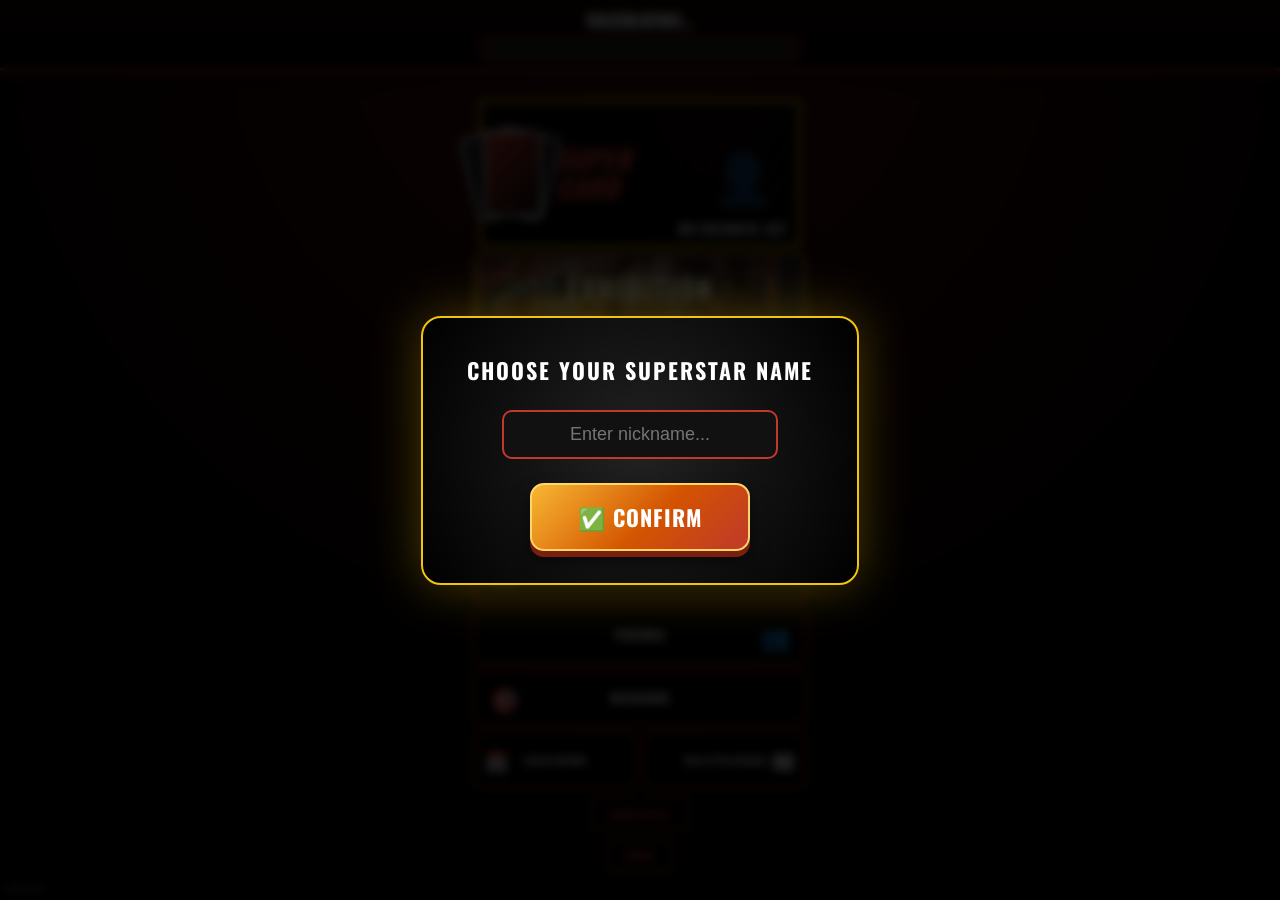
==== commit bb9c760e: "v3.0.1" ====
--- a/index.html
+++ b/index.html
@@ -55,6 +55,11 @@
                 <div class="dash-exhibition-record">WINS: <span id="hub-wins">0</span>&nbsp;&nbsp;LOSSES: <span id="hub-losses">0</span></div>
             </button>
 
+            <button class="dash-exhibition pcc-dash-btn" onclick="enterPccScreen()">
+                <div class="dash-exhibition-title">🏆 PEOPLE'S CHAMPION</div>
+                <div class="dash-exhibition-record" id="pcc-dash-status"></div>
+            </button>
+
             <button class="dash-btn" onclick="showScreen('card-list-screen'); renderCardList()">
                 <span class="dash-btn-icon">🃏</span><span>MY CARDS</span>
             </button>
@@ -160,6 +165,10 @@
                 <button class="dash-btn" onclick="showScreen('card-catalog-screen'); enterCardCatalog()"><span class="dash-btn-icon">📖</span><span>CATALOG</span></button>
             </div>
         </div>
+    </div>
+
+    <div id="pcc-screen" class="screen">
+        <div id="pcc-content"></div>
     </div>
 
     <div id="match-screen" class="screen">
@@ -298,6 +307,7 @@
     </div>
 
         <script src="src/data/cards.js"></script>
+    <script src="src/data/pcc.js"></script>
     <script src="src/data/abilities.js"></script>
     <script src="src/data/missions.js"></script>
     <script src="src/core/display-version.js"></script>
@@ -314,10 +324,12 @@
     <script src="src/ui/opponents.js"></script>
     <script src="src/core/ai.js"></script>
     <script src="src/core/match.js"></script>
+    <script src="src/core/pcc.js"></script>
     <script src="src/ui/draft-shop.js"></script>
     <script src="src/ui/store-screen.js"></script>
     <script src="src/ui/catalog-screen.js"></script>
     <script src="src/ui/missions-screen.js"></script>
+    <script src="src/ui/pcc-screen.js"></script>
     <script src="src/main.js"></script>
 </body>
 </html>
--- a/src/styles.css
+++ b/src/styles.css
@@ -438,6 +438,27 @@
             border: 3px solid #ffd700;
             box-shadow: 0 0 6px 2px #fff6c8, inset 0 0 12px rgba(255,215,0,0.5);
         }
+        /* People's Champion exclusives — event-card frame like the original SuperCard event
+           reprints: its OWN two-tone identity (championship red melting into gold) instead of
+           the standard rarity frame, so it can never be mistaken for a plain Legendary. The
+           ring is a live gradient (border-box layer under a padding-box interior — the only
+           gradient-border technique that keeps the border-radius) and it slowly BREATHES:
+           the two colors slide into each other and back, forever. */
+        .card.pcc-reward {
+            --rc: #ffcc00;
+            border: 3px solid transparent;
+            background:
+                linear-gradient(135deg, #46100e, #1d0b26) padding-box,
+                linear-gradient(120deg, #e01025, #ff9800, #ffe08a, #ff9800, #e01025) border-box;
+            background-size: 100% 100%, 320% 320%;
+            animation: pccFrameShift 4.5s ease-in-out infinite;
+            box-shadow: 0 0 14px rgba(255,120,20,0.7), inset 0 0 14px rgba(224,16,37,0.35);
+        }
+        @keyframes pccFrameShift {
+            0%   { background-position: 0 0, 0% 40%; }
+            50%  { background-position: 0 0, 100% 60%; }
+            100% { background-position: 0 0, 0% 40%; }
+        }
 
         .card-ability-footer {
             height: 42px; display: flex; flex-direction: column; justify-content: center; align-items: center;
@@ -540,6 +561,20 @@
             color: #f1c40f; font-weight: bold; letter-spacing: 3px; font-size: 14px;
             padding: 2px 16px; animation: fadeIn 0.3s ease;
         }
+        /* ROUND-STAT FOCUS ON THE HAND CARDS: playRound() stamps the active stat on
+           #player-hand-area (data-active-stat), and every OTHER stat block on the hand
+           cards dims out — same treatment as an already-played card. With an active
+           manager tinting several stats green, the round's stat (colored: orange
+           highlight, or green/red when boosted) was drowning in the noise; now it's the
+           only number at full brightness while picking. Arena cards are untouched — all
+           four stats matter there when tag chemistry animates them. */
+        #player-hand-area[data-active-stat="pow"] .stat-v2:not([data-stat="pow"]),
+        #player-hand-area[data-active-stat="tgh"] .stat-v2:not([data-stat="tgh"]),
+        #player-hand-area[data-active-stat="spd"] .stat-v2:not([data-stat="spd"]),
+        #player-hand-area[data-active-stat="cha"] .stat-v2:not([data-stat="cha"]) {
+            opacity: 0.28; filter: grayscale(65%);
+        }
+
         /* Stat count-up pop — added while a number is animating to its new value. */
         .stat-v2.stat-bump { animation: statBump 0.7s ease; }
         @keyframes statBump {
@@ -1340,3 +1375,110 @@
            is the safety net for any window too short to fit the full-size layout: that ONE
            screen scrolls internally (header stays put) rather than the whole page, and rather
            than every card in the game being permanently smaller than it should be. */
+
+        /* ============ PEOPLE'S CHAMPION CHALLENGE ============ */
+        /* Main-menu banner: same footprint as the Exhibition banner but in the event's own
+           championship red/gold, so it reads as the SPECIAL thing on the dashboard. */
+        .pcc-dash-btn {
+            height: 84px; margin-top: 12px;
+            background:
+                linear-gradient(0deg, rgba(20,0,0,0.92), rgba(60,4,4,0.55) 55%, rgba(20,0,0,0.7)),
+                radial-gradient(ellipse at center, #7a1616 0%, #2a0505 80%);
+            border: 3px solid #e74c3c;
+        }
+        .pcc-dash-btn .dash-exhibition-title { font-size: 26px; color: #f1c40f; text-shadow: 2px 2px 0 #000, 0 0 18px rgba(231,76,60,0.9); }
+        .pcc-dash-btn .dash-exhibition-record { color: #ffb3ab; }
+
+        .pcc-banner {
+            background:
+                linear-gradient(180deg, rgba(0,0,0,0.35), rgba(0,0,0,0.8)),
+                radial-gradient(ellipse at 50% 0%, #6d1111 0%, #1a0404 75%);
+            border: 3px solid #e74c3c; border-radius: 16px;
+            box-shadow: 0 10px 24px rgba(0,0,0,0.6), inset 0 0 40px rgba(0,0,0,0.7);
+            padding: 16px 12px 14px; text-align: center; margin-bottom: 16px;
+        }
+        .pcc-title {
+            font-size: 26px; font-weight: 900; font-style: italic; letter-spacing: 2px;
+            color: #f1c40f; text-shadow: 2px 2px 0 #000, 0 0 22px rgba(231,76,60,0.8);
+        }
+        .pcc-tagline { font-size: 13px; letter-spacing: 4px; color: #ffb3ab; margin-top: 2px; font-weight: bold; }
+        .pcc-matchup { display: flex; justify-content: center; align-items: center; gap: 10px; margin: 14px 0 8px; }
+        .pcc-vs {
+            font-size: 44px; font-style: italic; font-weight: 900; color: #e74c3c;
+            text-shadow: 2px 2px 0 #fff, 0 0 24px red; flex-shrink: 0;
+        }
+        .pcc-side { position: relative; }
+        .pcc-side-label {
+            margin-top: 6px; font-size: 11px; font-weight: 900; letter-spacing: 1px; color: #ccc;
+            background: rgba(0,0,0,0.65); border: 1px solid #555; border-radius: 6px; padding: 2px 6px;
+        }
+        .pcc-side-chosen .pcc-side-label { color: #f1c40f; border-color: #f1c40f; box-shadow: 0 0 10px rgba(241,196,15,0.5); }
+        .pcc-side-chosen .card { box-shadow: 0 0 18px 4px rgba(241,196,15,0.8); }
+        /* The poster cards render at normal card size but scaled down to fit two-up + VS. */
+        .pcc-poster-card { zoom: 0.78; }
+
+        .pcc-vote-race { max-width: 460px; margin: 10px auto 0; }
+        .pcc-vote-names { display: flex; justify-content: space-between; font-size: 12px; font-weight: 900; color: #fff; letter-spacing: 1px; }
+        .pcc-vote-bar {
+            height: 16px; border-radius: 8px; overflow: hidden; margin: 4px 0;
+            background: linear-gradient(90deg, #922, #611); border: 1px solid #000;
+            box-shadow: inset 0 2px 5px rgba(0,0,0,0.7);
+        }
+        .pcc-vote-fill {
+            height: 100%; background: linear-gradient(90deg, #f1c40f, #ff9800);
+            box-shadow: 0 0 10px rgba(241,196,15,0.7); transition: width 0.6s ease;
+        }
+        .pcc-vote-counts { display: flex; justify-content: space-between; font-size: 11px; color: #bbb; font-family: Arial; }
+        .pcc-vote-mine { margin-top: 6px; font-size: 12px; color: #2ecc71; font-family: Arial; }
+        .pcc-countdown { margin-top: 10px; font-size: 14px; font-weight: bold; letter-spacing: 1px; color: #fff; }
+
+        .pcc-panel {
+            background: rgba(0,0,0,0.6); border: 1px solid #444; border-radius: 14px;
+            padding: 14px; margin-bottom: 14px;
+        }
+        .pcc-panel-title { font-size: 16px; font-weight: 900; letter-spacing: 1px; color: #f1c40f; margin-bottom: 10px; }
+        .pcc-panel-note { font-size: 12px; color: #999; font-family: Arial; margin-top: 8px; line-height: 1.5; }
+        .pcc-break-panel { text-align: center; padding: 30px 14px; }
+
+        .pcc-pick-row { display: flex; gap: 12px; justify-content: center; margin-top: 14px; flex-wrap: wrap; }
+        .pcc-pick-btn { flex-direction: row; padding: 14px 22px; font-size: 16px; }
+
+        .pcc-stats-row { display: flex; gap: 10px; margin-bottom: 14px; }
+        .pcc-stat-box {
+            flex: 1; text-align: center; background: rgba(0,0,0,0.6); border: 1px solid #c0392b;
+            border-radius: 12px; padding: 8px 4px;
+        }
+        .pcc-stat-num { font-size: 30px; font-weight: 900; color: #f1c40f; }
+        .pcc-stat-label { font-size: 10px; letter-spacing: 2px; color: #aaa; font-weight: bold; }
+
+        .pcc-opp-points {
+            font-size: 26px; font-weight: 900; color: #f1c40f; text-shadow: 0 0 12px rgba(241,196,15,0.6);
+            margin-right: 10px; flex-shrink: 0;
+        }
+        .pcc-opp-label { color: #ffb3ab; }
+
+        .pcc-tier-track { display: flex; gap: 8px; flex-wrap: wrap; }
+        .pcc-tier-chip {
+            flex: 1; min-width: 90px; position: relative; text-align: center;
+            border: 2px solid #555; border-radius: 10px; padding: 8px 4px;
+            background: rgba(0,0,0,0.5); opacity: 0.65;
+        }
+        .pcc-tier-rarity { font-size: 12px; font-weight: 900; letter-spacing: 0.5px; }
+        .pcc-tier-req { font-size: 11px; color: #bbb; font-family: Arial; margin-top: 2px; }
+        .pcc-tier-check {
+            position: absolute; top: -8px; right: -6px; background: #2ecc71; color: #fff;
+            width: 20px; height: 20px; border-radius: 50%; font-size: 12px; line-height: 20px;
+            border: 2px solid #0a0a0a;
+        }
+        .pcc-tier-earned { opacity: 1; box-shadow: 0 0 12px rgba(46,204,113,0.4); border-color: #2ecc71; }
+        .rarity-chip-SuperRare .pcc-tier-rarity { color: #00bcd4; }
+        .rarity-chip-Epic .pcc-tier-rarity { color: #b366ff; }
+        .rarity-chip-Legendary .pcc-tier-rarity { color: #f1c40f; }
+        .rarity-chip-Survivor .pcc-tier-rarity { color: #e74c3c; }
+
+        @media (max-width: 480px) {
+            .pcc-title { font-size: 19px; }
+            .pcc-poster-card { zoom: 0.52; }
+            .pcc-vs { font-size: 30px; }
+            .pcc-dash-btn .dash-exhibition-title { font-size: 20px; }
+        }
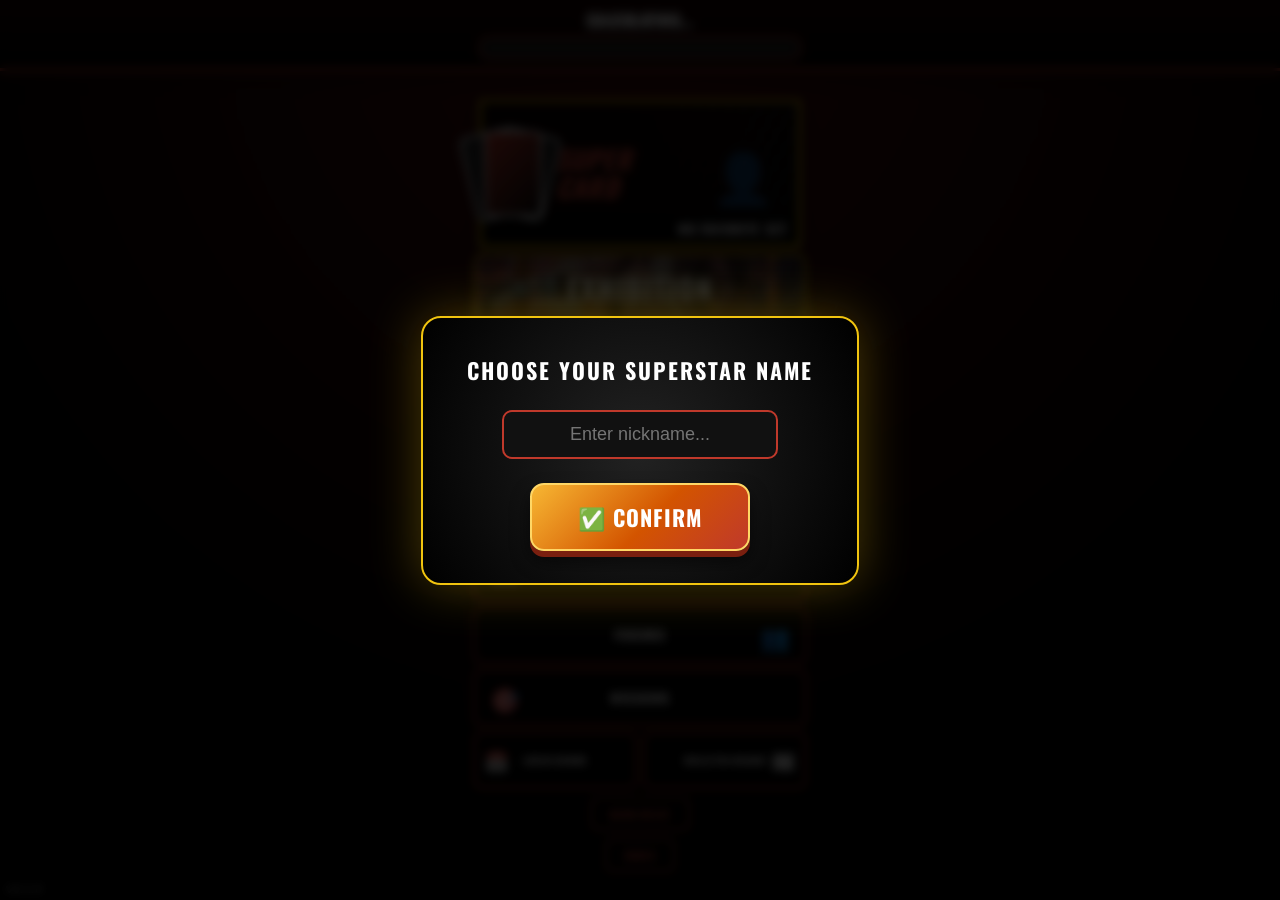
==== commit 1cab943a: "v3.1.1" ====
--- a/index.html
+++ b/index.html
@@ -76,8 +76,9 @@
                 <span class="dash-btn-icon">🎯</span><span>MISSIONS</span>
             </button>
             <div class="dash-btn-row">
-                <button class="dash-btn half" onclick="showNotification('🚧 Coming soon!', 1500)">
+                <button class="dash-btn half" onclick="openLoginBonusModal()">
                     <span class="dash-btn-icon">📅</span><span>LOGIN BONUS</span>
+                    <span id="login-bonus-dot" class="dash-btn-dot" style="display:none;"></span>
                 </button>
                 <button class="dash-btn dash-btn-reverse half" onclick="showScreen('draft-board-screen'); enterDraftBoard()">
                     <span class="dash-btn-icon">📰</span><span>BULLETIN BOARD</span>
@@ -306,6 +307,16 @@
         </div>
     </div>
 
+    <div id="login-bonus-modal" class="pull-modal-overlay" onclick="if(event.target===this) closeLoginBonusModal()">
+        <div class="pull-modal-box">
+            <h2 class="pull-title">📅 DAILY LOGIN BONUS</h2>
+            <div id="login-bonus-track" class="login-bonus-track"></div>
+            <div id="login-bonus-note" class="login-bonus-note"></div>
+            <button id="login-bonus-claim-btn" class="menu-btn btn-play pull-continue-btn" style="display:none;"></button>
+            <button class="menu-btn pull-continue-btn" onclick="closeLoginBonusModal()">✖ CLOSE</button>
+        </div>
+    </div>
+
         <script src="src/data/cards.js"></script>
     <script src="src/data/pcc.js"></script>
     <script src="src/data/abilities.js"></script>
@@ -317,6 +328,7 @@
     <script src="src/core/training.js"></script>
     <script src="src/core/deck.js"></script>
     <script src="src/core/missions.js"></script>
+    <script src="src/core/login-bonus.js"></script>
     <script src="src/ui/common.js"></script>
     <script src="src/ui/autoscale.js"></script>
     <script src="src/ui/fx.js"></script>
--- a/src/styles.css
+++ b/src/styles.css
@@ -163,8 +163,14 @@
         
         .screen { display: none; padding: 24px; max-width: 1300px; margin: auto; box-sizing: border-box; width: 100%; }
         .screen.active {
-            display: block; animation: fadeIn 0.4s ease;
+            /* Every screen change gets a small rise+fade entrance — transform doesn't affect
+               layout, so autoscale's scrollHeight measurements are never disturbed by it. */
+            display: block; animation: screenIn 0.35s ease;
             flex: 1 1 auto; min-height: 0; overflow-y: auto;
+        }
+        @keyframes screenIn {
+            from { opacity: 0; transform: translateY(12px); }
+            to { opacity: 1; transform: translateY(0); }
         }
 
         #main-menu.screen.active {
@@ -247,9 +253,13 @@
             position: absolute; top: 9px; width: 76px; height: 115px; border-radius: 11px;
             border: 3px solid #fff; background: linear-gradient(135deg, #333, #000);
         }
-        .hub-logo-icon .stack-card:nth-child(1) { transform: rotate(-14deg); left: -14px; }
+        /* The card fan slowly BREATHES — the two outer cards fan a few degrees out and back,
+           so the logo reads as a living deck instead of a frozen icon. */
+        .hub-logo-icon .stack-card:nth-child(1) { transform: rotate(-14deg); left: -14px; animation: stackFanL 3.4s ease-in-out infinite; }
         .hub-logo-icon .stack-card:nth-child(2) { transform: rotate(0deg); left: 9px; z-index: 1; background: linear-gradient(135deg, var(--wwe-red), var(--wwe-black)); }
-        .hub-logo-icon .stack-card:nth-child(3) { transform: rotate(14deg); left: 23px; }
+        .hub-logo-icon .stack-card:nth-child(3) { transform: rotate(14deg); left: 23px; animation: stackFanR 3.4s ease-in-out infinite; }
+        @keyframes stackFanL { 0%, 100% { transform: rotate(-14deg); } 50% { transform: rotate(-19deg) translateY(-2px); } }
+        @keyframes stackFanR { 0%, 100% { transform: rotate(14deg); } 50% { transform: rotate(19deg) translateY(-2px); } }
         .hub-logo-text {
             font-size: 38px; font-weight: bold; font-style: italic; color: var(--wwe-red-bright); text-shadow: 2px 2px 3px #000;
             line-height: 1.05; letter-spacing: 0.5px; white-space: nowrap;
@@ -1482,3 +1492,177 @@
             .pcc-vs { font-size: 30px; }
             .pcc-dash-btn .dash-exhibition-title { font-size: 20px; }
         }
+
+        /* ============ LIFE LAYER — ambient & feedback animations ============ */
+        /* Everything here is transform/opacity only (GPU-cheap, never triggers layout), and
+           idle/infinite animations are limited to a handful of elements per screen so phones
+           don't pay for decoration. */
+
+        /* Main-menu tiles rise in one after another on every visit — quick (all done in
+           ~0.5s) so returning to the menu feels snappy, not slow. */
+        .dash-container > * { animation: dashRise 0.32s ease backwards; }
+        .dash-container > *:nth-child(2) { animation-delay: 0.04s; }
+        .dash-container > *:nth-child(3) { animation-delay: 0.08s; }
+        .dash-container > *:nth-child(4) { animation-delay: 0.12s; }
+        .dash-container > *:nth-child(5) { animation-delay: 0.16s; }
+        .dash-container > *:nth-child(6) { animation-delay: 0.20s; }
+        .dash-container > *:nth-child(7) { animation-delay: 0.24s; }
+        .dash-container > *:nth-child(8) { animation-delay: 0.28s; }
+        .dash-container > *:nth-child(9) { animation-delay: 0.32s; }
+        .dash-container > *:nth-child(10) { animation-delay: 0.36s; }
+        @keyframes dashRise {
+            from { opacity: 0; transform: translateY(14px); }
+            to { opacity: 1; transform: translateY(0); }
+        }
+
+        /* A light sheen sweeps across the two big event banners every few seconds — the
+           long pause between sweeps (84% of the cycle is rest) keeps it classy. */
+        .dash-exhibition { position: relative; overflow: hidden; }
+        .dash-exhibition::after {
+            content: ""; position: absolute; top: -20%; bottom: -20%; left: 0; width: 34%;
+            background: linear-gradient(105deg, transparent 0%, rgba(255,255,255,0.18) 50%, transparent 100%);
+            transform: translateX(-140%) skewX(-18deg); pointer-events: none;
+            animation: bannerSheen 5.5s ease-in-out infinite;
+        }
+        .pcc-dash-btn::after { animation-delay: 2.6s; } /* offset so the two banners never flash together */
+        @keyframes bannerSheen {
+            0% { transform: translateX(-140%) skewX(-18deg); }
+            16% { transform: translateX(420%) skewX(-18deg); }
+            100% { transform: translateX(420%) skewX(-18deg); }
+        }
+
+        /* The PCC banner's LIVE status blinks like an on-air light. */
+        .pcc-dash-btn .dash-exhibition-record { animation: liveBlink 1.6s ease-in-out infinite; }
+        @keyframes liveBlink { 0%, 100% { opacity: 1; } 50% { opacity: 0.55; } }
+
+        /* Header tier bar: a slim highlight glides along the filled part. */
+        .header-tier-bar-bg { position: relative; overflow: hidden; }
+        .header-tier-bar-bg::after {
+            content: ""; position: absolute; top: 0; bottom: 0; left: 0; width: 26%;
+            background: linear-gradient(90deg, transparent, rgba(255,255,255,0.28), transparent);
+            transform: translateX(-120%); pointer-events: none;
+            animation: tierSheen 3.8s ease-in-out infinite;
+        }
+        @keyframes tierSheen {
+            0% { transform: translateX(-120%); }
+            35% { transform: translateX(480%); }
+            100% { transform: translateX(480%); }
+        }
+
+        /* In-ring VS badge gets a heartbeat while waiting for the pick. */
+        .vs-badge { animation: vsPulse 1.7s ease-in-out infinite; }
+        @keyframes vsPulse {
+            0%, 100% { transform: translate(-50%, -50%) scale(1); }
+            50% { transform: translate(-50%, -50%) scale(1.08); }
+        }
+        .pcc-vs { animation: pccVsPulse 1.7s ease-in-out infinite; }
+        @keyframes pccVsPulse { 0%, 100% { transform: scale(1); } 50% { transform: scale(1.08); } }
+
+        /* SEND TO THE RING throbs for attention the moment the hand is complete. */
+        #btn-confirm-play { animation: confirmThrob 1.1s ease-in-out infinite; }
+        @keyframes confirmThrob {
+            0%, 100% { transform: scale(1); box-shadow: 0 8px 15px rgba(0,0,0,0.6); }
+            50% { transform: scale(1.05); box-shadow: 0 8px 22px rgba(0,0,0,0.8), 0 0 18px rgba(241,196,15,0.55); }
+        }
+
+        /* The hand is DEALT: cards flip up one by one instead of appearing all at once.
+           renderHand() re-renders on support toggles too, but at 0.28s with tight delays the
+           replay reads as a quick shuffle, not a wait. */
+        #player-hand-area > div { animation: dealIn 0.28s ease backwards; }
+        #player-hand-area > div:nth-child(2) { animation-delay: 0.05s; }
+        #player-hand-area > div:nth-child(3) { animation-delay: 0.10s; }
+        #player-hand-area > div:nth-child(4) { animation-delay: 0.15s; }
+        #player-hand-area > div:nth-child(5) { animation-delay: 0.20s; }
+        #player-hand-area > div:nth-child(6) { animation-delay: 0.25s; }
+        #player-hand-area > div:nth-child(7) { animation-delay: 0.30s; }
+        #player-hand-area > div:nth-child(8) { animation-delay: 0.35s; }
+        @keyframes dealIn {
+            from { opacity: 0; transform: translateY(16px) rotate(2deg) scale(0.94); }
+            to { opacity: 1; transform: translateY(0) rotate(0) scale(1); }
+        }
+
+        /* Opponent rows (Exhibition + PCC) slide in staggered. */
+        .opponents-list .opponent-row, .pcc-panel .opponent-row { animation: oppRowIn 0.3s ease backwards; }
+        .opponents-list .opponent-row:nth-child(2), .pcc-panel .opponent-row:nth-child(3) { animation-delay: 0.07s; }
+        .opponents-list .opponent-row:nth-child(3), .pcc-panel .opponent-row:nth-child(4) { animation-delay: 0.14s; }
+        .opponents-list .opponent-row:nth-child(4) { animation-delay: 0.21s; }
+        @keyframes oppRowIn {
+            from { opacity: 0; transform: translateX(-18px); }
+            to { opacity: 1; transform: translateX(0); }
+        }
+
+        /* Score numbers POP when a fall is scored (class applied from skipClash). */
+        .score-pop { display: inline-block; animation: scorePop 0.6s cubic-bezier(0.34, 1.56, 0.64, 1); }
+        @keyframes scorePop {
+            0% { transform: scale(1); }
+            40% { transform: scale(1.6); }
+            100% { transform: scale(1); }
+        }
+
+        /* PCC vote bar: the leading side's fill shimmers like a hot ticker. */
+        .pcc-vote-fill {
+            background: linear-gradient(90deg, #f1c40f, #ff9800, #ffe08a, #ff9800, #f1c40f);
+            background-size: 220% 100%;
+            animation: voteShimmer 2.6s linear infinite;
+        }
+        @keyframes voteShimmer {
+            from { background-position: 0% 0; }
+            to { background-position: 220% 0; }
+        }
+
+        /* Tactile press feedback everywhere something is tappable. */
+        .dash-btn:active, .menu-btn:active, .dash-exhibition:active,
+        .opponent-row:active, .mission-claim-btn.ready:active, .sort-btn:active { transform: scale(0.97); }
+
+        /* Respect the OS "reduce motion" setting: kill the decorative/idle loops, keep the
+           short one-shot entrances (they carry state information). */
+        @media (prefers-reduced-motion: reduce) {
+            .hub-logo-icon .stack-card, .dash-exhibition::after, .header-tier-bar-bg::after,
+            .vs-badge, .pcc-vs, #btn-confirm-play, .pcc-vote-fill,
+            .pcc-dash-btn .dash-exhibition-record, .card.pcc-reward { animation: none; }
+        }
+
+        /* ============ DAILY LOGIN BONUS ============ */
+        .dash-btn-dot {
+            position: absolute; top: 10px; right: 10px; width: 12px; height: 12px;
+            border-radius: 50%; background: #e74c3c; border: 2px solid #1a1a1a;
+            box-shadow: 0 0 8px rgba(231,76,60,0.9);
+            animation: loginDotPulse 1.4s ease-in-out infinite;
+        }
+        .dash-btn.half .dash-btn-dot { top: 6px; right: 6px; }
+        @keyframes loginDotPulse {
+            0%, 100% { transform: scale(1); opacity: 1; }
+            50% { transform: scale(1.25); opacity: 0.75; }
+        }
+
+        .login-bonus-track {
+            display: grid; grid-template-columns: repeat(4, 1fr); gap: 8px;
+            margin: 16px 0; max-width: 380px;
+        }
+        .login-day-chip {
+            position: relative; text-align: center; padding: 10px 4px;
+            border: 2px solid #555; border-radius: 10px; background: rgba(0,0,0,0.5); opacity: 0.7;
+        }
+        .login-day-num { font-size: 10px; font-weight: 900; letter-spacing: 1px; color: #ccc; }
+        .login-day-reward { font-size: 13px; font-weight: bold; color: #fff; margin-top: 4px; }
+        .login-day-big { grid-column: span 2; border-color: #f1c40f; }
+        .login-day-claimed { opacity: 1; border-color: #2ecc71; box-shadow: 0 0 10px rgba(46,204,113,0.4); }
+        .login-day-next {
+            opacity: 1; border-color: #f1c40f; box-shadow: 0 0 12px rgba(241,196,15,0.55);
+            animation: loginDayNextPulse 1.4s ease-in-out infinite;
+        }
+        @keyframes loginDayNextPulse {
+            0%, 100% { transform: scale(1); }
+            50% { transform: scale(1.05); }
+        }
+        .login-day-check {
+            position: absolute; top: -8px; right: -6px; background: #2ecc71; color: #fff;
+            width: 18px; height: 18px; border-radius: 50%; font-size: 11px; line-height: 18px;
+            border: 2px solid #0a0a0a;
+        }
+        .login-bonus-note { font-size: 13px; color: #bbb; font-family: Arial; text-align: center; margin-bottom: 6px; }
+
+        @media (max-width: 480px) {
+            .login-bonus-track { grid-template-columns: repeat(4, 1fr); gap: 6px; }
+            .login-day-reward { font-size: 11px; }
+        }
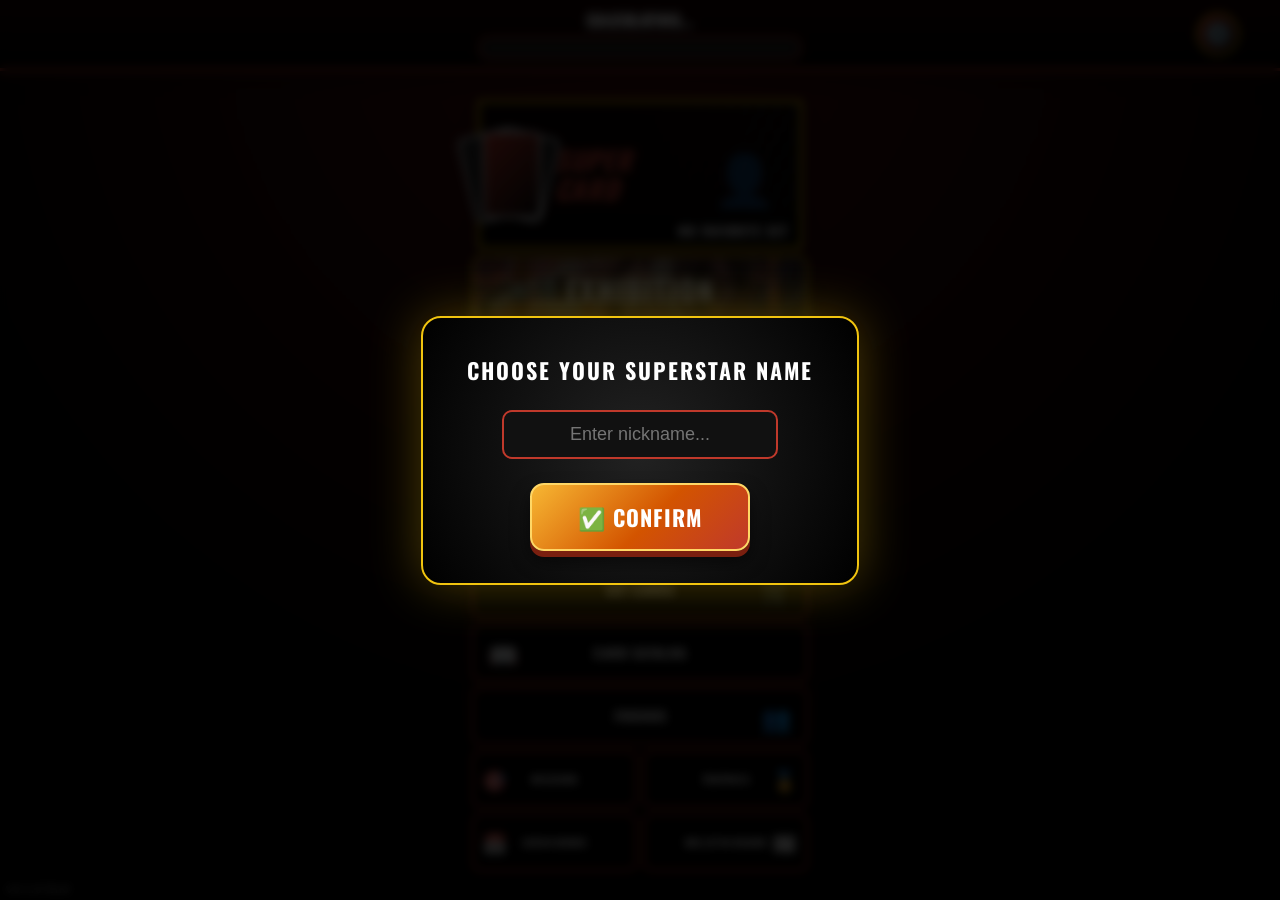
==== commit 459cc17a: "v3.1.6 End" ====
--- a/index.html
+++ b/index.html
@@ -26,6 +26,7 @@
                 <div class="header-tier-numbers" id="tier-numbers-display">0 / 0</div>
             </div>
         </div>
+        <button id="options-btn" class="header-icon-btn" onclick="openOptionsModal()" title="Options">⚙️</button>
     </header>
 
     <div id="app-viewport">
@@ -60,6 +61,11 @@
                 <div class="dash-exhibition-record" id="pcc-dash-status"></div>
             </button>
 
+            <button class="dash-exhibition tour-dash-btn" onclick="showScreen('tour-screen'); enterTourScreen();">
+                <div class="dash-exhibition-title">🗺️ TOUR MODE</div>
+                <div class="dash-exhibition-record" id="tour-dash-status"></div>
+            </button>
+
             <button class="dash-btn" onclick="showScreen('card-list-screen'); renderCardList()">
                 <span class="dash-btn-icon">🃏</span><span>MY CARDS</span>
             </button>
@@ -72,9 +78,15 @@
             <button class="dash-btn dash-btn-reverse" onclick="showNotification('🚧 Coming soon!', 1500)">
                 <span class="dash-btn-icon">👥</span><span>FRIENDS</span>
             </button>
-            <button class="dash-btn" onclick="showScreen('missions-screen'); enterMissionsScreen();">
-                <span class="dash-btn-icon">🎯</span><span>MISSIONS</span>
-            </button>
+            <div class="dash-btn-row">
+                <button class="dash-btn half" onclick="showScreen('missions-screen'); enterMissionsScreen();">
+                    <span class="dash-btn-icon">🎯</span><span>MISSIONS</span>
+                </button>
+                <button class="dash-btn dash-btn-reverse half" onclick="showScreen('achievements-screen'); enterAchievementsScreen();">
+                    <span class="dash-btn-icon">🏅</span><span>TROPHIES</span>
+                    <span id="achievements-dash-dot" class="dash-btn-dot" style="display:none;"></span>
+                </button>
+            </div>
             <div class="dash-btn-row">
                 <button class="dash-btn half" onclick="openLoginBonusModal()">
                     <span class="dash-btn-icon">📅</span><span>LOGIN BONUS</span>
@@ -85,8 +97,6 @@
                 </button>
             </div>
 
-            <button class="hub-reset-btn" onclick="resetGamePrompt()">HARD RESET</button>
-            <button class="hub-reset-btn" onclick="openCodesModal()">CODES</button>
         </div>
     </div>
 
@@ -172,6 +182,17 @@
         <div id="pcc-content"></div>
     </div>
 
+    <div id="tour-screen" class="screen">
+        <h2 class="section-title">🗺️ TOUR MODE</h2>
+        <div id="tour-content"></div>
+    </div>
+
+    <div id="achievements-screen" class="screen">
+        <h2 class="missions-title">🏅 TROPHY ROOM</h2>
+        <div class="achievements-summary" id="achievements-summary"></div>
+        <div class="missions-list" id="achievements-list"></div>
+    </div>
+
     <div id="match-screen" class="screen">
         <div class="match-forfeit-row" style="display: flex; justify-content: space-between; align-items: center; margin-bottom: 15px;">
             <button class="menu-btn btn-danger" style="flex-direction:row;" onclick="endMatch(true)">🏳️ FORFEIT</button>
@@ -246,6 +267,16 @@
             <input id="codes-input" type="text" placeholder="Enter code..." class="nickname-input">
             <button id="codes-confirm-btn" class="menu-btn btn-play pull-continue-btn" onclick="redeemCode()">✅ REDEEM</button>
             <button class="menu-btn pull-continue-btn" onclick="closeCodesModal()">✖ CLOSE</button>
+        </div>
+    </div>
+
+    <div id="options-modal" class="pull-modal-overlay" onclick="if(event.target===this) closeOptionsModal()">
+        <div class="pull-modal-box">
+            <h2 class="pull-title">⚙️ OPTIONS</h2>
+            <button id="options-sound-btn" class="menu-btn pull-continue-btn" onclick="toggleGameSound()">🔊 SOUND: ON</button>
+            <button class="menu-btn pull-continue-btn" onclick="closeOptionsModal(); openCodesModal();">🎫 CODES</button>
+            <button class="menu-btn btn-danger pull-continue-btn" onclick="closeOptionsModal(); resetGamePrompt();">💥 HARD RESET</button>
+            <button class="menu-btn pull-continue-btn" onclick="closeOptionsModal()">✖ CLOSE</button>
         </div>
     </div>
 
@@ -321,13 +352,17 @@
     <script src="src/data/pcc.js"></script>
     <script src="src/data/abilities.js"></script>
     <script src="src/data/missions.js"></script>
+    <script src="src/data/achievements.js"></script>
+    <script src="src/data/tour.js"></script>
     <script src="src/core/display-version.js"></script>
     <script src="src/core/config.js"></script>
     <script src="src/core/state.js"></script>
+    <script src="src/core/sound.js"></script>
     <script src="src/core/cards.js"></script>
     <script src="src/core/training.js"></script>
     <script src="src/core/deck.js"></script>
     <script src="src/core/missions.js"></script>
+    <script src="src/core/achievements.js"></script>
     <script src="src/core/login-bonus.js"></script>
     <script src="src/ui/common.js"></script>
     <script src="src/ui/autoscale.js"></script>
@@ -337,11 +372,14 @@
     <script src="src/core/ai.js"></script>
     <script src="src/core/match.js"></script>
     <script src="src/core/pcc.js"></script>
+    <script src="src/core/tour.js"></script>
     <script src="src/ui/draft-shop.js"></script>
     <script src="src/ui/store-screen.js"></script>
     <script src="src/ui/catalog-screen.js"></script>
     <script src="src/ui/missions-screen.js"></script>
+    <script src="src/ui/achievements-screen.js"></script>
     <script src="src/ui/pcc-screen.js"></script>
+    <script src="src/ui/tour-screen.js"></script>
     <script src="src/main.js"></script>
 </body>
 </html>
--- a/src/styles.css
+++ b/src/styles.css
@@ -81,6 +81,7 @@
             box-shadow: 0 3px 0 #000, 0 5px 10px rgba(0,0,0,0.7); transition: transform 0.15s;
         }
         .header-icon-btn:hover { transform: translateY(-2px) scale(1.05); border-color: #fff; }
+        #options-sound-btn.sound-off { opacity: 0.6; }
 
         /* EXHIBITION / OPPONENT SELECT — dramatic dark-red backdrop, current-deck strip,
            and edit-deck / ladder-rewards row above the opponent list. */
@@ -314,13 +315,6 @@
         .dash-btn.half .dash-btn-icon { font-size: 28px; left: 12px; }
         .dash-btn.half.dash-btn-reverse .dash-btn-icon { left: auto; right: 12px; }
 
-        .hub-reset-btn {
-            align-self: center; margin-top: 4px; background: transparent; color: var(--wwe-red-bright);
-            border: 2px solid var(--wwe-red-bright); border-radius: 8px; padding: 10px 24px; font-family: inherit;
-            font-weight: bold; font-size: 15px; letter-spacing: 1px; cursor: pointer;
-        }
-        .hub-reset-btn:hover { background: rgba(231,76,60,0.15); }
-
         .menu-btn {
             background: linear-gradient(135deg, var(--wwe-red-dark), var(--wwe-black)); color: white;
             border: 2px solid var(--wwe-gold); padding: 22px 34px; font-size: 22px; font-family: inherit;
@@ -425,20 +419,29 @@
            treatment as the green boost so the card always shows its real fighting number. */
         .stat-penalty { background: rgba(231,76,60,0.45); box-shadow: 0 0 8px rgba(231,76,60,0.8); }
 
-        /* FACE/HEEL alignment diamond (original game's tag-chemistry indicator) — sits next
-           to the rarity label on every fighter card. Blue = FACE, red = HEEL. */
+        /* CHEMISTRY HALF-DIAMOND (original Season 1 system) — sits next to the rarity label
+           on every fighter card. Only HALF the diamond is filled: BLUE splits left/right,
+           GOLD splits top/bottom. Two halves that visibly COMPLETE one diamond = +10%,
+           identical halves = 0%, different colors = -5%. The element is a square rotated
+           45°, so each visual half maps to a corner-to-corner gradient in local coords:
+           visual LEFT = local bottom-left triangle, visual TOP = local top-left, etc. */
         .align-diamond {
-            display: inline-block; width: 7px; height: 7px; margin-left: 5px;
+            display: inline-block; width: 9px; height: 9px; margin-left: 5px;
             transform: rotate(45deg); border-radius: 1px;
-            border: 1px solid rgba(255,255,255,0.7); vertical-align: middle;
-        }
-        .align-face { background: #3498db; }
-        .align-heel { background: #e74c3c; }
+            border: 1px solid rgba(255,255,255,0.8); vertical-align: middle;
+            background-color: rgba(0,0,0,0.55); /* the empty half stays dark, so the filled half pops */
+        }
+        .chem-blue-l { background-image: linear-gradient(to top right,   #3498db 50%, transparent 50%); }
+        .chem-blue-r { background-image: linear-gradient(to bottom left, #3498db 50%, transparent 50%); }
+        .chem-gold-t { background-image: linear-gradient(to bottom right, #f1c40f 50%, transparent 50%); }
+        .chem-gold-b { background-image: linear-gradient(to top left,    #f1c40f 50%, transparent 50%); }
 
         .star { position: absolute; top: 3px; right: 3px; font-size: 24px; color: gold; text-shadow: 0 0 5px #000, 0 0 10px orange; z-index: 5;}
-        /* Same top-right spot as .star (Perfect Pro) — top-left used to sit right on top of
-           the rarity label text (RARE/UNCOMMON/etc.), making it unreadable. */
-        .star-normal { color: #bdc3c7; font-size: 17px; top: 4px; right: 4px; }
+        /* Same top-right spot as .star (Perfect Pro, gold) — top-left used to sit right on
+           top of the rarity label text (RARE/UNCOMMON/etc.), making it unreadable. Pro cards
+           get the same star shape in silver, so the two upgrade tiers read as "a star" at a
+           glance and differ only by which metal. */
+        .star-normal { color: #e6e9ec; text-shadow: 0 0 5px #000, 0 0 8px #8fa0ad; font-size: 20px; top: 4px; right: 4px; }
         .card.trade-sacrifice { box-shadow: 0 0 25px #e74c3c; border-color: #e74c3c !important; }
 
         /* Ladder Reward cards — same rarity color glow underneath, plus a gold ring so they
@@ -571,19 +574,13 @@
             color: #f1c40f; font-weight: bold; letter-spacing: 3px; font-size: 14px;
             padding: 2px 16px; animation: fadeIn 0.3s ease;
         }
-        /* ROUND-STAT FOCUS ON THE HAND CARDS: playRound() stamps the active stat on
-           #player-hand-area (data-active-stat), and every OTHER stat block on the hand
-           cards dims out — same treatment as an already-played card. With an active
-           manager tinting several stats green, the round's stat (colored: orange
-           highlight, or green/red when boosted) was drowning in the noise; now it's the
-           only number at full brightness while picking. Arena cards are untouched — all
-           four stats matter there when tag chemistry animates them. */
-        #player-hand-area[data-active-stat="pow"] .stat-v2:not([data-stat="pow"]),
-        #player-hand-area[data-active-stat="tgh"] .stat-v2:not([data-stat="tgh"]),
-        #player-hand-area[data-active-stat="spd"] .stat-v2:not([data-stat="spd"]),
-        #player-hand-area[data-active-stat="cha"] .stat-v2:not([data-stat="cha"]) {
-            opacity: 0.28; filter: grayscale(65%);
-        }
+        /* ROUND-STAT FOCUS ON THE HAND CARDS: renderHand() marks every stat block that is
+           NOT required this round (two-stat rounds keep BOTH bright) with .stat-dim — same
+           treatment as an already-played card. With an active manager tinting several stats
+           green, the required numbers were drowning in the noise; now they're the only ones
+           at full brightness while picking. Arena cards are untouched — all four stats
+           matter there when tag chemistry animates them. */
+        #player-hand-area .stat-v2.stat-dim { opacity: 0.28; filter: grayscale(65%); }
 
         /* Stat count-up pop — added while a number is animating to its new value. */
         .stat-v2.stat-bump { animation: statBump 0.7s ease; }
@@ -887,9 +884,18 @@
         .card-slot-label {
             position: absolute; bottom: 2px; left: 50%; transform: translateX(-50%);
             background: rgba(0,0,0,0.85); color: #f1c40f; font-size: 10px;
-            padding: 1px 6px; border-radius: 4px; white-space: nowrap; z-index: 10;
+            padding: 1px 4px 1px 6px; border-radius: 4px; white-space: nowrap; z-index: 10;
             font-family: Arial; font-weight: bold; letter-spacing: 1px;
-        }
+            display: inline-flex; align-items: center; gap: 4px;
+        }
+        /* 📌 pin toggle, inline with the "IN DECK" chip — pinned cards are exempt from
+           autoEquipDeck()'s auto-upgrade pass (see _autoUpgradeIfBetter in deck.js). */
+        .deck-pin-btn {
+            background: none; border: none; padding: 0 1px; font-size: 12px; cursor: pointer;
+            opacity: 0.5; filter: grayscale(100%); line-height: 1;
+        }
+        .deck-pin-btn.pinned { opacity: 1; filter: none; }
+        .deck-pin-btn:hover { opacity: 1; transform: scale(1.15); }
 
         /* ACTIVE DECK — sloturi fixe (4 Superstar, 1 Diva, 1 Support) cu contur premium */
         .deck-slot { position: relative; }
@@ -1145,6 +1151,20 @@
         .mission-claim-btn.ready { color: #fff; border-color: #2ecc71; cursor: pointer; box-shadow: 0 0 10px rgba(46,204,113,0.3); animation: missionClaimPulse 1.6s ease-in-out infinite; }
         .mission-claim-btn.ready:hover { background: rgba(46,204,113,0.15); }
         .mission-claim-btn.done { color: #2ecc71; border-color: #2ecc71; cursor: default; animation: none; }
+
+        /* ============ ACHIEVEMENTS / TROPHY ROOM ============ */
+        .achievements-summary {
+            text-align: center; font-size: 14px; font-weight: 900; color: #f1c40f;
+            font-family: Arial; letter-spacing: 0.5px; margin-bottom: 16px;
+        }
+        .ach-pips { display: inline-flex; gap: 4px; margin-left: 8px; vertical-align: middle; }
+        .ach-pip {
+            display: inline-flex; align-items: center; justify-content: center;
+            width: 18px; height: 18px; border-radius: 50%; font-size: 10px; font-weight: 900;
+            font-family: Arial; border: 1px solid #555; color: #777; background: #111;
+        }
+        .ach-pip-ready { border-color: #f1c40f; color: #f1c40f; box-shadow: 0 0 6px rgba(241,196,15,0.6); }
+        .ach-pip-claimed { border-color: #2ecc71; color: #2ecc71; background: rgba(46,204,113,0.15); }
         @keyframes missionClaimPulse {
             0%, 100% { box-shadow: 0 0 8px rgba(46,204,113,0.25); }
             50% { box-shadow: 0 0 16px rgba(46,204,113,0.55); }
@@ -1467,30 +1487,63 @@
         }
         .pcc-opp-label { color: #ffb3ab; }
 
-        .pcc-tier-track { display: flex; gap: 8px; flex-wrap: wrap; }
-        .pcc-tier-chip {
-            flex: 1; min-width: 90px; position: relative; text-align: center;
-            border: 2px solid #555; border-radius: 10px; padding: 8px 4px;
-            background: rgba(0,0,0,0.5); opacity: 0.65;
-        }
-        .pcc-tier-rarity { font-size: 12px; font-weight: 900; letter-spacing: 0.5px; }
-        .pcc-tier-req { font-size: 11px; color: #bbb; font-family: Arial; margin-top: 2px; }
-        .pcc-tier-check {
-            position: absolute; top: -8px; right: -6px; background: #2ecc71; color: #fff;
-            width: 20px; height: 20px; border-radius: 50%; font-size: 12px; line-height: 20px;
-            border: 2px solid #0a0a0a;
-        }
-        .pcc-tier-earned { opacity: 1; box-shadow: 0 0 12px rgba(46,204,113,0.4); border-color: #2ecc71; }
-        .rarity-chip-SuperRare .pcc-tier-rarity { color: #00bcd4; }
-        .rarity-chip-Epic .pcc-tier-rarity { color: #b366ff; }
-        .rarity-chip-Legendary .pcc-tier-rarity { color: #f1c40f; }
-        .rarity-chip-Survivor .pcc-tier-rarity { color: #e74c3c; }
+        /* End-of-event reward showcase — the ACTUAL champion cards at every tier,
+           original-style, instead of text chips. Real renderHTMLCard output scaled down via
+           zoom (affects layout footprint, so the row wraps/centers correctly, unlike
+           transform:scale which leaves ghost space). Locked tiers stay visible but cold. */
+        .pcc-reward-track { display: flex; gap: 10px; flex-wrap: wrap; justify-content: center; }
+        .pcc-reward-card { text-align: center; }
+        .pcc-reward-card-scale { zoom: 0.52; position: relative; }
+        /* ×2 tiers pay two copies of the same card — Perfect Pro material */
+        .pcc-reward-x2 {
+            position: absolute; top: -6px; right: -6px; z-index: 3;
+            font-family: Arial; font-weight: 900; font-size: 24px; color: #fff;
+            background: linear-gradient(135deg, #e040fb, #7b1fa2);
+            border: 2px solid #fff; border-radius: 10px; padding: 1px 8px;
+            box-shadow: 0 0 12px rgba(224,64,251,0.8);
+        }
+        .pcc-reward-locked .pcc-reward-card-scale { filter: grayscale(70%) brightness(0.55); }
+        .pcc-reward-earned .pcc-reward-card-scale .card { box-shadow: 0 0 22px 6px rgba(46,204,113,0.65); }
+        .pcc-reward-req {
+            margin-top: 5px; display: inline-block; font-size: 11px; font-weight: 900;
+            letter-spacing: 1px; color: #bbb; font-family: Arial;
+            background: rgba(0,0,0,0.6); border: 1px solid #555; border-radius: 6px; padding: 2px 8px;
+        }
+        .pcc-reward-req-earned { color: #2ecc71; border-color: #2ecc71; box-shadow: 0 0 8px rgba(46,204,113,0.4); }
+        .pcc-reward-progress {
+            text-align: center; font-size: 13px; color: #ccc; font-family: Arial;
+            margin-top: 10px; font-weight: bold;
+        }
 
         @media (max-width: 480px) {
             .pcc-title { font-size: 19px; }
             .pcc-poster-card { zoom: 0.52; }
             .pcc-vs { font-size: 30px; }
             .pcc-dash-btn .dash-exhibition-title { font-size: 20px; }
+            /* 2x2 grid of reward cards on phones: 0.44 zoom ≈ 76px each, two per row. */
+            .pcc-reward-card-scale { zoom: 0.44; }
+        }
+
+        /* ============ TOUR MODE ============ */
+        /* Same banner footprint as Exhibition/PCC but in a blue/gold "story" palette, so all
+           three big modes read as distinct at a glance on the main menu. */
+        .tour-dash-btn {
+            height: 84px; margin-top: 12px;
+            background:
+                linear-gradient(0deg, rgba(0,10,26,0.92), rgba(6,32,72,0.55) 55%, rgba(0,10,26,0.7)),
+                radial-gradient(ellipse at center, #163a7a 0%, #050f22 80%);
+            border: 3px solid #2980b9;
+        }
+        .tour-dash-btn .dash-exhibition-title { font-size: 24px; color: #f1c40f; text-shadow: 2px 2px 0 #000, 0 0 18px rgba(41,128,185,0.9); }
+        .tour-dash-btn .dash-exhibition-record { color: #a9d1f0; }
+
+        .tour-chapter-locked { opacity: 0.55; }
+        .tour-stage-beaten { border-color: #2ecc71 !important; opacity: 0.75; cursor: default !important; }
+        .tour-stage-beaten .opponent-fight-btn { display: none; }
+        .tour-stage-locked { opacity: 0.4; cursor: default !important; pointer-events: none; }
+        .tour-chapter-footer {
+            display: flex; align-items: center; justify-content: space-between;
+            margin-top: 10px; padding-top: 10px; border-top: 1px solid #333; gap: 10px; flex-wrap: wrap;
         }
 
         /* ============ LIFE LAYER — ambient & feedback animations ============ */
